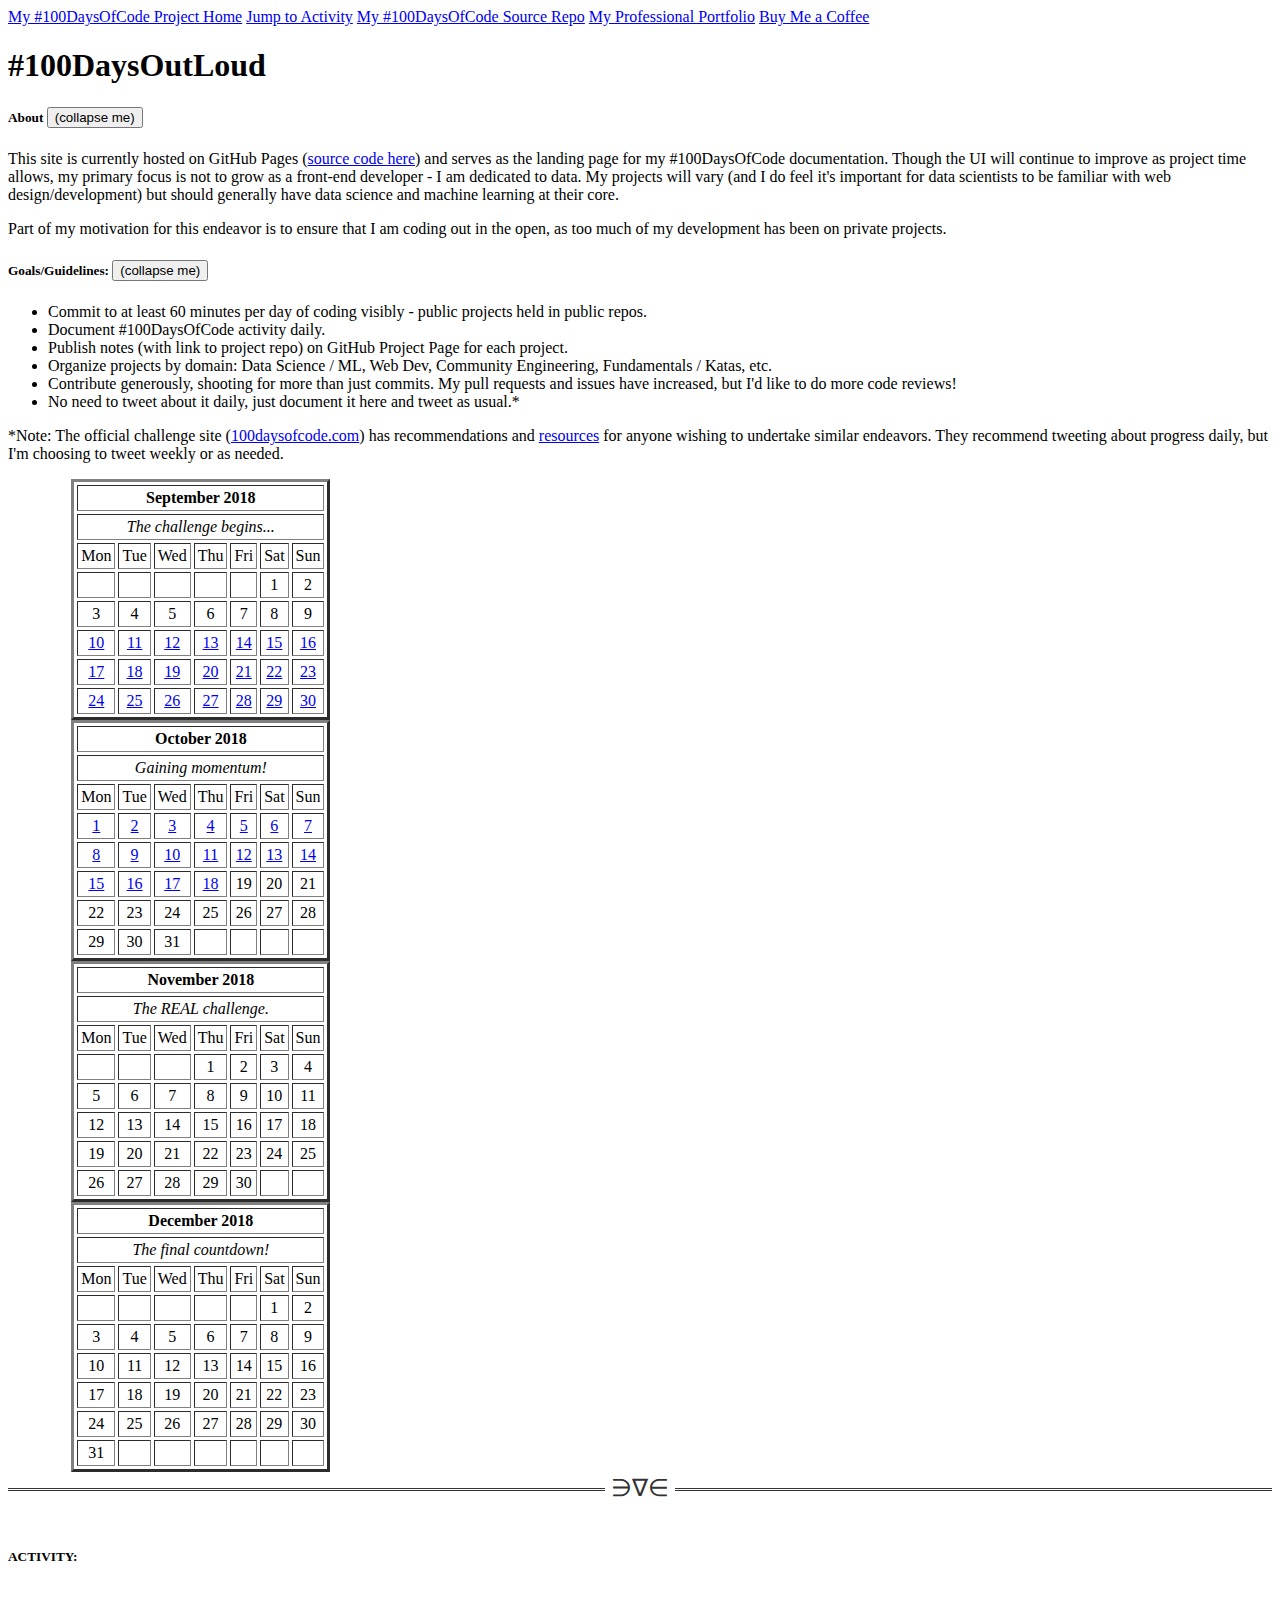
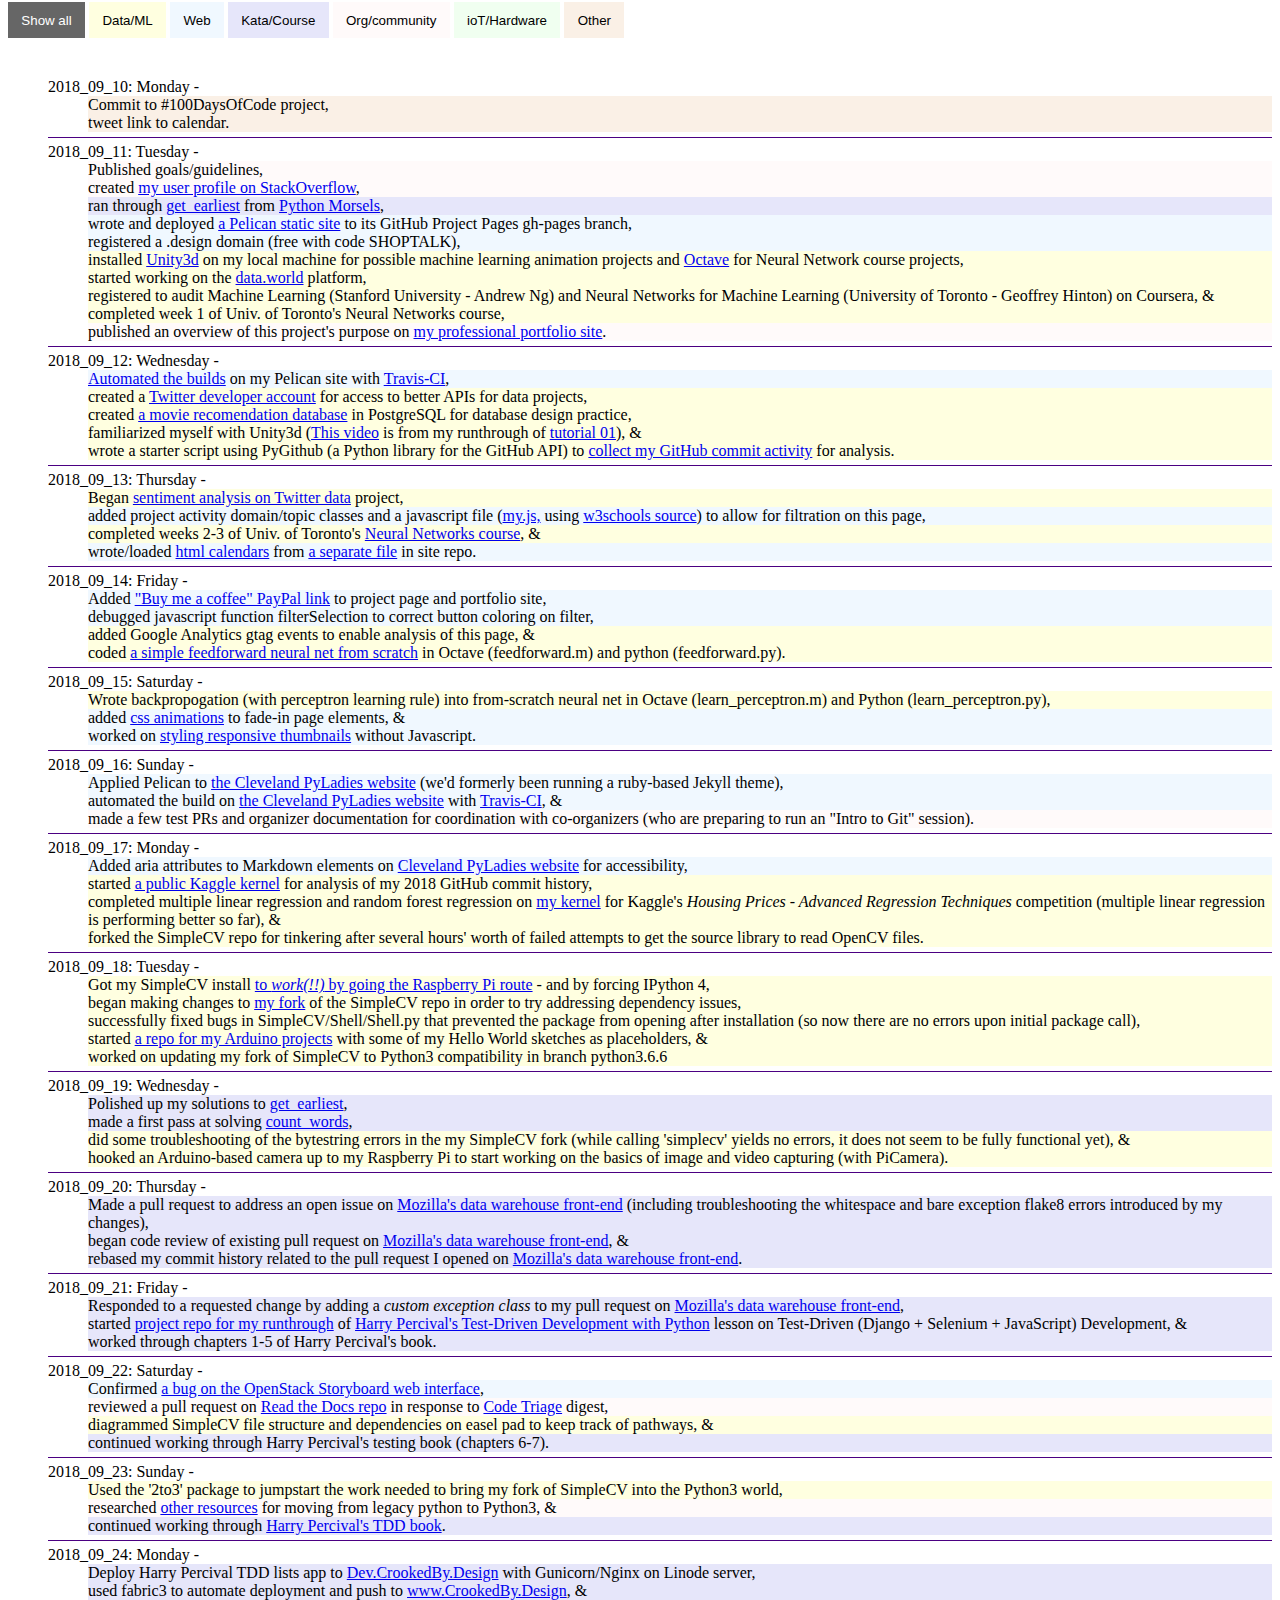
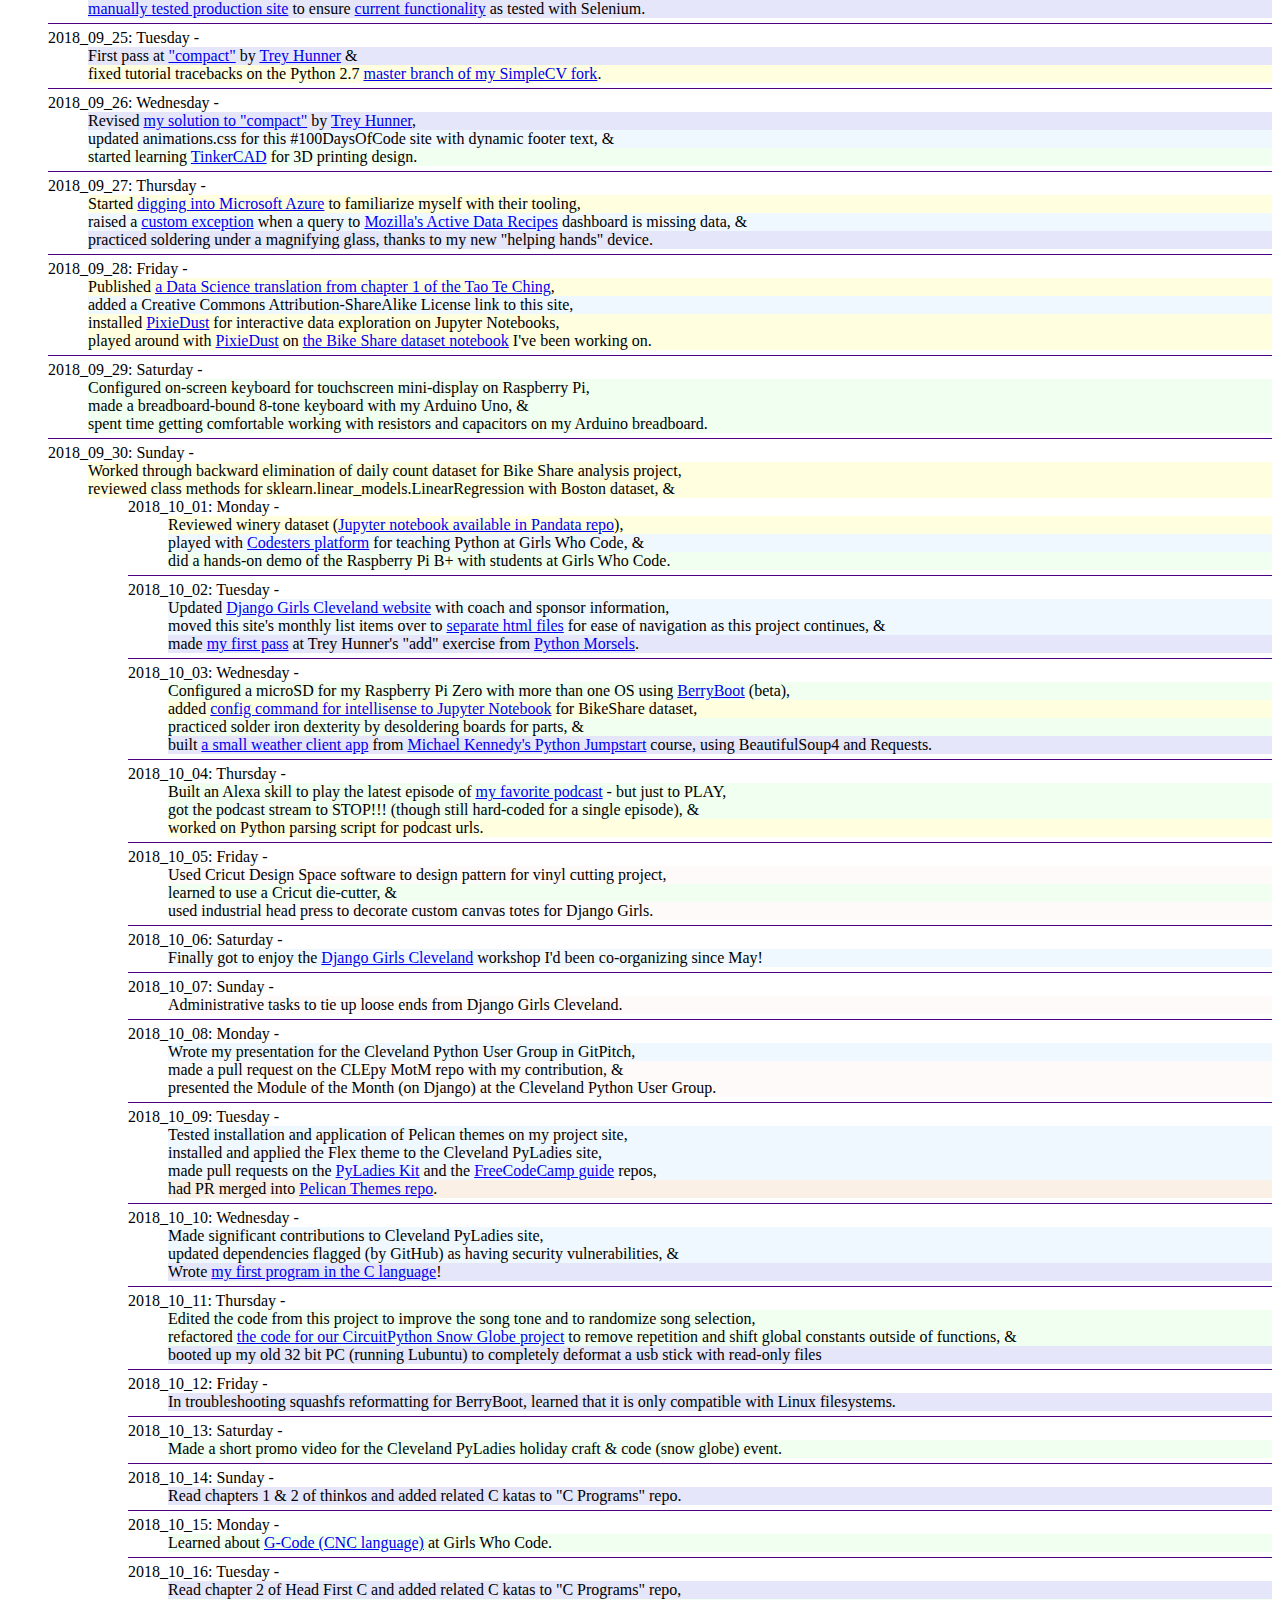
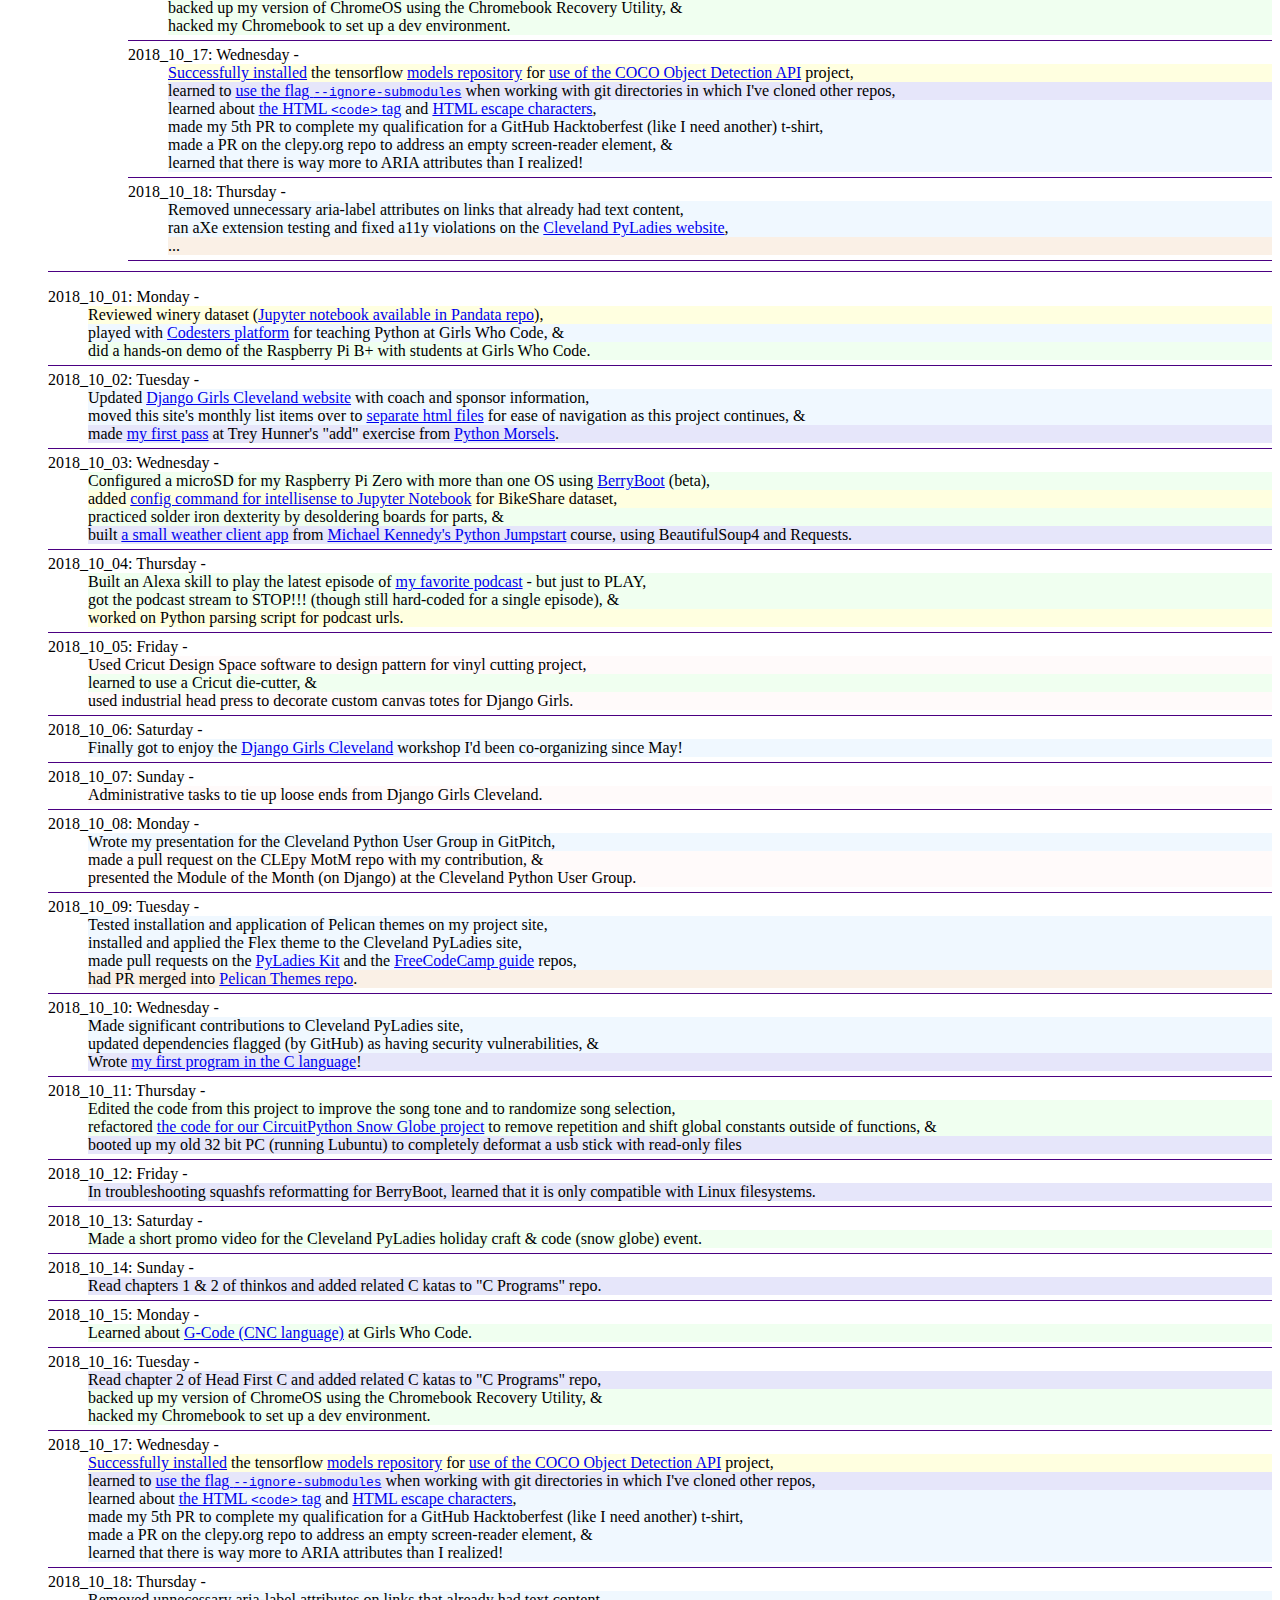
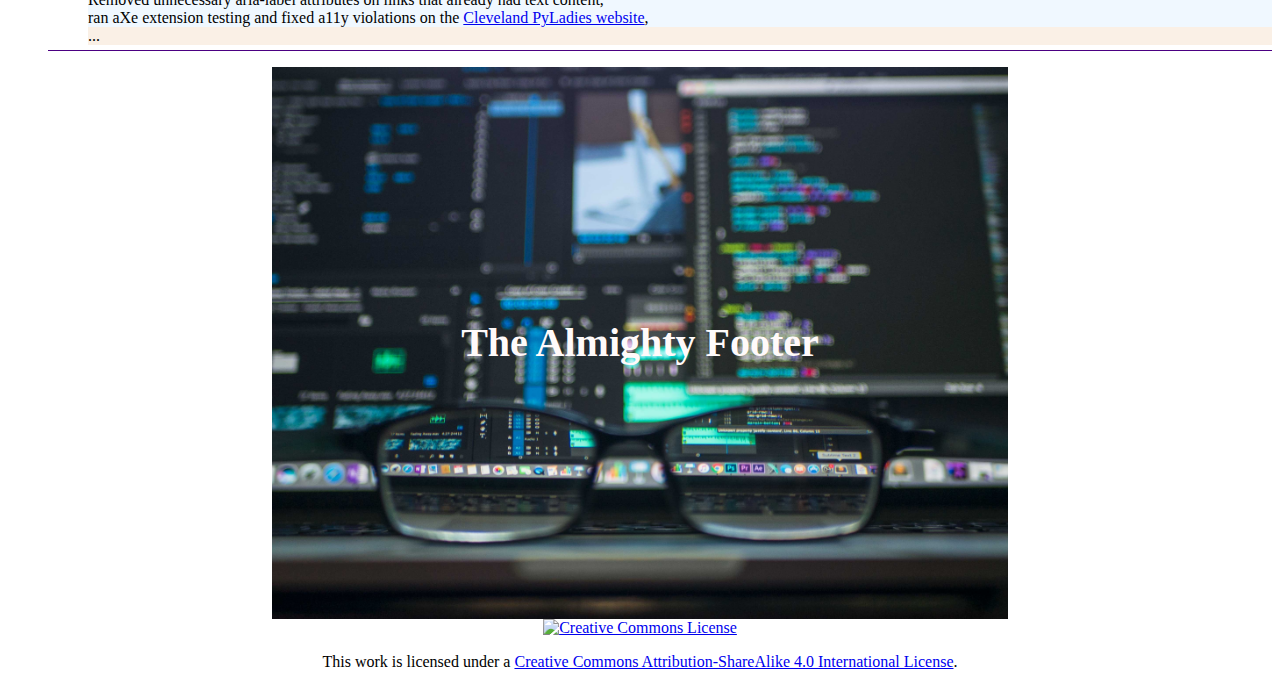
==== index.html @ aebcdbea "Add main and footer section tags for a11y" ====
<!DOCTYPE html>
<!--[if lte IE 6]><html class="preIE7 preIE8 preIE9" lang='en'><![endif]-->
<!--[if IE 7]><html class="preIE8 preIE9" lang='en'><![endif]-->
<!--[if IE 8]><html class="preIE9" lang='en'><![endif]-->
<!--[if gte IE 9]><!--><html lang='en'><!--<![endif]-->
  <head>
    <meta charset="UTF-8">
    <meta name="viewport" content="width=device-width,initial-scale=1,shrink-to-fit=no">

    <!-- Bootstrap CSS -->
    <link rel="stylesheet" href="https://maxcdn.bootstrapcdn.com/bootstrap/4.0.0-beta.3/css/bootstrap.min.css" integrity="sha384-Zug+QiDoJOrZ5t4lssLdxGhVrurbmBWopoEl+M6BdEfwnCJZtKxi1KgxUyJq13dy" crossorigin="anonymous">
    
    <!-- FAVICON? -->
    <link rel="shortcut icon" type="image/x-icon" href="favicon.ico">
    
    <!-- My CSS -->
    <link rel="stylesheet" href="styles/main.css">
    <link rel="stylesheet" href="styles/animations.css">

    <title>#100DaysOutLoud</title>
    <meta name="author" content="Marissa Utterberg">
    <meta name="description" content="A site for my Hashtag 100 Days of Code project">
    <meta name="keywords" content="web, development, data, science, dev, freelance">
    
    <!-- Global site tag (gtag.js) - Google Analytics -->
    <script async src="https://www.googletagmanager.com/gtag/js?id=UA-111890368-6"></script>
    <script>
      window.dataLayer = window.dataLayer || [];
      function gtag(){dataLayer.push(arguments);}
      gtag('js', new Date());

      gtag('config', 'UA-111890368-6');
    </script>
    
  </head>
  
  
  <body>
    <nav class="nav">
      <a class="nav-link active" href="#">My #100DaysOfCode Project Home</a>
      <a class="nav-link" href="#activity">Jump to Activity</a>
      <a class="nav-link" href="https://www.github.com/mutterberg/mutterberg.github.io" onclick="trackOutboundLink('https://www.github.com/mutterberg/mutterberg.github.io'); return false;">My #100DaysOfCode Source Repo</a>
      <a class="nav-link" href="https://utterbergdatadev.com/" onclick="trackOutboundLink('https://utterbergdatadev.com/'); return false;">My Professional Portfolio</a>
      <a class="nav-link" href="https://paypal.me/mutterberg" onclick="trackOutboundLink('https://paypal.me/mutterberg'); return false;">Buy Me a Coffee</a>
    </nav>
    <main>
    <div class="container-fluid" id='content'>
      
      <!-- Content block above calendars -->
      <h1>#100DaysOutLoud</h1>
      <div id="accordion">
        <div class="card">
          <div class="card-header" id="headingZero">
            <h5 class="mb-0">
              About 
            <button class="btn btn-link" data-toggle="collapse" data-target="#collapseZero" aria-expanded="true" aria-controls="collapseZero">(collapse me)</button>
            </h5>
          </div>
          <div id="collapseZero" class="collapse show" aria-labelledby="headingZero" data-parent="#accordion">
            <div class="card-body">
              <p>This site is currently hosted on GitHub Pages (<a href="https://www.github.com/mutterberg/mutterberg.github.io" onclick="trackOutboundLink('https://www.github.com/mutterberg/mutterberg.github.io'); return false;">source code here</a>)
                and serves as the landing page for my #100DaysOfCode documentation. Though the UI will continue to improve as project time allows,
                my primary focus is not to grow as a front-end developer - I am dedicated to data. My projects will vary (and I do feel it's important
                for data scientists to be familiar with web design/development) but should generally have data science and machine learning at their core.
              </p>
              <p>Part of my motivation for this endeavor is to ensure that I am coding out in the open, as too much of my development has been on private projects.</p>
            </div>
          </div>
        </div>
        <div class="card">
          <div class="card-header" id="headingOne">
            <h5 class="mb-0">
              Goals/Guidelines: 
            <button class="btn btn-link" data-toggle="collapse" data-target="#collapseOne" aria-expanded="true" aria-controls="collapseOne">(collapse me)</button>
            </h5>
          </div>
          <div id="collapseOne" class="collapse show" aria-labelledby="headingOne" data-parent="#accordion">
            <div class="card-body">
              <ul>
                <li class='goal'>Commit to at least 60 minutes per day of coding visibly - public projects held in public repos.</li>
                <li class='goal'>Document #100DaysOfCode activity daily.</li>
                <li class='goal'>Publish notes (with link to project repo) on GitHub Project Page for each project.</li>
                <li class='goal'>Organize projects by domain: Data Science / ML, Web Dev, Community Engineering, Fundamentals / Katas, etc.</li>
                <li class='goal'>Contribute generously, shooting for more than just commits. My pull requests and issues have increased, but I'd like to do more code reviews!</li>
                <li class='goal'>No need to tweet about it daily, just document it here and tweet as usual.*</li>
              </ul>

              <p>
                *Note: The official challenge site (<a href="https://www.100daysofcode.com/">100daysofcode.com</a>) has recommendations and <a href="https://github.com/kallaway/100-days-of-code">resources</a> for anyone wishing to undertake similar endeavors. They recommend tweeting about progress daily, but I'm choosing to tweet weekly or as needed.
              </p>
            <!-- End of card-body div -->
            </div>
          
          <!-- End of #collapseOne div -->
          </div>
        
        <!-- End of card div -->          
        </div>
      
      <!-- End of #accordion div -->        
      </div>

    <!-- End of #content div -->
<!--     </div> -->
      
      <!-- Calendars load here -->
      <div w3-include-html='calendars.html' id='calendars'></div>
    <hr>      
      
      <!-- Container classes set to hide elements when filtering. ('overflow: hidden;' in main.css) Change to #activity on refactor? -->
      <div class='container' id='activity'>
<!--         <ol class='days' start='0'> -->
          <h5 class="mb-0">
            ACTIVITY:
          </h5>

          <!-- Control buttons -->
          <div id="myBtnContainer">
            <button class="a w3-btn active" onclick="filterSelection('all'); trackFilters('all');"> Show all</button>
            <button class="d w3-btn" onclick="filterSelection('data'); trackFilters('data');"> Data/ML</button>
            <button class="w w3-btn" onclick="filterSelection('web'); trackFilters('web');"> Web</button>
            <button class="k w3-btn" onclick="filterSelection('kata'); trackFilters('kata');"> Kata/Course</button>
            <button class="o w3-btn" onclick="filterSelection('org'); trackFilters('org');"> Org/community</button>
            <button class="i w3-btn" onclick="filterSelection('iot'); trackFilters('iot');"> ioT/Hardware</button>
            <button class="t w3-btn" onclick="filterSelection('tbd'); trackFilters('tbd');"> Other</button>
          </div>
          
        <!-- September list items load here -->
        <div w3-include-html='content/sept.html' id='sept'></div>
      
        <!-- October list items load here -->
        <div w3-include-html='oct.html' id='oct'></div>
        
        <!-- November list items load here -->
        <div w3-include-html='content/nov.html' id='nov'></div>
        
        <!-- December list items load here -->
        <div w3-include-html='content/dec.html' id='dec'></div>
  
      <!-- End of activity id container -->
      </div>
    <!-- End of content id container -->
    </div>
    
    <!-- Footer loads here -->
      <footer>
      <div w3-include-html='footer.html' id='footer'></div>
      </footer>

    </main>
    <!-- Load scripts -->
    
    <!-- Optional (Bootstrap) JavaScript -->
    <!-- jQuery first, then Popper.js, then Bootstrap JS -->
    <script src="https://code.jquery.com/jquery-3.3.1.slim.min.js" integrity="sha384-q8i/X+965DzO0rT7abK41JStQIAqVgRVzpbzo5smXKp4YfRvH+8abtTE1Pi6jizo" crossorigin="anonymous"></script>
    <script src="https://cdnjs.cloudflare.com/ajax/libs/popper.js/1.14.3/umd/popper.min.js" integrity="sha384-ZMP7rVo3mIykV+2+9J3UJ46jBk0WLaUAdn689aCwoqbBJiSnjAK/l8WvCWPIPm49" crossorigin="anonymous"></script>
    <script src="https://stackpath.bootstrapcdn.com/bootstrap/4.1.3/js/bootstrap.min.js" integrity="sha384-ChfqqxuZUCnJSK3+MXmPNIyE6ZbWh2IMqE241rYiqJxyMiZ6OW/JmZQ5stwEULTy" crossorigin="anonymous"></script>

    <!-- My scripts -->
    <button onclick="topFunction()" id="myBtn" title="Go to top"><span class="fas fa-chevron-up">Top</span></button>
    <script src='my.js'></script>

  </body>
</html>
---- styles/main.css ----
#calendars {
    margin: 1em auto 1em auto;
    width: 90%;
}

#calendars td {
  background-color: var(--status-fill, var(--my-bg, white));
  color: var(--status-text, black);
}

#calendars a:hover {
  color: white;
  background-color: #ebedf0;
}

#activity {
    overflow: hidden;
}

.days > li {
    border-bottom: 1px solid indigo;
    padding-bottom: 5px;
    margin-bottom: 5px;
    list-style-type: none;
}

li.filterDiv {
    list-style-type: circle;
}

/* Glyph, by Harry Roberts */

hr {
    overflow: visible; /* For IE */
    padding: 0;
    border: none;
    border-top: medium double #333;
    color: #333;
    text-align: center;
}
hr:after {
    content: "∋∇∈";
    display: inline-block;
    position: relative;
    top: -0.7em;
    font-size: 1.5em;
    padding: 0 0.25em;
    background: white;
}

#myBtnContainer {
    padding-top: 0.9em;
    padding-bottom: 1.5em;
}

.filterDiv {
    display: none; /* Hidden by default */
}

/* The "show" class is added to the filtered elements */
.show {
    display: block;
    list-style-type: circle;
}

/* Style the buttons */
.w3-btn {
  border: none;
  outline: none;
  padding: .8em 1em;
/*   background-color: #f1f1f1; */
  cursor: pointer;
}

/* Add a light grey background on mouse-over */
.w3-btn:hover {
  background-color: #ddd;
}

/* Add a dark background to the active button */
.w3-btn.active {
  background-color: #666;
  color: white;
}

.a {
    background-color: #f1f1f1;
}

.tbd, .t {
    background-color: linen;
}

.org, .o {
    background-color: snow;
}

.iot, .i {
    background-color: #F0FFF0;
/*     background-color: honeydew; */
}

.web, .w {
    background-color: aliceblue;
}

.kata, .k {
    background-color: lavender;
}

.data, .d {
    background-color: lightyellow;
}

#foot2 {
    text-align: center;
    line-height: 1.8;
    font-size: 2.5em;
    font-weight: bold;
    color: snow;
    padding: 5em;
    max-height: 15em;
    background-image: url('https://mutterberg.github.io/images/ai-blur-codes-577585.jpg');
    background-repeat: no-repeat;
    background-size: contain;
    background-position-x: center;
    background-position-y: center;
}

#footer div:last-child {
    text-align: center;
}

#myBtn {
    display: none; /* Hidden by default */
    position: fixed; /* Fixed/sticky position */
    bottom: 1.25em; /* Place the button above the bottom of the page - was 20px, made 1.25em */
    left: 1.5em; /* Place the button near the left - was 30px, made 1.5em */
    z-index: 99; /* Make sure it does not overlap */
    border: none; /* Remove borders */
    outline: none; /* Remove outline */
    background-color: #ebebeb; /* Light grey background color */
    color: #666666; /* Dark grey text color */
    cursor: pointer; /* Add a mouse pointer on hover */
    padding: 0.8em; /* Some padding - was 15px, made 0.8em */
    border-radius: 0.6em; /* Rounded corners - was 10px, made 0.6em */
    font-size: 1.15em; /* Increase font size - was 18px, made 1.15em */
}

#myBtn:hover {
    color: white; /* Change text to white on hover */
    background-color: #666666; /* Change background to dark-grey on hover */
}
---- styles/animations.css ----
/* CALLS */

#accordion {
  -webkit-animation: fadeinelement 4s ease-out;
  -moz-animation: fadeinelement 4s ease-out; /* Fx 5+ */
  -o-animation: fadeinelement 4s ease-out; /* Opera 12+ */
  -ms-animation: fadeinelement 4s ease-out;
  animation: fadeinelement 4s ease-out;
}

#foot2 p {
    -webkit-animation: slidein 10s linear infinite both alternate;
    -moz-animation: slidein 10s linear infinite alternate; /* Fx 5+ */
    -o-animation: slidein 10s linear infinite alternate; /* Opera 12+ */
    -ms-animation: slidein 10s linear infinite both alternate;
    animation: slidein 10s linear infinite both alternate;
}


/* ANIMATIONS */

/* FADE-IN */

@-webkit-keyframes fadeinelement {
  from { opacity: 0; }
  to { opacity: 1; }
}

@-moz-keyframes fadeinelement {
  from   { opacity: 0; }
  to { opacity: 1; }
}
  
@-o-keyframes fadeinelement {
  from   { opacity: 0; }
  to { opacity: 1; }
}

@-ms-keyframes fadeinelement {
  from { opacity: 0; }
  to { opacity: 1; }
}

@keyframes fadeinelement {
  from { opacity: 0; }
  to { opacity: 1; }
}
  
/* HORIZONTAL SLIDER - ALTERNATE FOR PONG TICKER */
  
@-webkit-keyframes slidein {
  from { transform: translateX(-3.5em); }
  to { transform: translateX(3.5em); }
}
  
@-moz-keyframes slidein {
  from { transform: translateX(-3.5em); }
  to { transform: translateX(3.5em); }
}
  
@-o-keyframes slidein {
  from { transform: translateX(-3.5em); }
  to { transform: translateX(3.5em); }
}

@-ms-keyframes slidein {
  from { transform: translatex(-3.5em); }
  to { transform: translatex(3.5em); }
}

@keyframes slidein {
  from { transform: translatex(-3.5em); }
  to { transform: translatex(3.5em); }
}
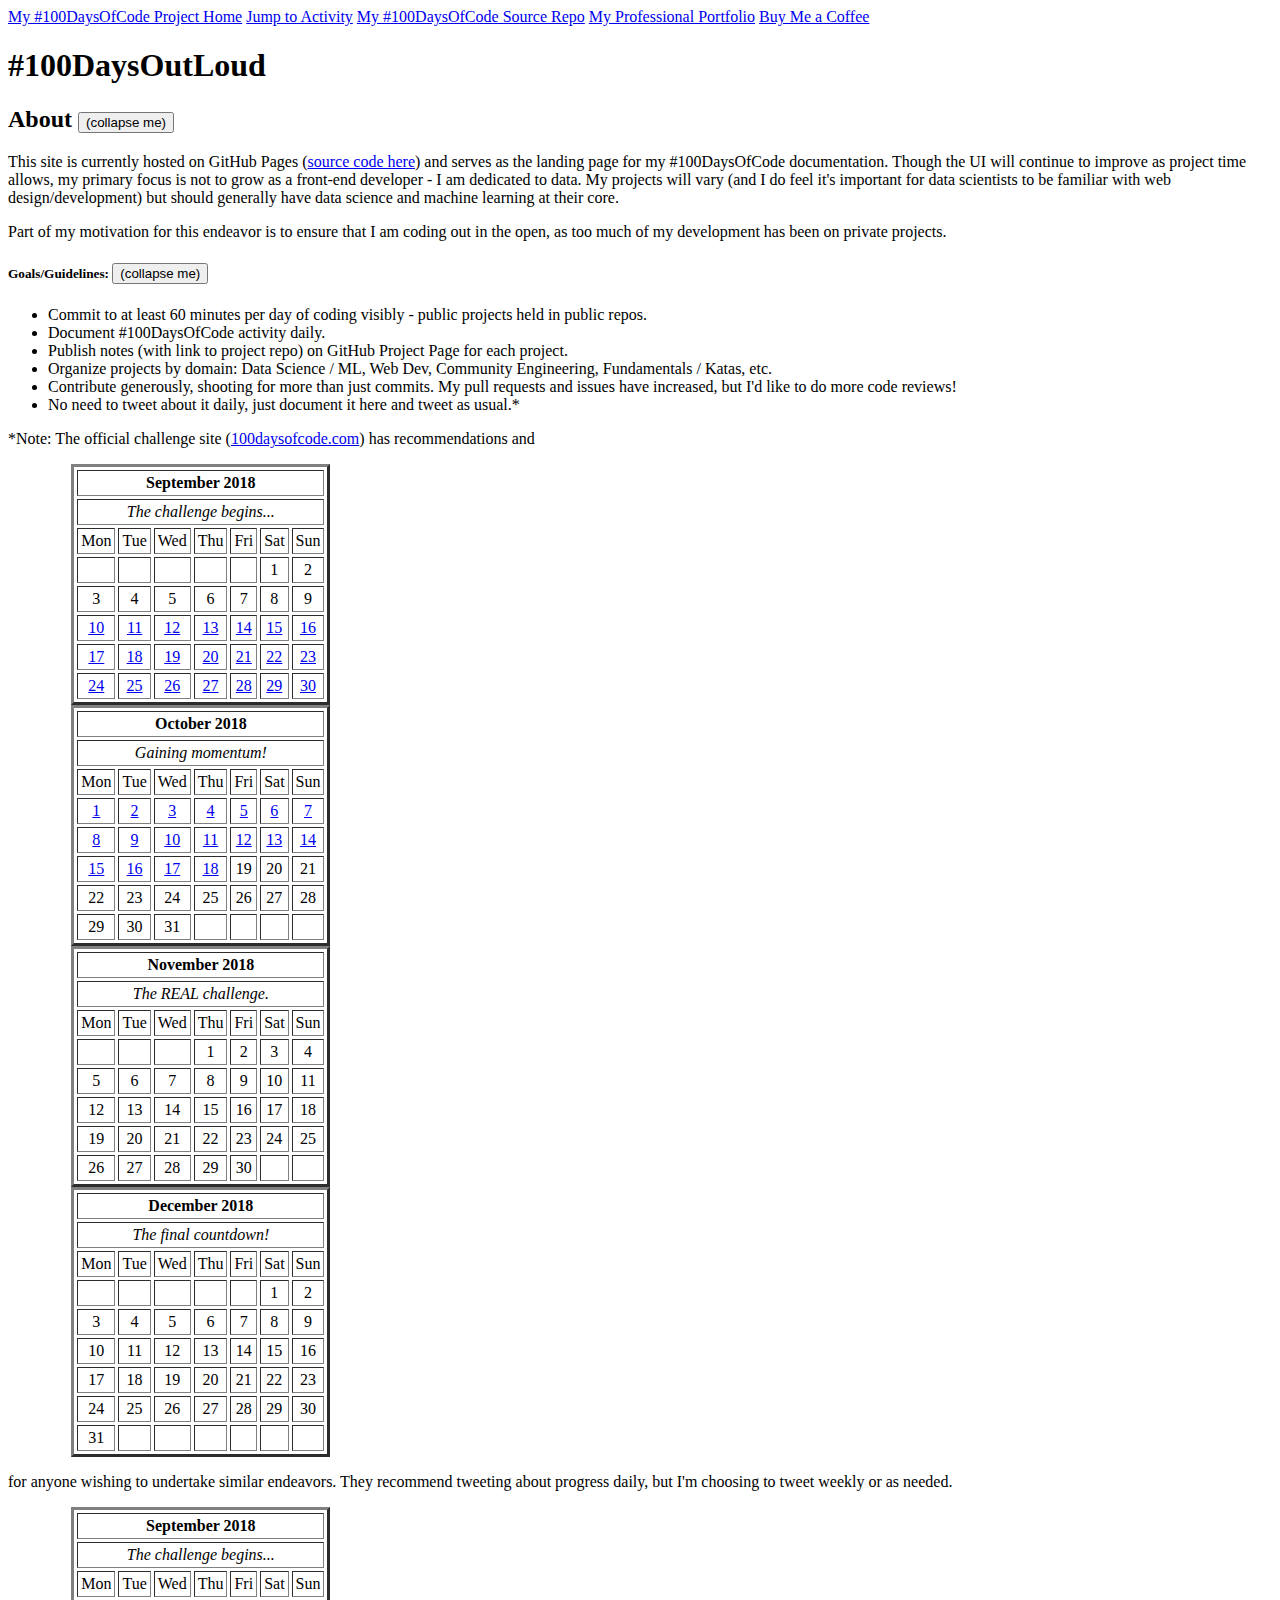
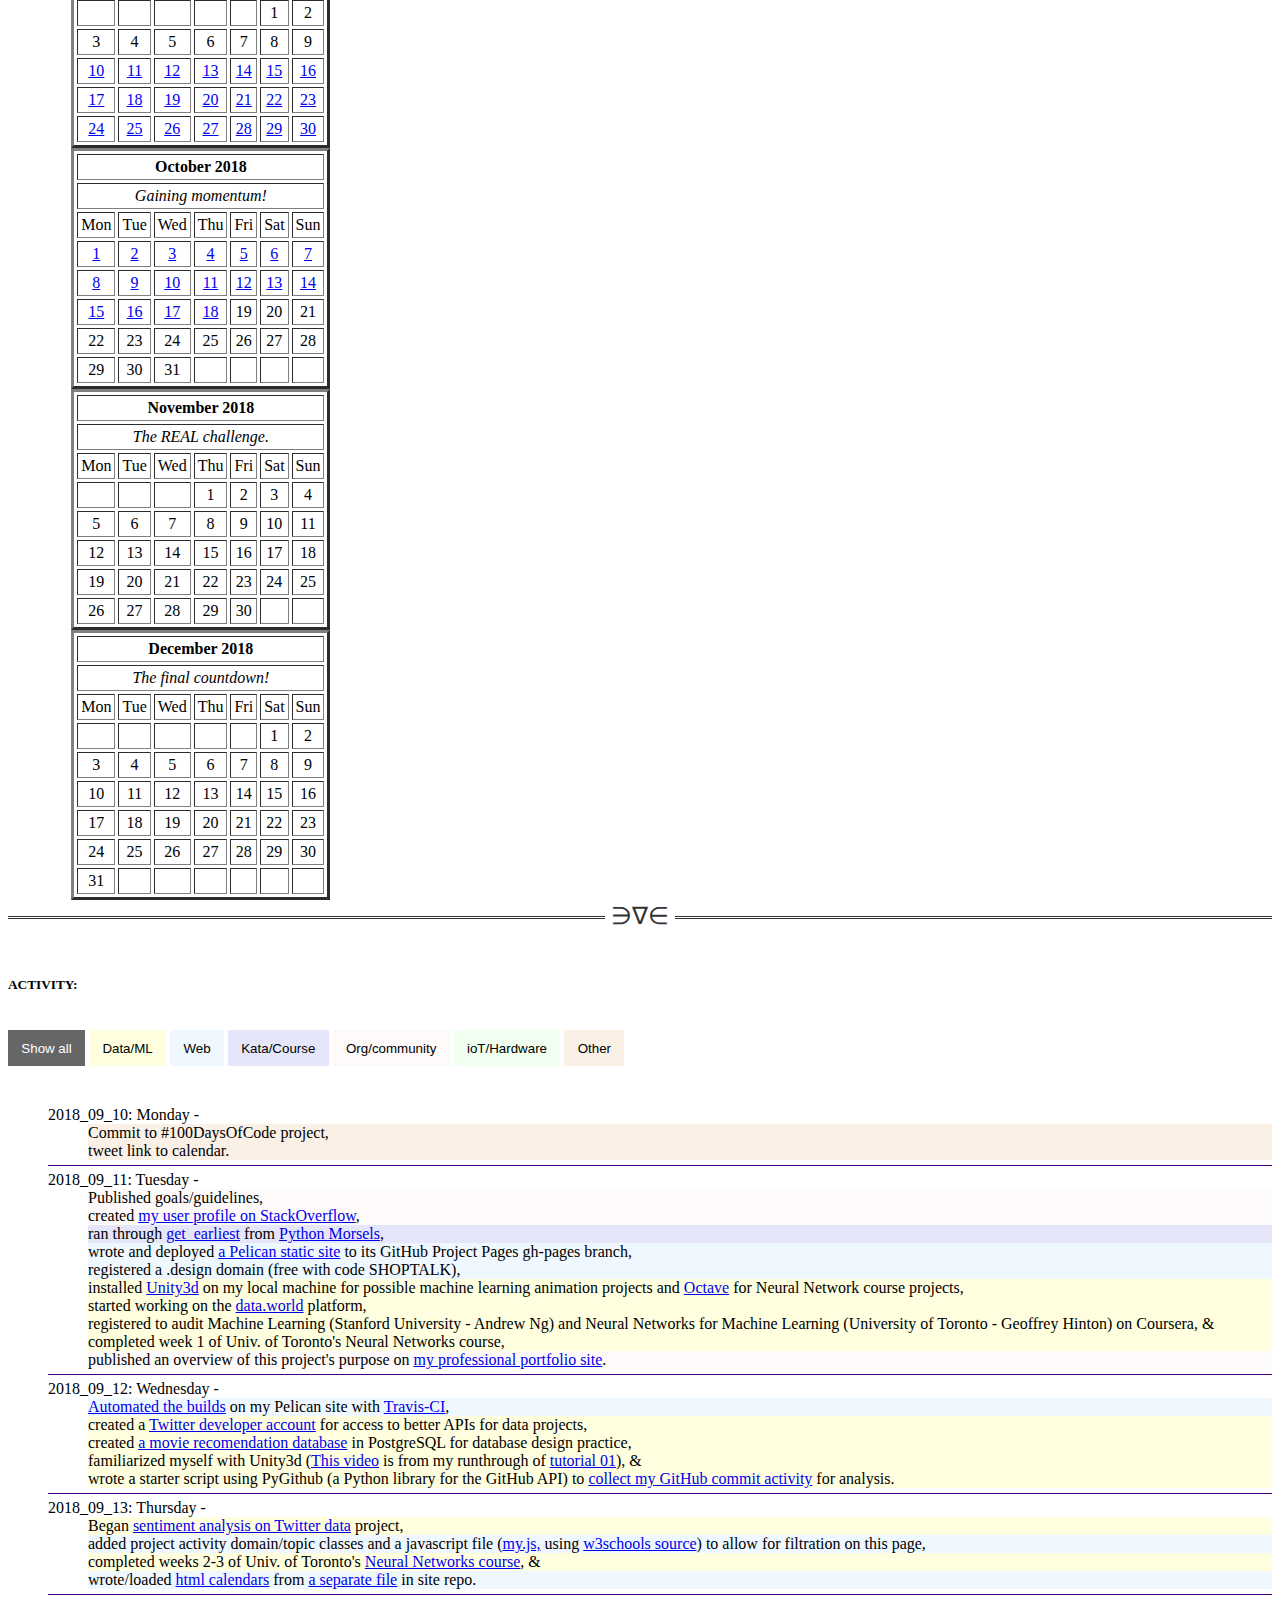
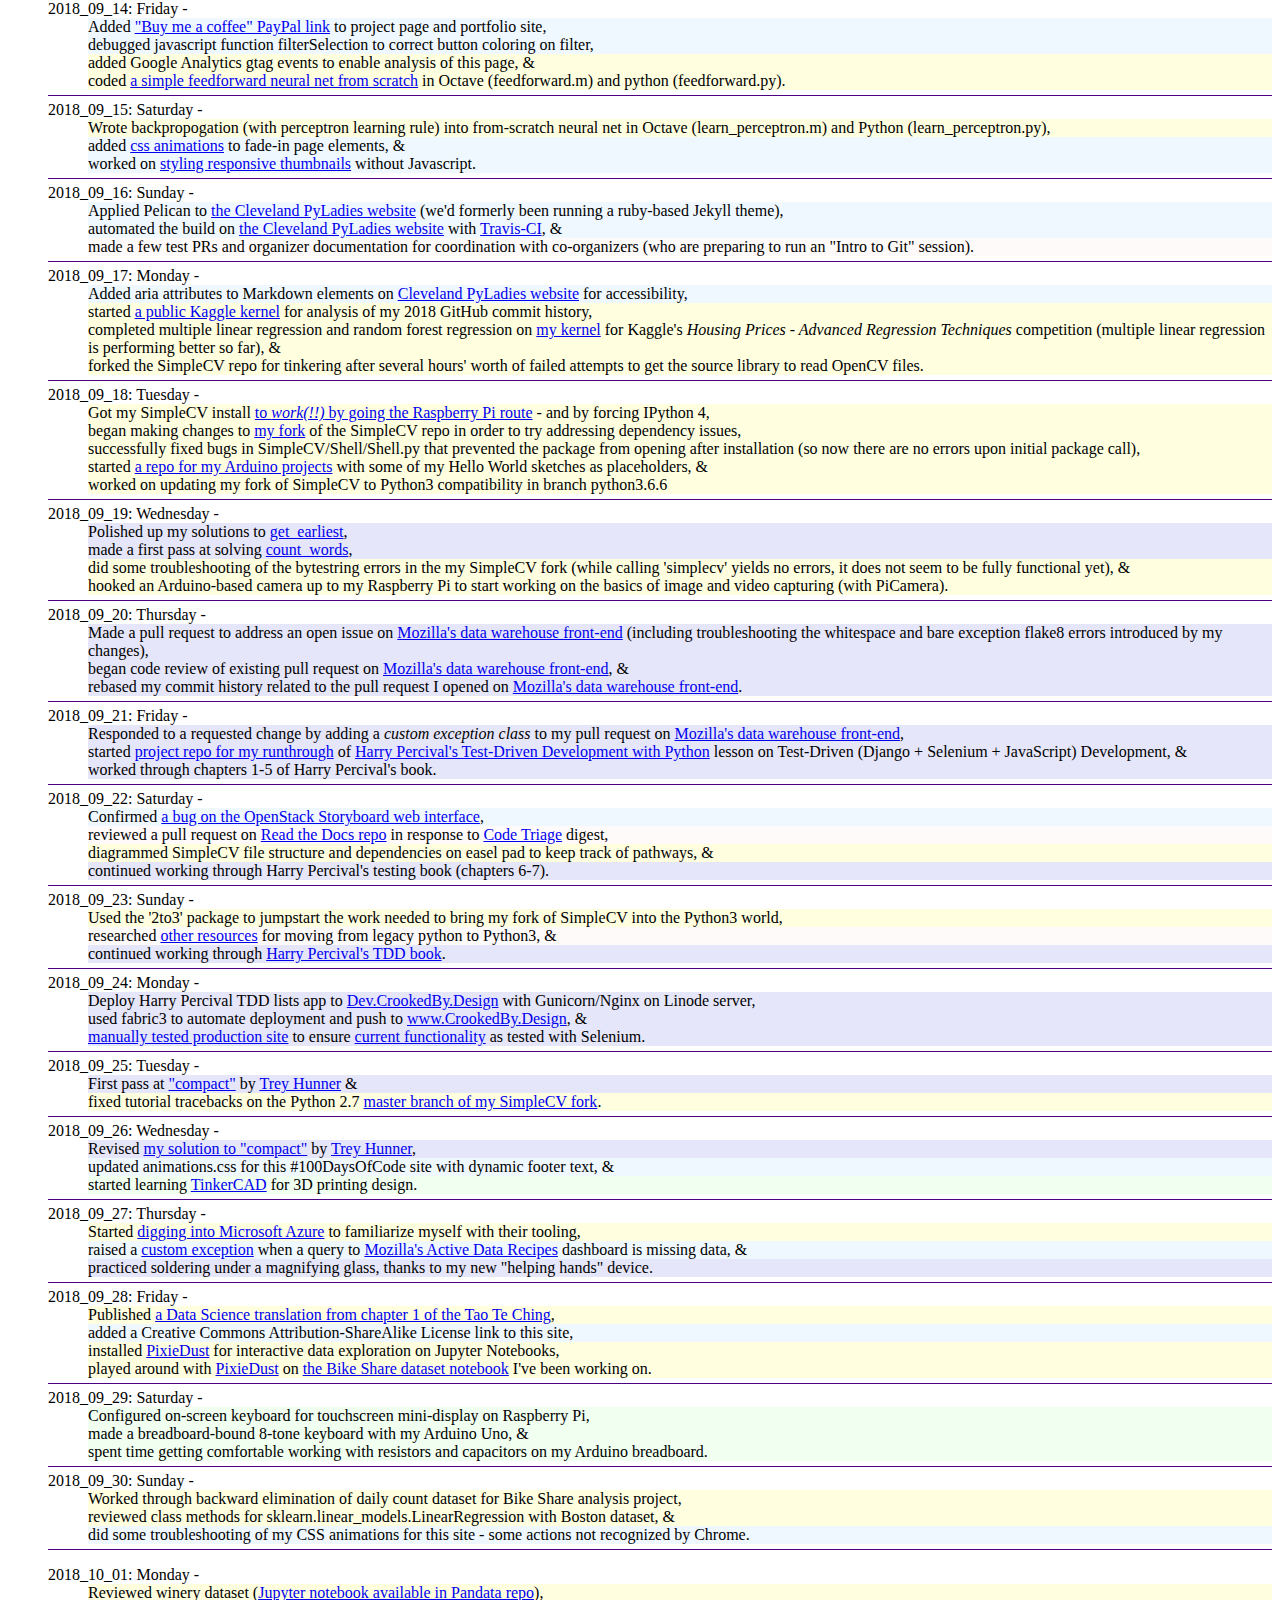
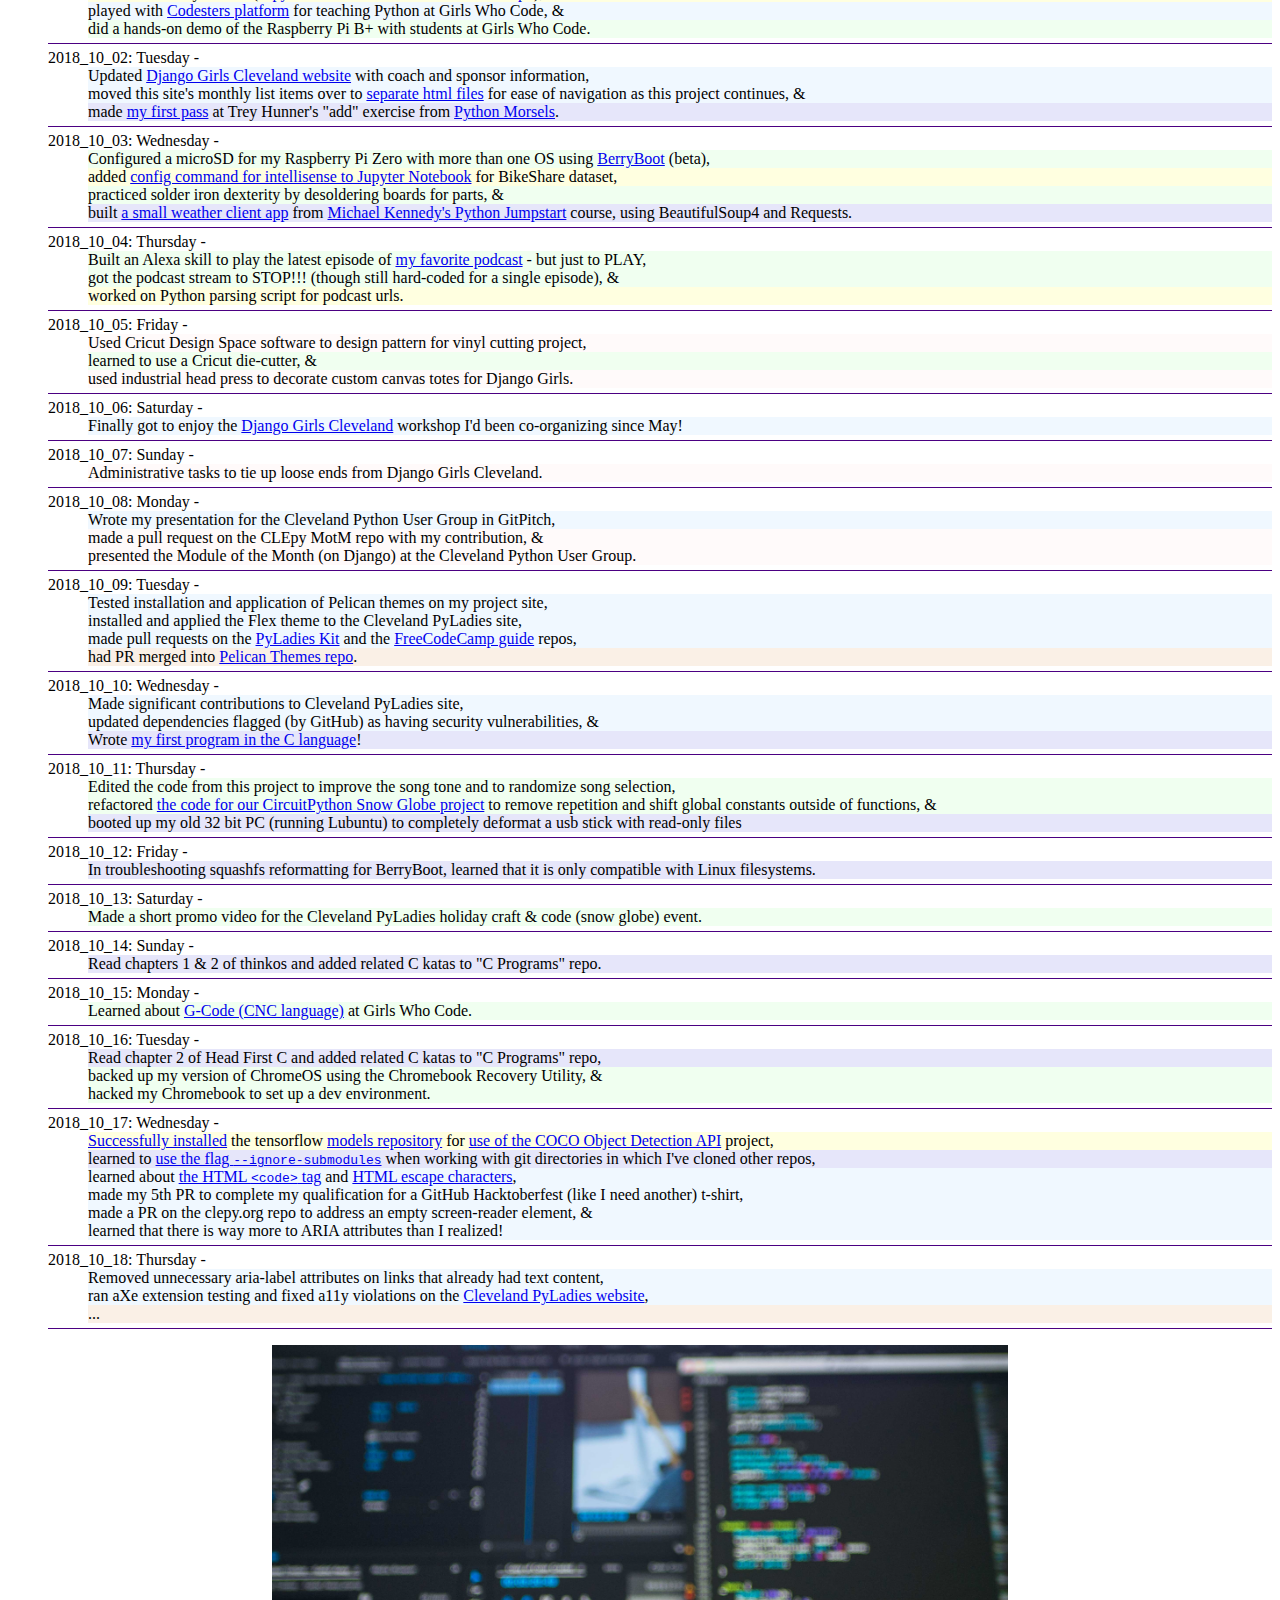
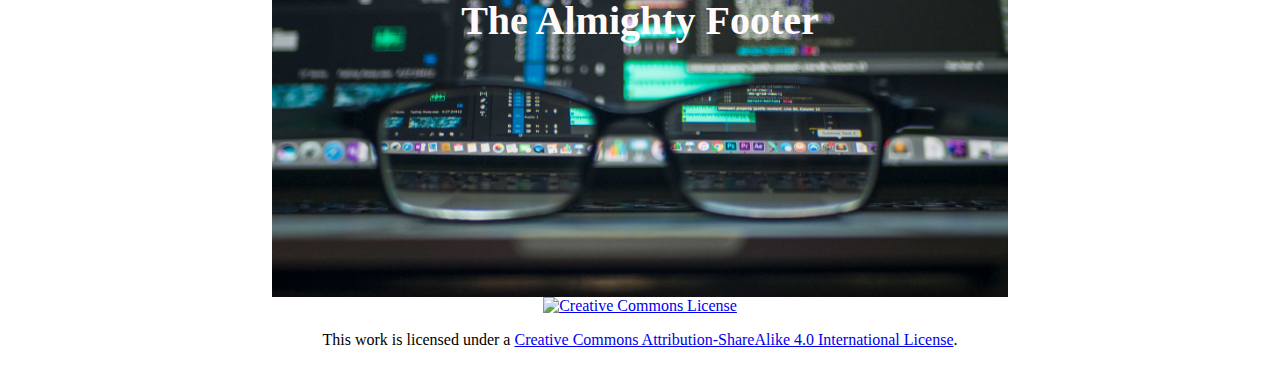
==== commit e5c94fd5: "Change h5 to h2 for a11y per aXe" ====
--- a/index.html
+++ b/index.html
@@ -51,10 +51,10 @@
       <div id="accordion">
         <div class="card">
           <div class="card-header" id="headingZero">
-            <h5 class="mb-0">
+            <h2 class="mb-0">
               About 
             <button class="btn btn-link" data-toggle="collapse" data-target="#collapseZero" aria-expanded="true" aria-controls="collapseZero">(collapse me)</button>
-            </h5>
+            </h2>
           </div>
           <div id="collapseZero" class="collapse show" aria-labelledby="headingZero" data-parent="#accordion">
             <div class="card-body">
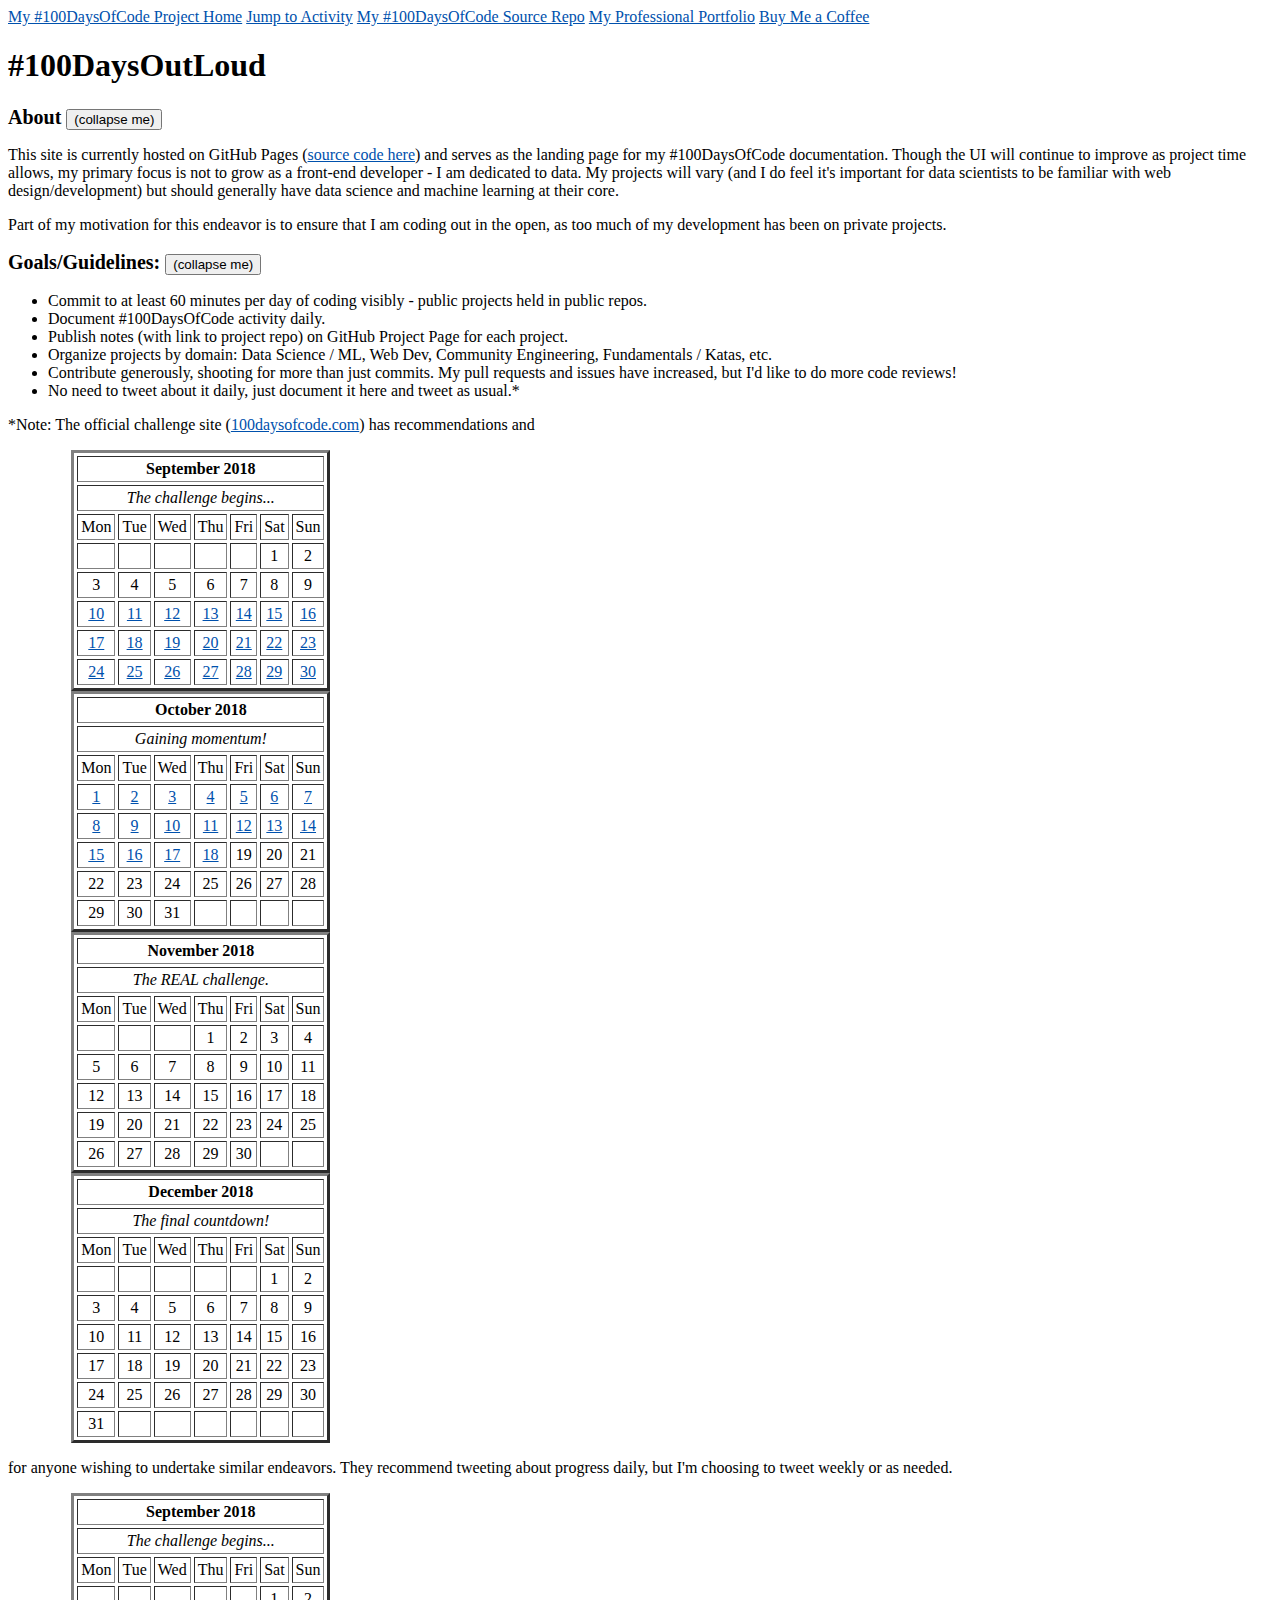
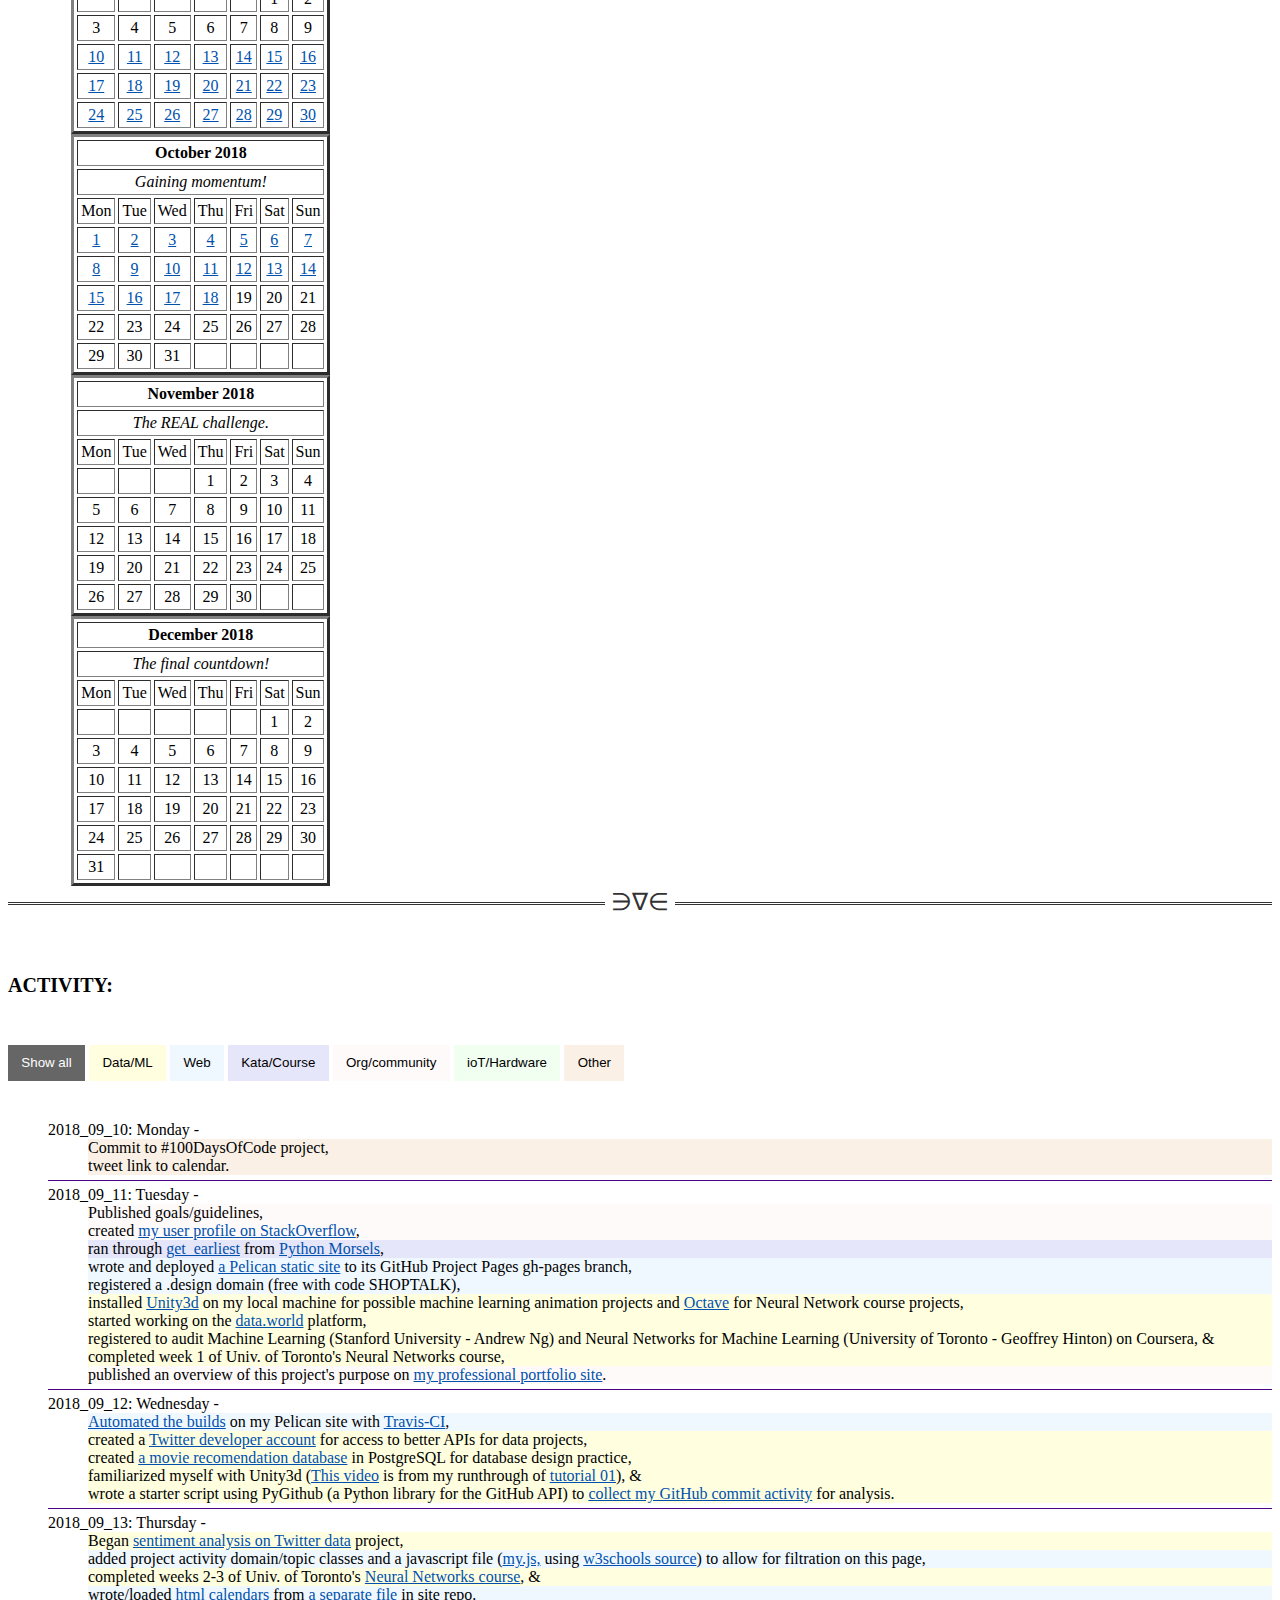
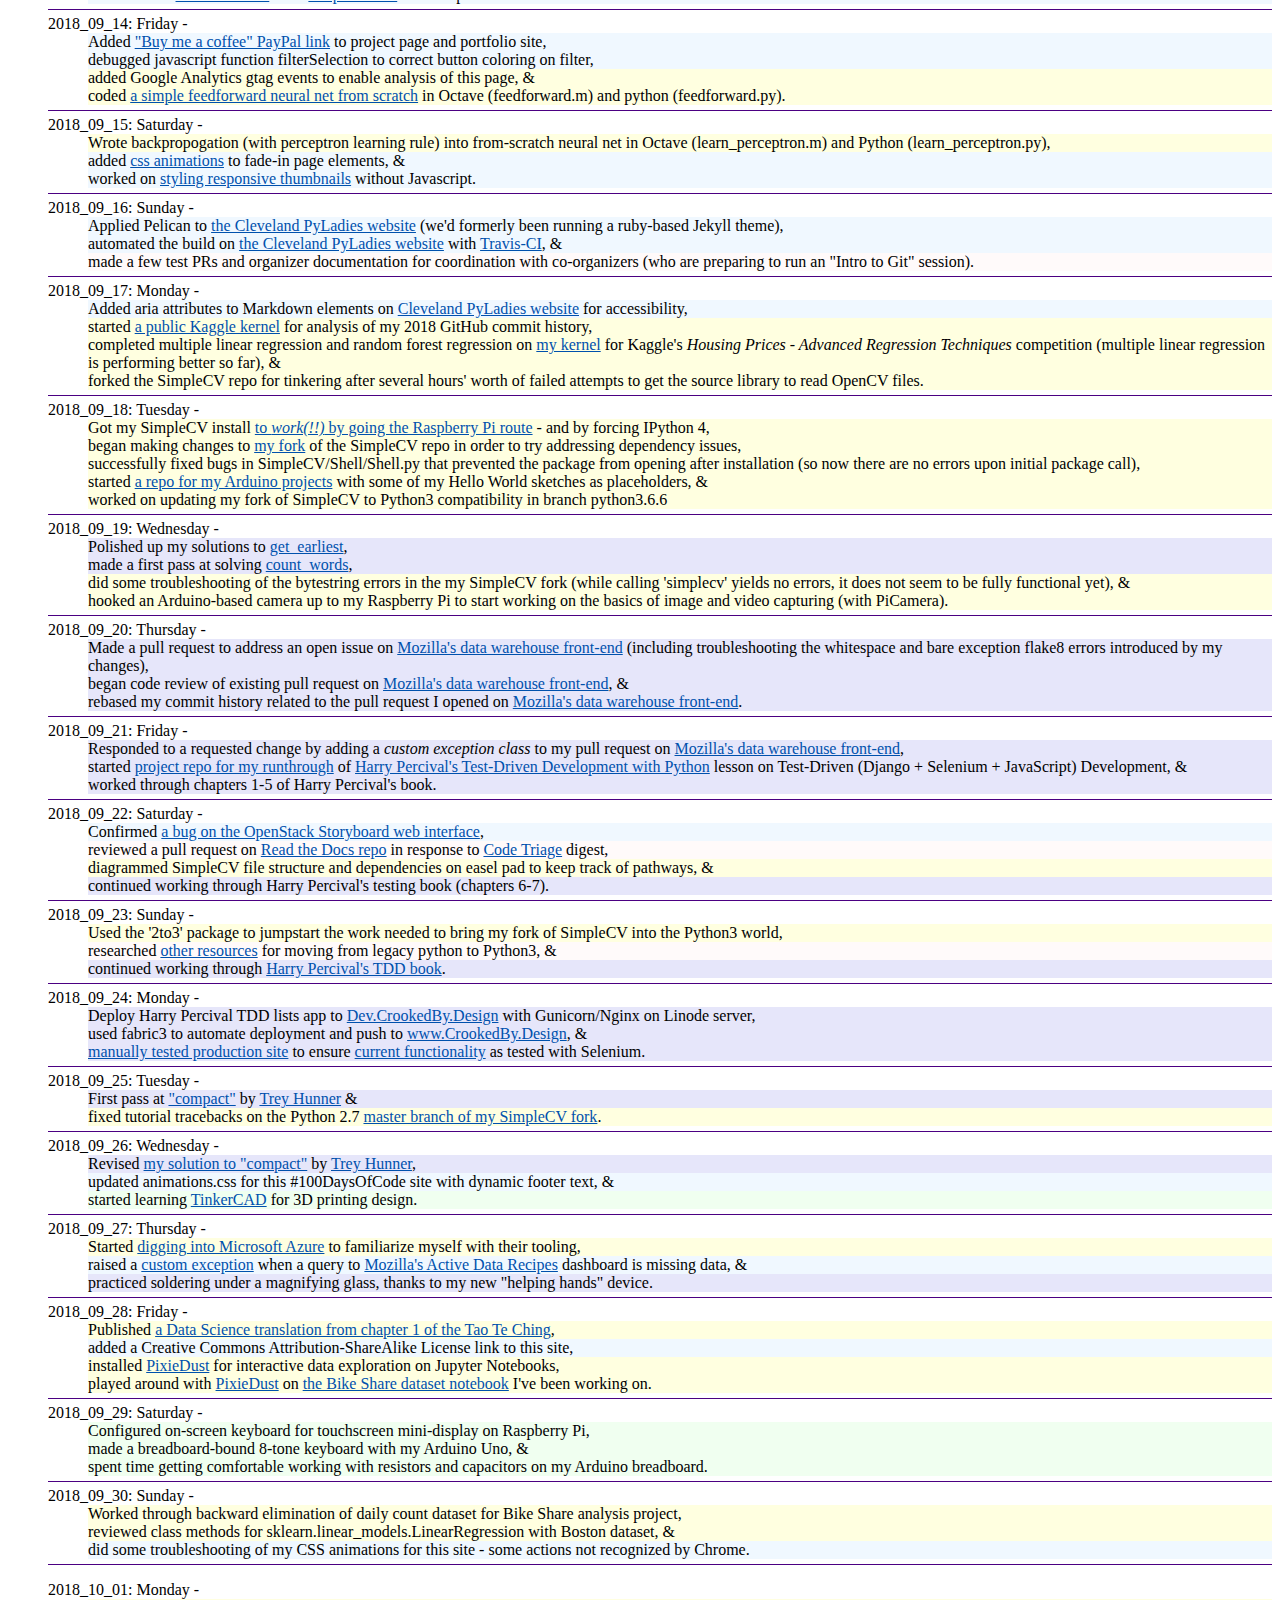
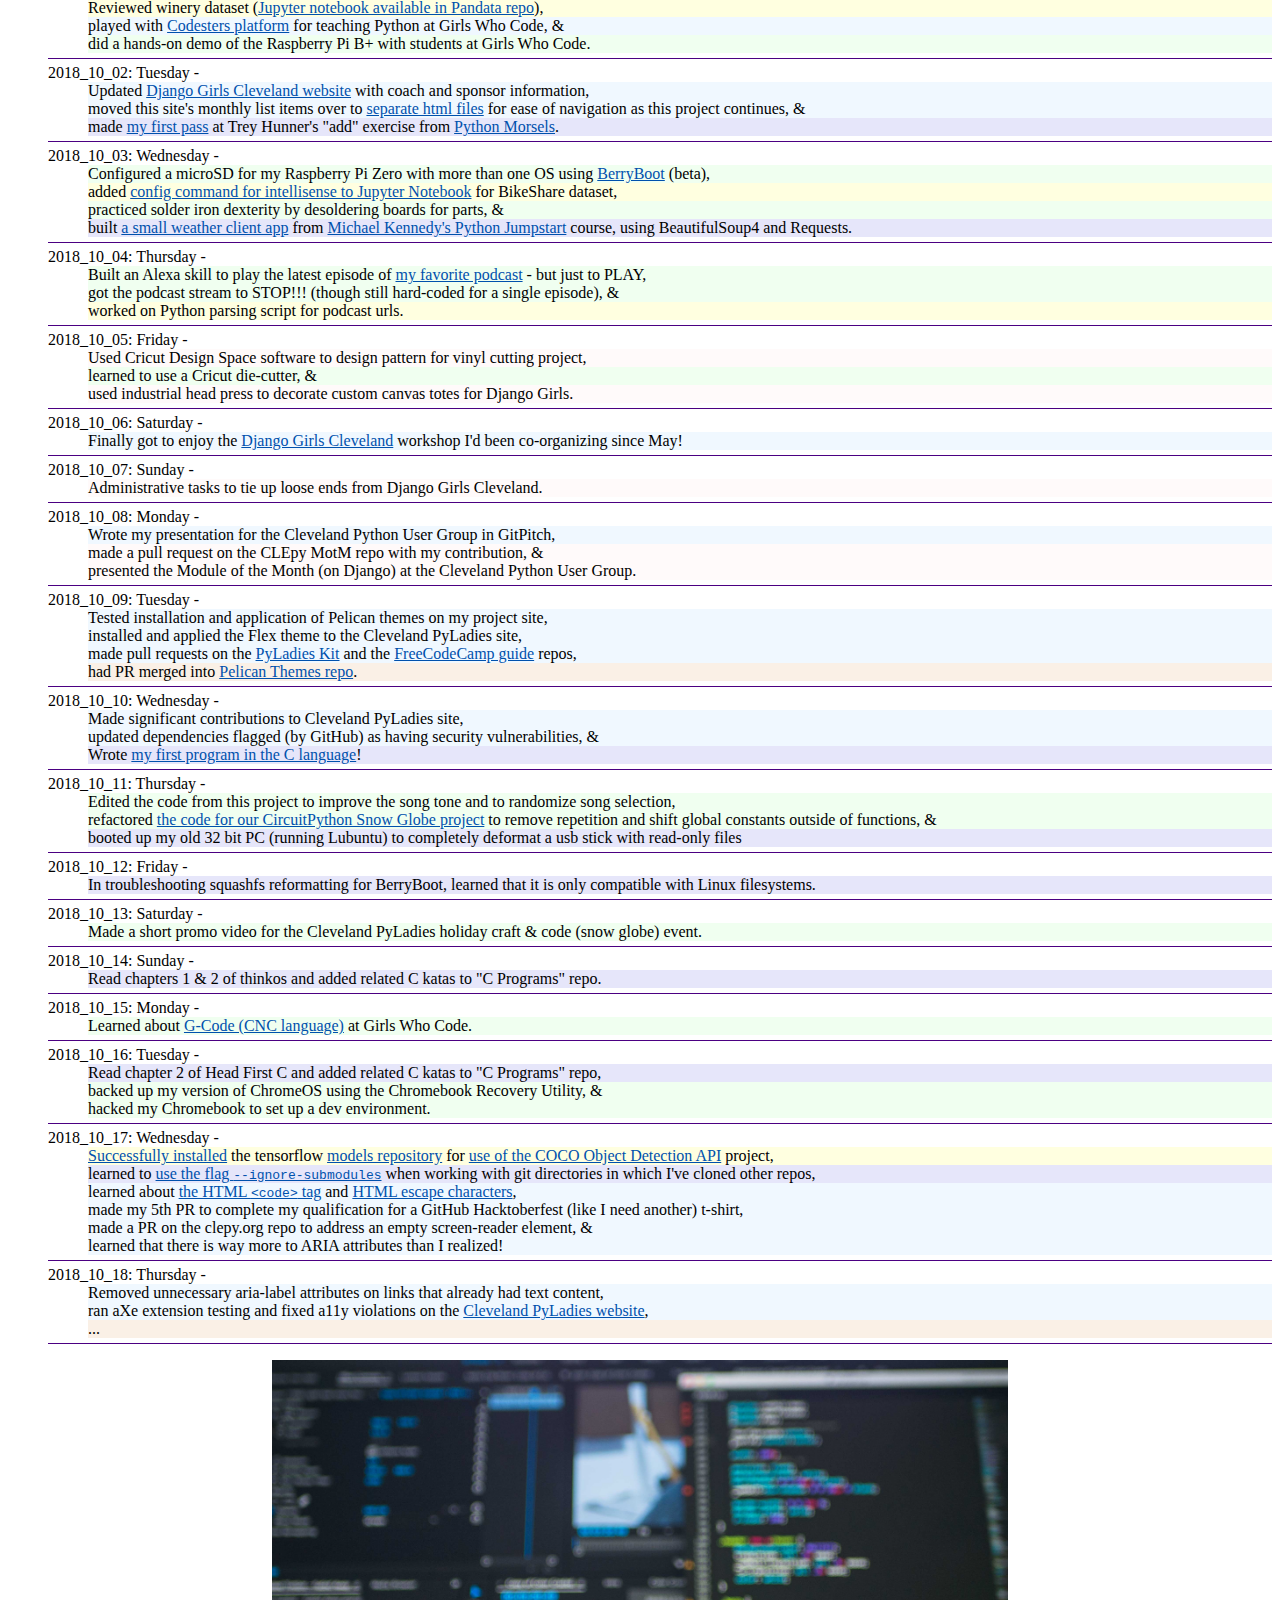
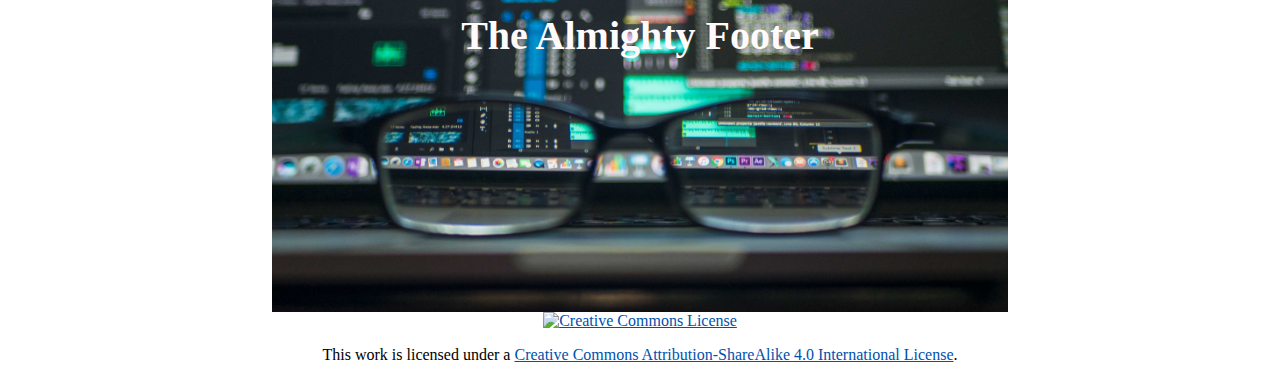
==== commit 2ecc0534: "Update index.html" ====
--- a/index.html
+++ b/index.html
@@ -69,10 +69,10 @@
         </div>
         <div class="card">
           <div class="card-header" id="headingOne">
-            <h5 class="mb-0">
+            <h2 class="mb-0">
               Goals/Guidelines: 
             <button class="btn btn-link" data-toggle="collapse" data-target="#collapseOne" aria-expanded="true" aria-controls="collapseOne">(collapse me)</button>
-            </h5>
+            </h2>
           </div>
           <div id="collapseOne" class="collapse show" aria-labelledby="headingOne" data-parent="#accordion">
             <div class="card-body">
--- a/styles/main.css
+++ b/styles/main.css
@@ -1,3 +1,12 @@
+a {
+    color: #0051AD !important;
+}
+
+.mb-0 {
+    font-size: 1.25rem;
+    font-weight: bold;
+}
+
 #calendars {
     margin: 1em auto 1em auto;
     width: 90%;
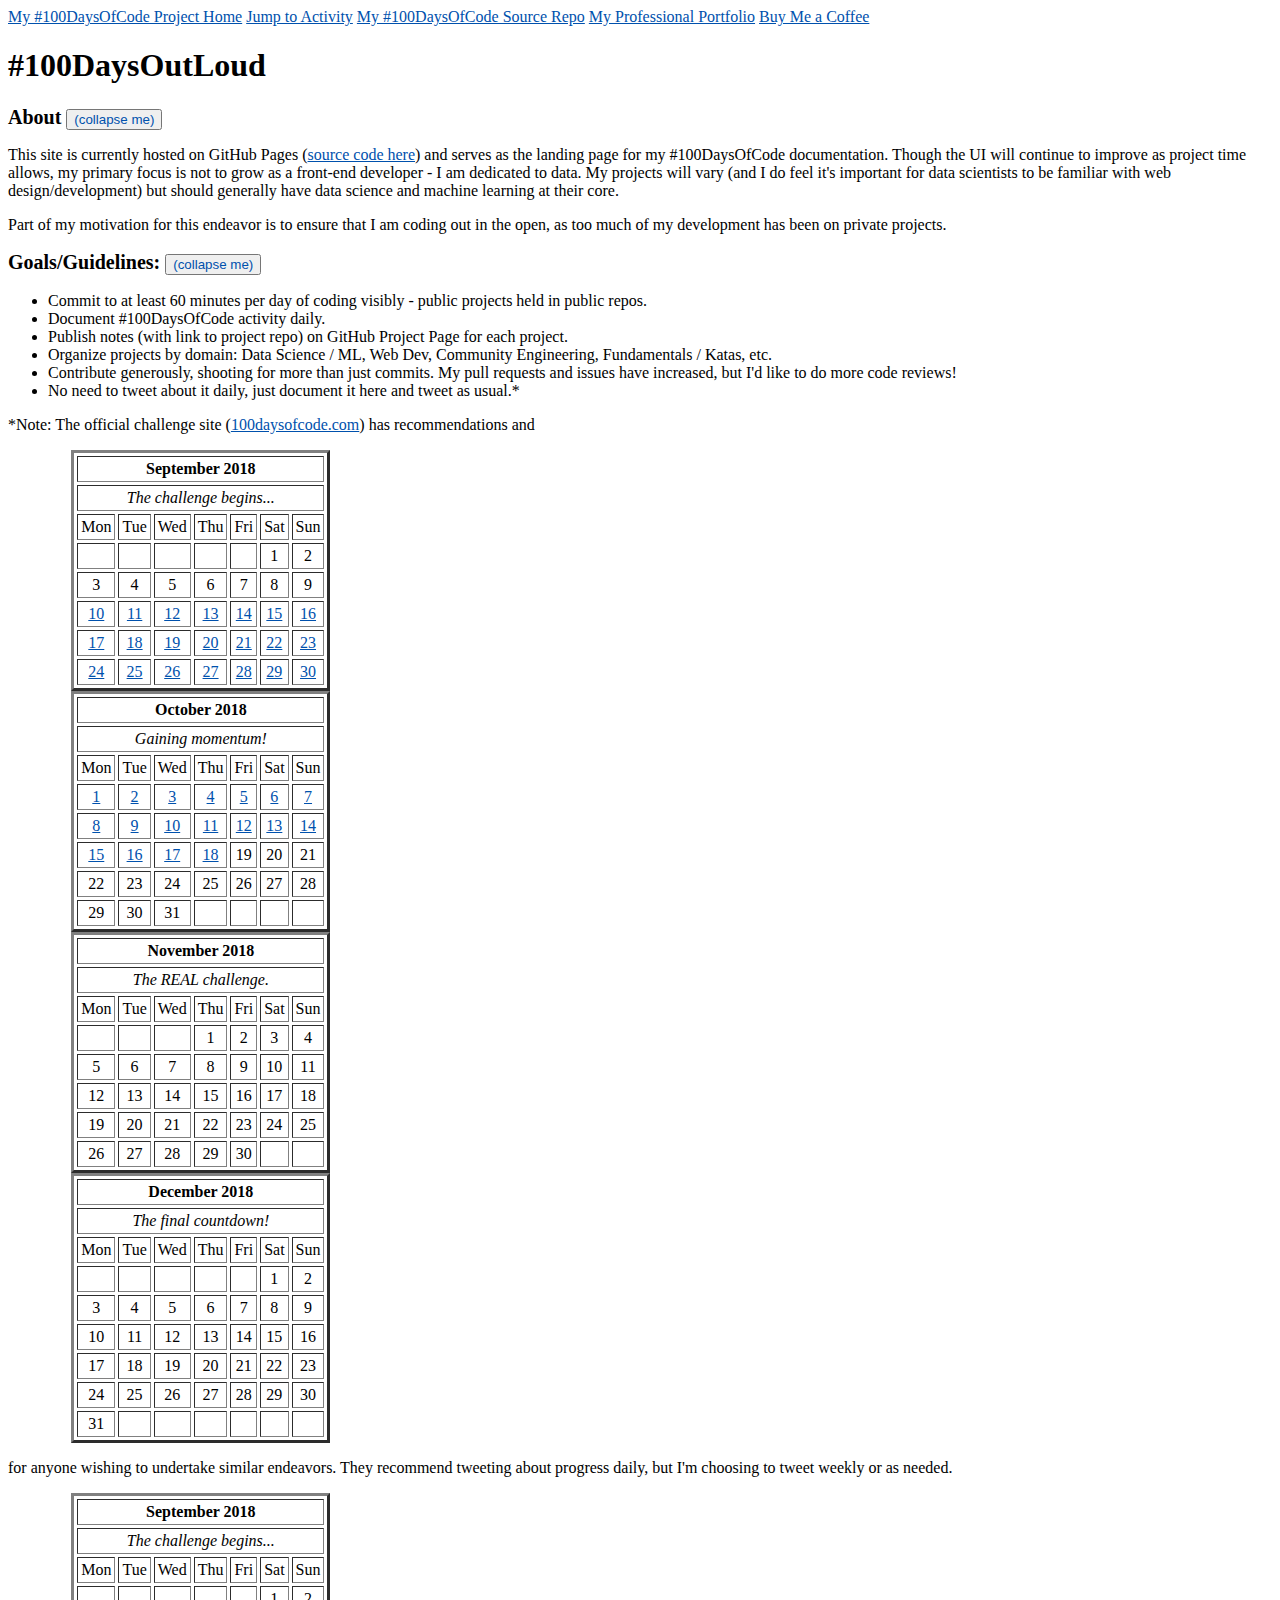
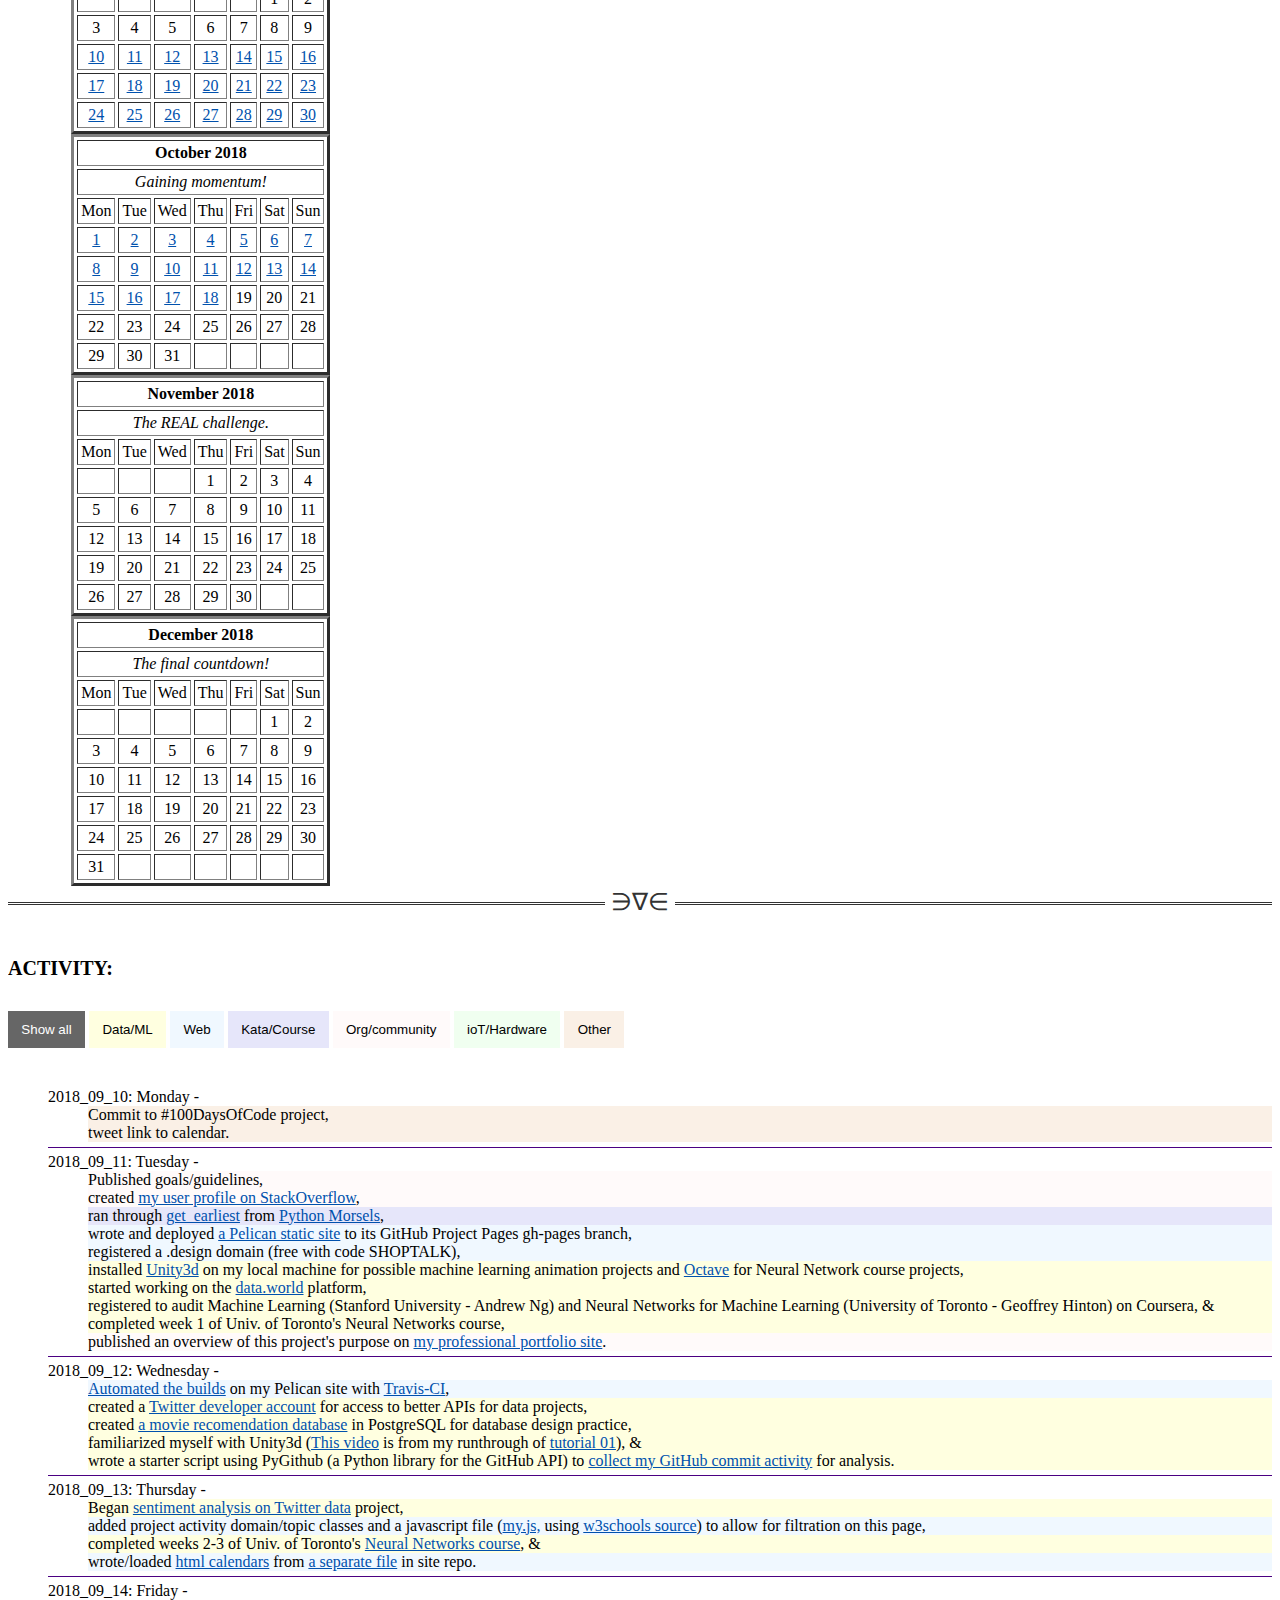
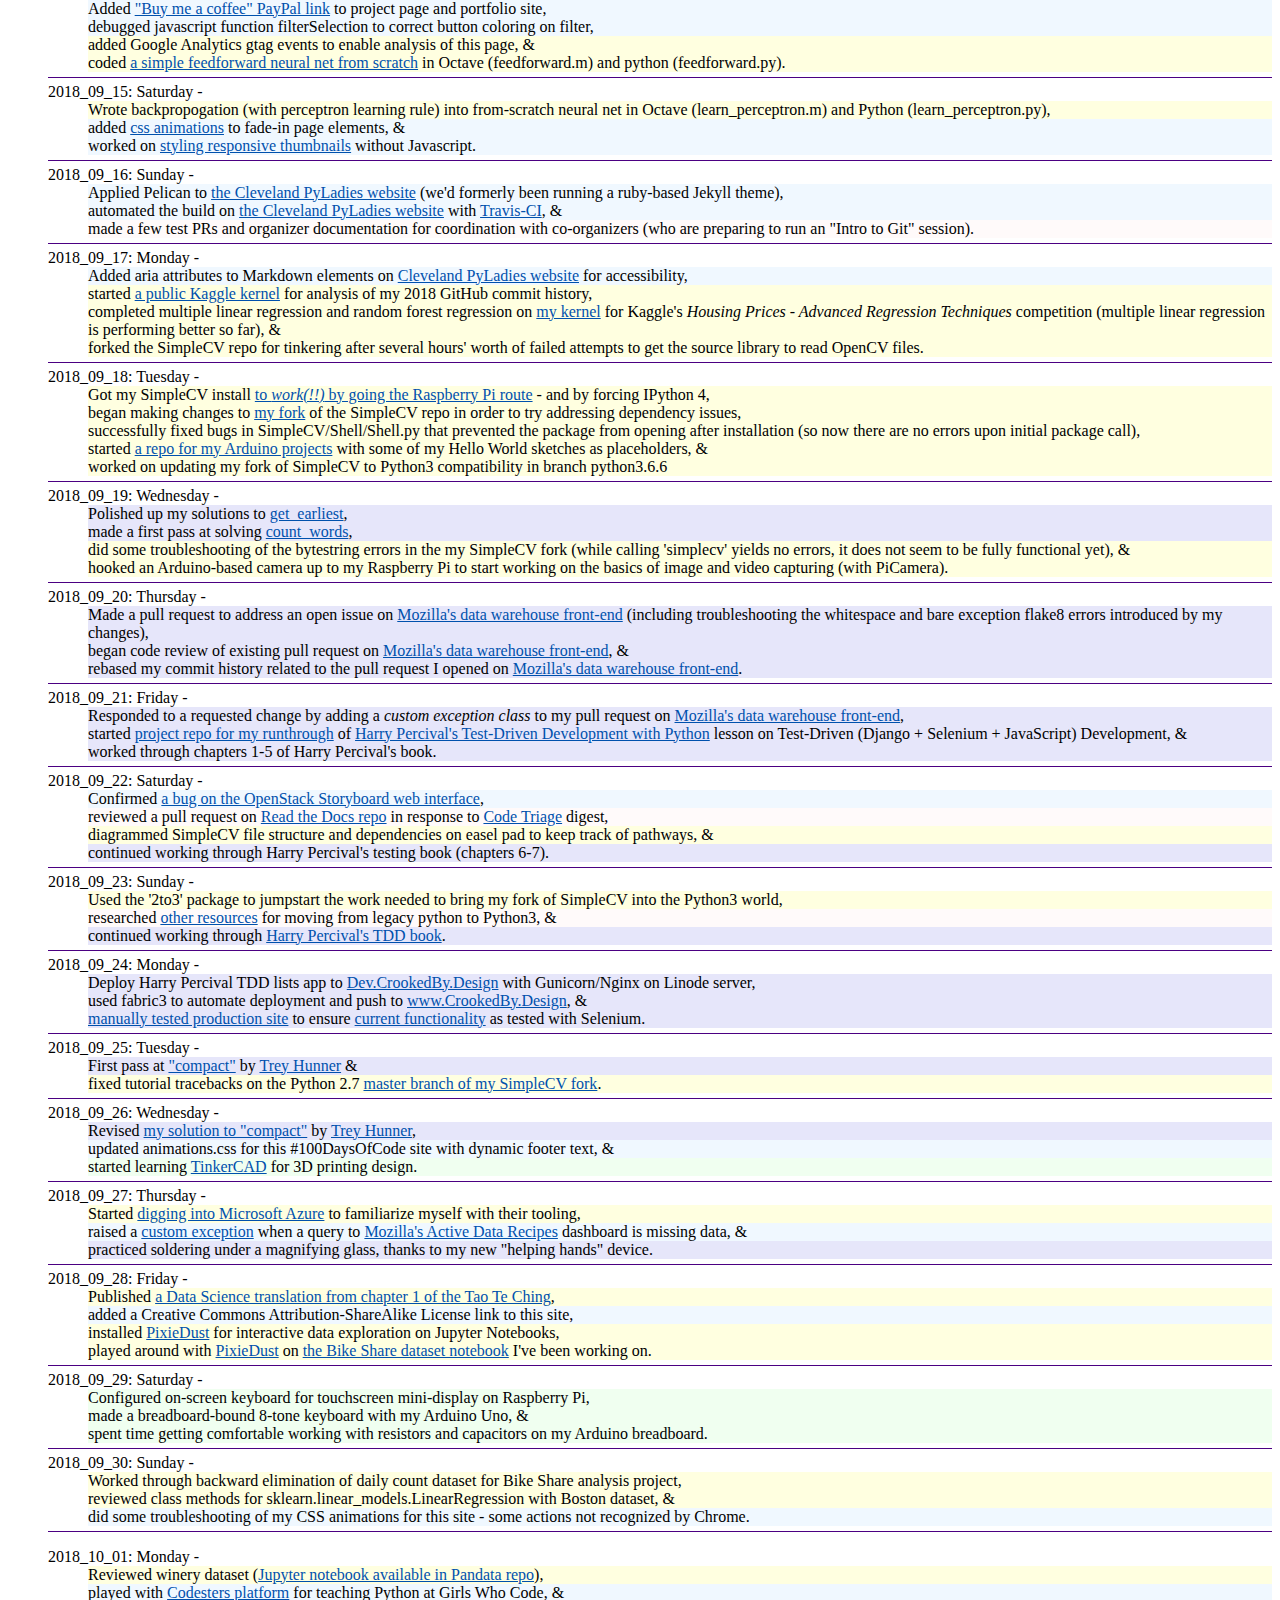
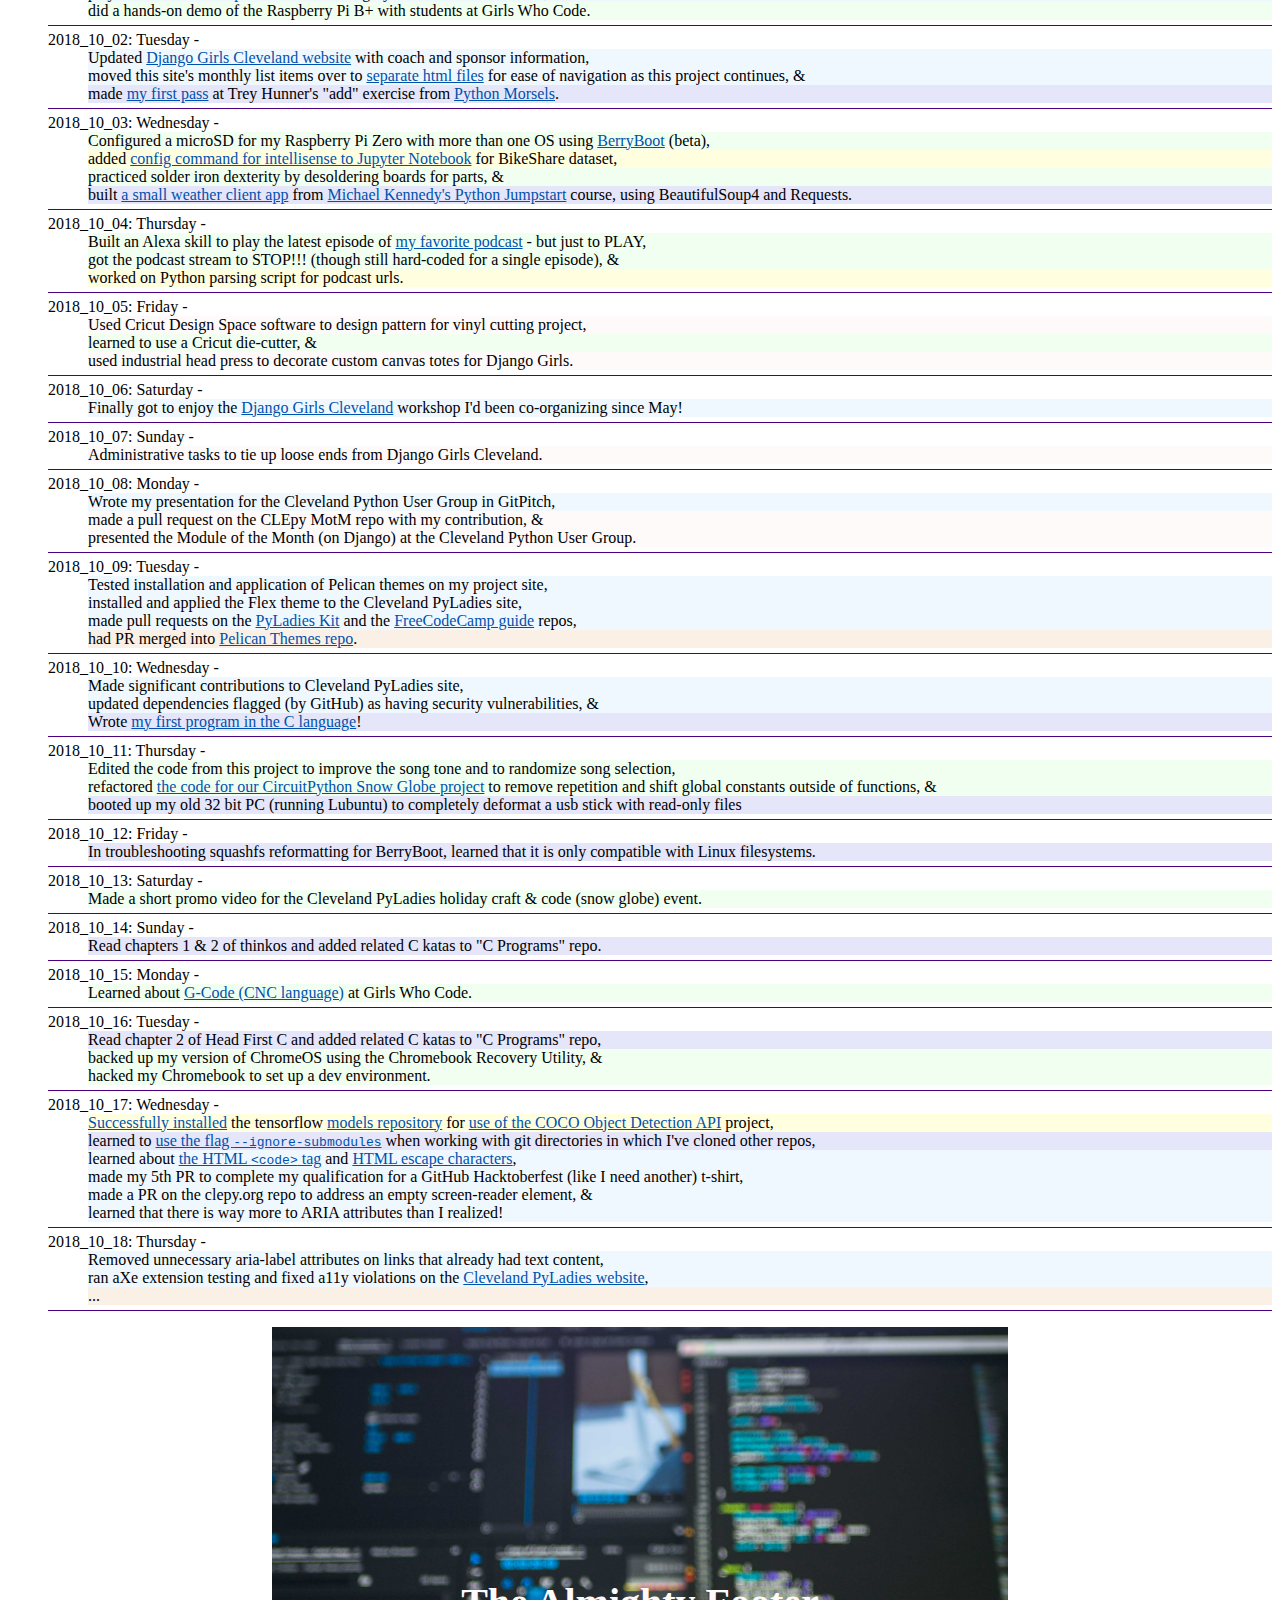
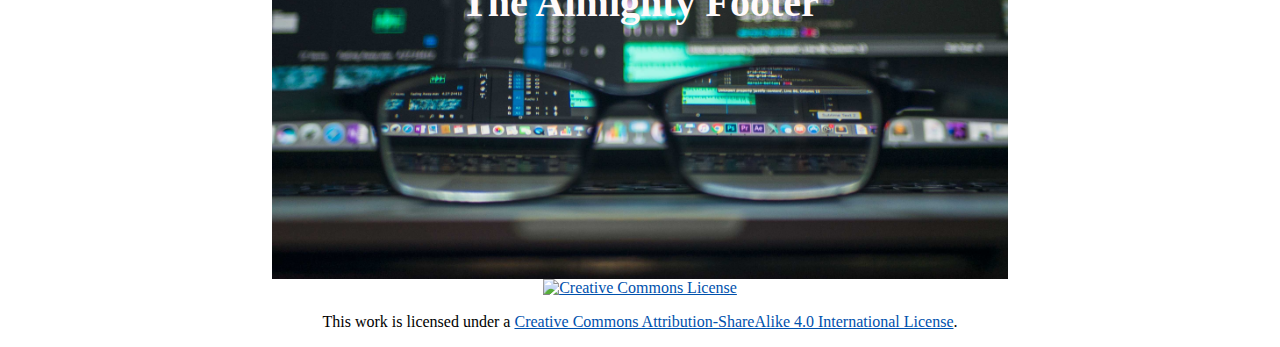
==== commit 2bece0a2: "Update index.html" ====
--- a/index.html
+++ b/index.html
@@ -110,9 +110,9 @@
       <!-- Container classes set to hide elements when filtering. ('overflow: hidden;' in main.css) Change to #activity on refactor? -->
       <div class='container' id='activity'>
 <!--         <ol class='days' start='0'> -->
-          <h5 class="mb-0">
+          <h2 class="mb-0">
             ACTIVITY:
-          </h5>
+          </h2>
 
           <!-- Control buttons -->
           <div id="myBtnContainer">
@@ -157,7 +157,9 @@
     <script src="https://stackpath.bootstrapcdn.com/bootstrap/4.1.3/js/bootstrap.min.js" integrity="sha384-ChfqqxuZUCnJSK3+MXmPNIyE6ZbWh2IMqE241rYiqJxyMiZ6OW/JmZQ5stwEULTy" crossorigin="anonymous"></script>
 
     <!-- My scripts -->
+    <div role='complementary'>
     <button onclick="topFunction()" id="myBtn" title="Go to top"><span class="fas fa-chevron-up">Top</span></button>
+    </div>
     <script src='my.js'></script>
 
   </body>
--- a/styles/main.css
+++ b/styles/main.css
@@ -1,5 +1,9 @@
-a {
+a, button.btn {
     color: #0051AD !important;
+}
+
+a:hover, button.btn:hover {
+    color: #4D00B3 !important;
 }
 
 .mb-0 {
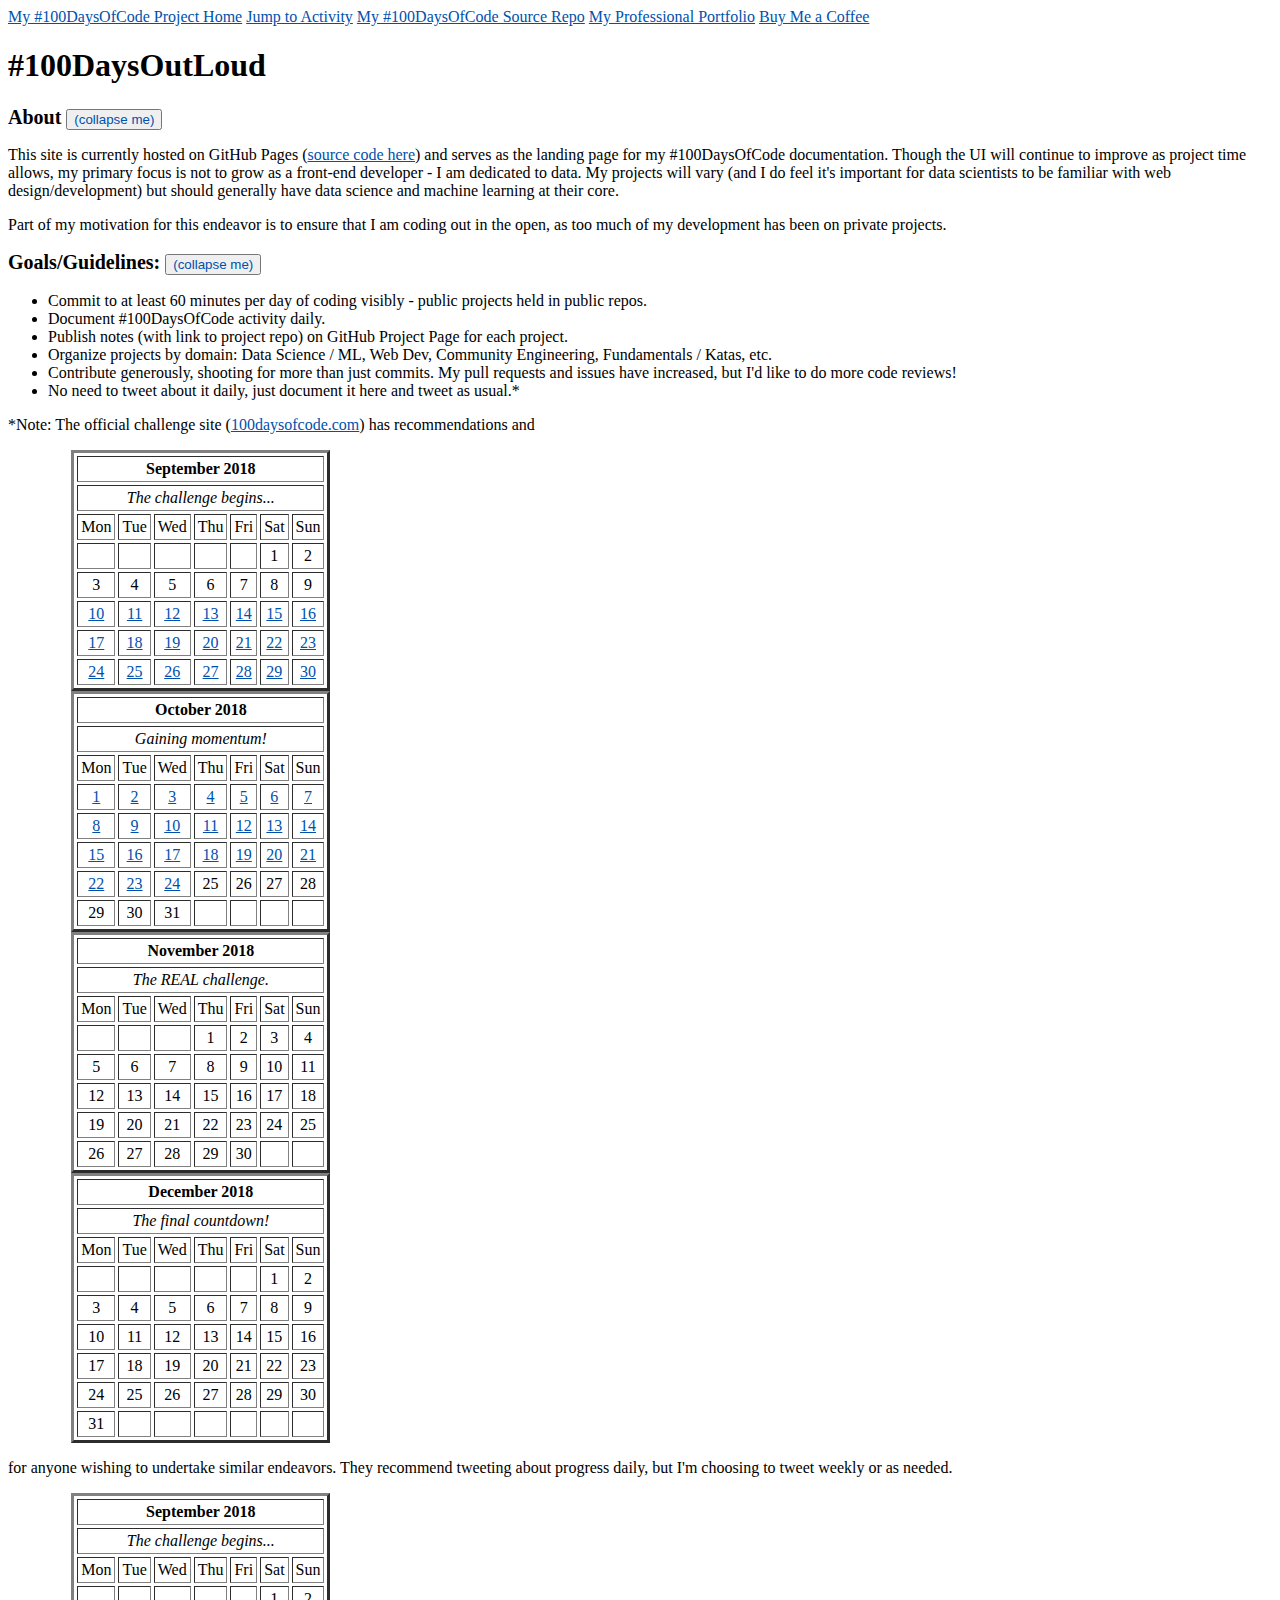
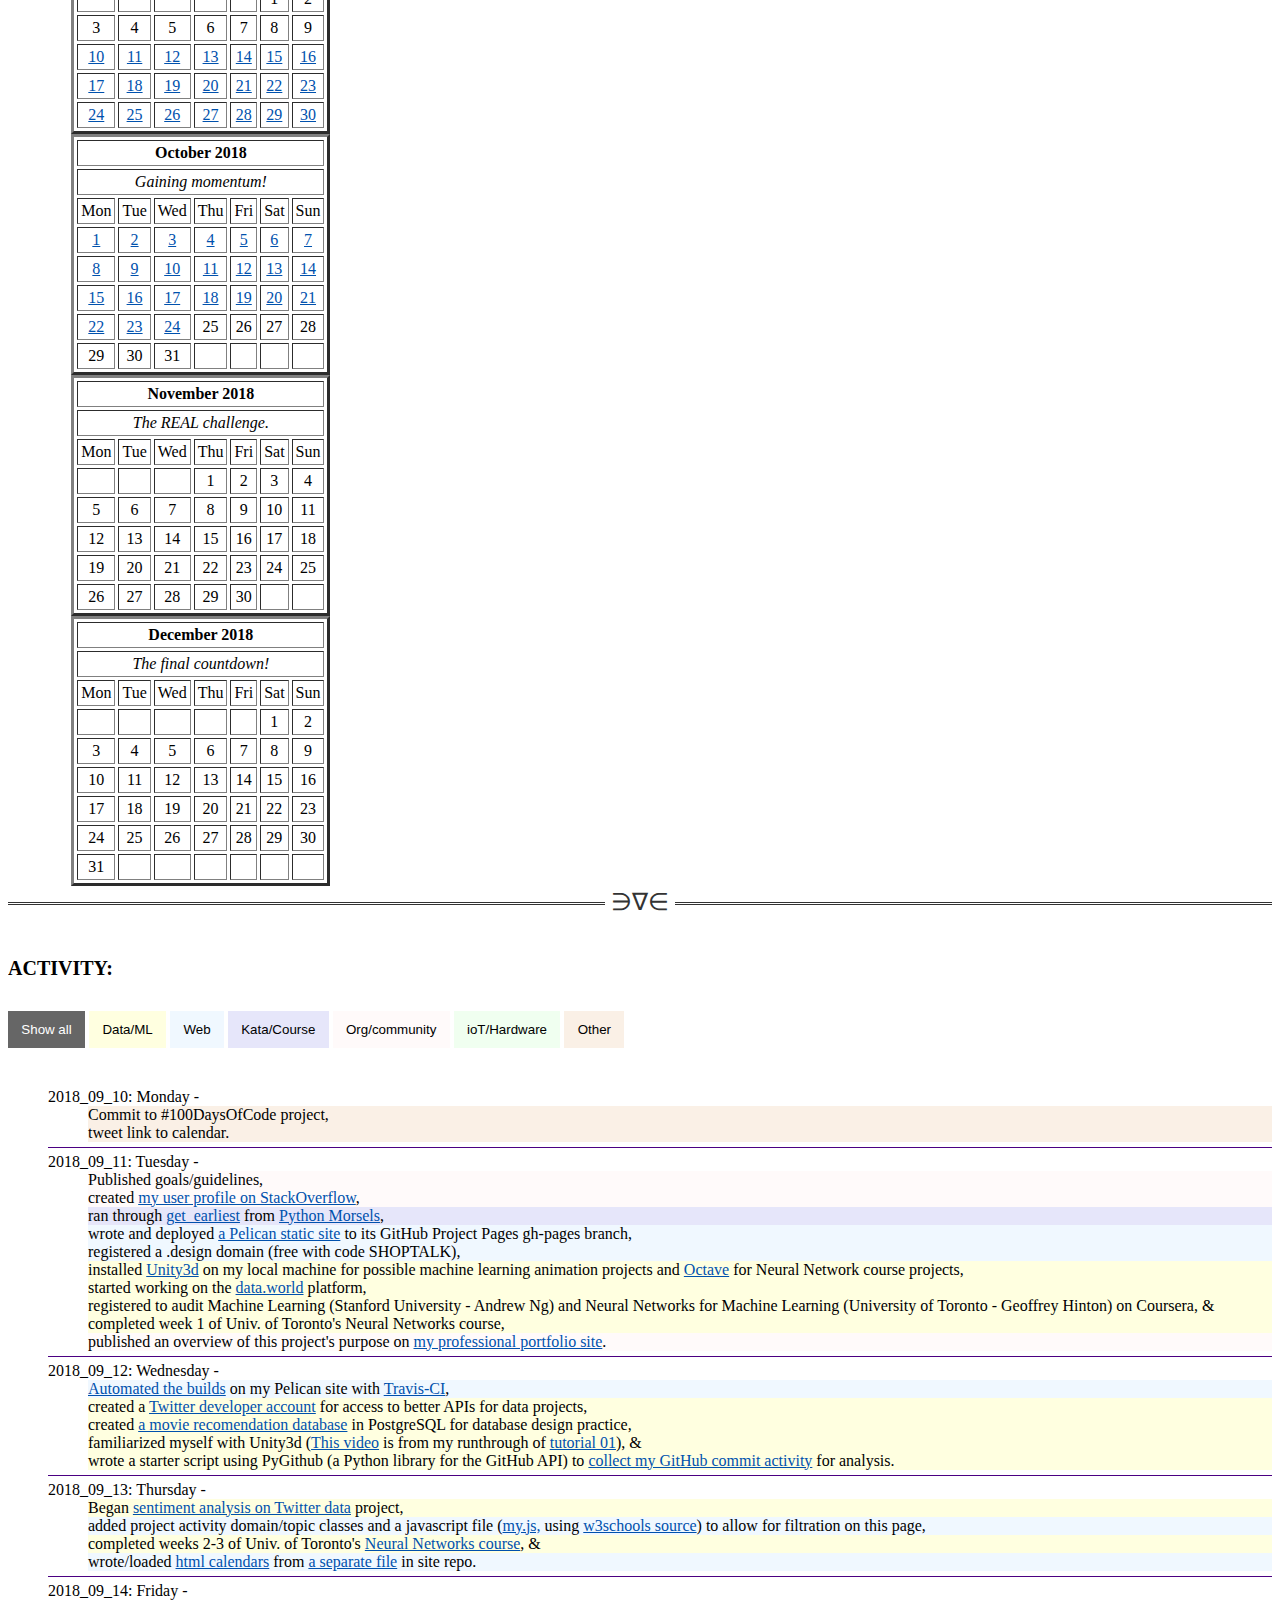
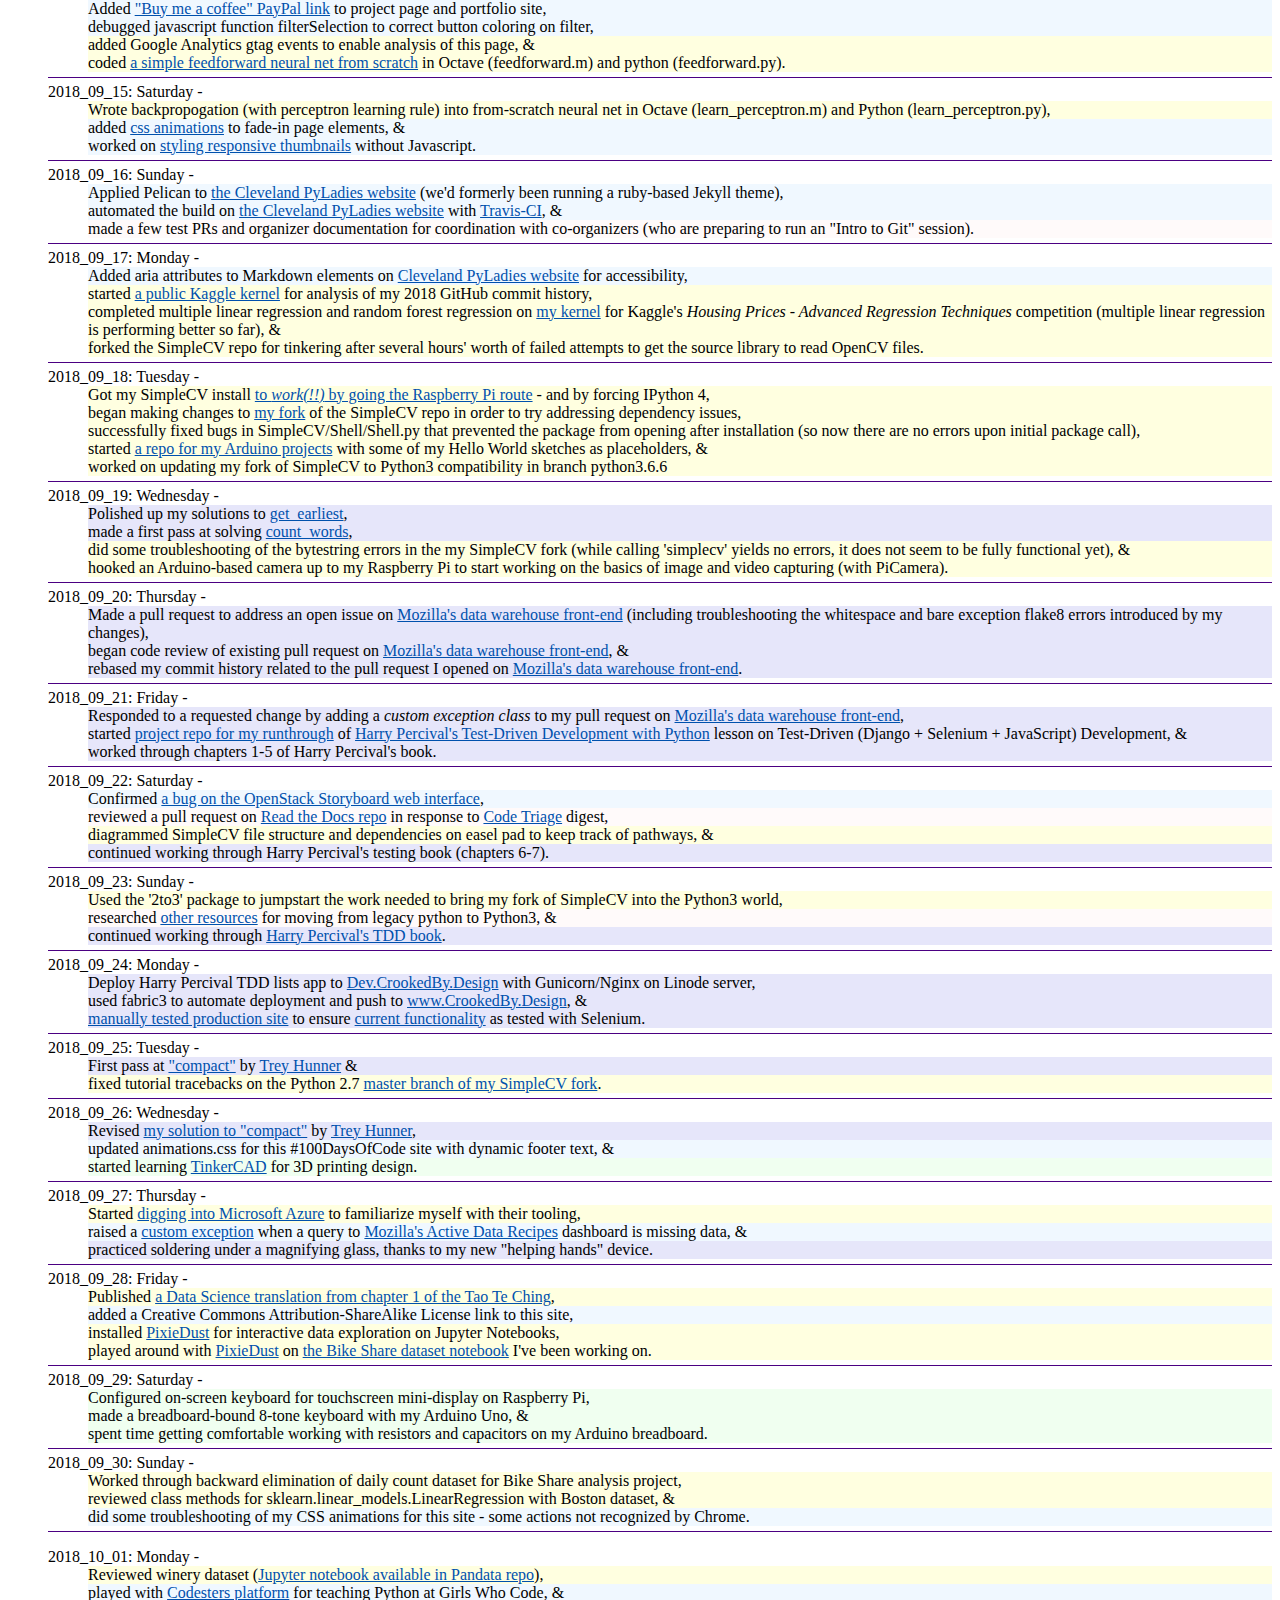
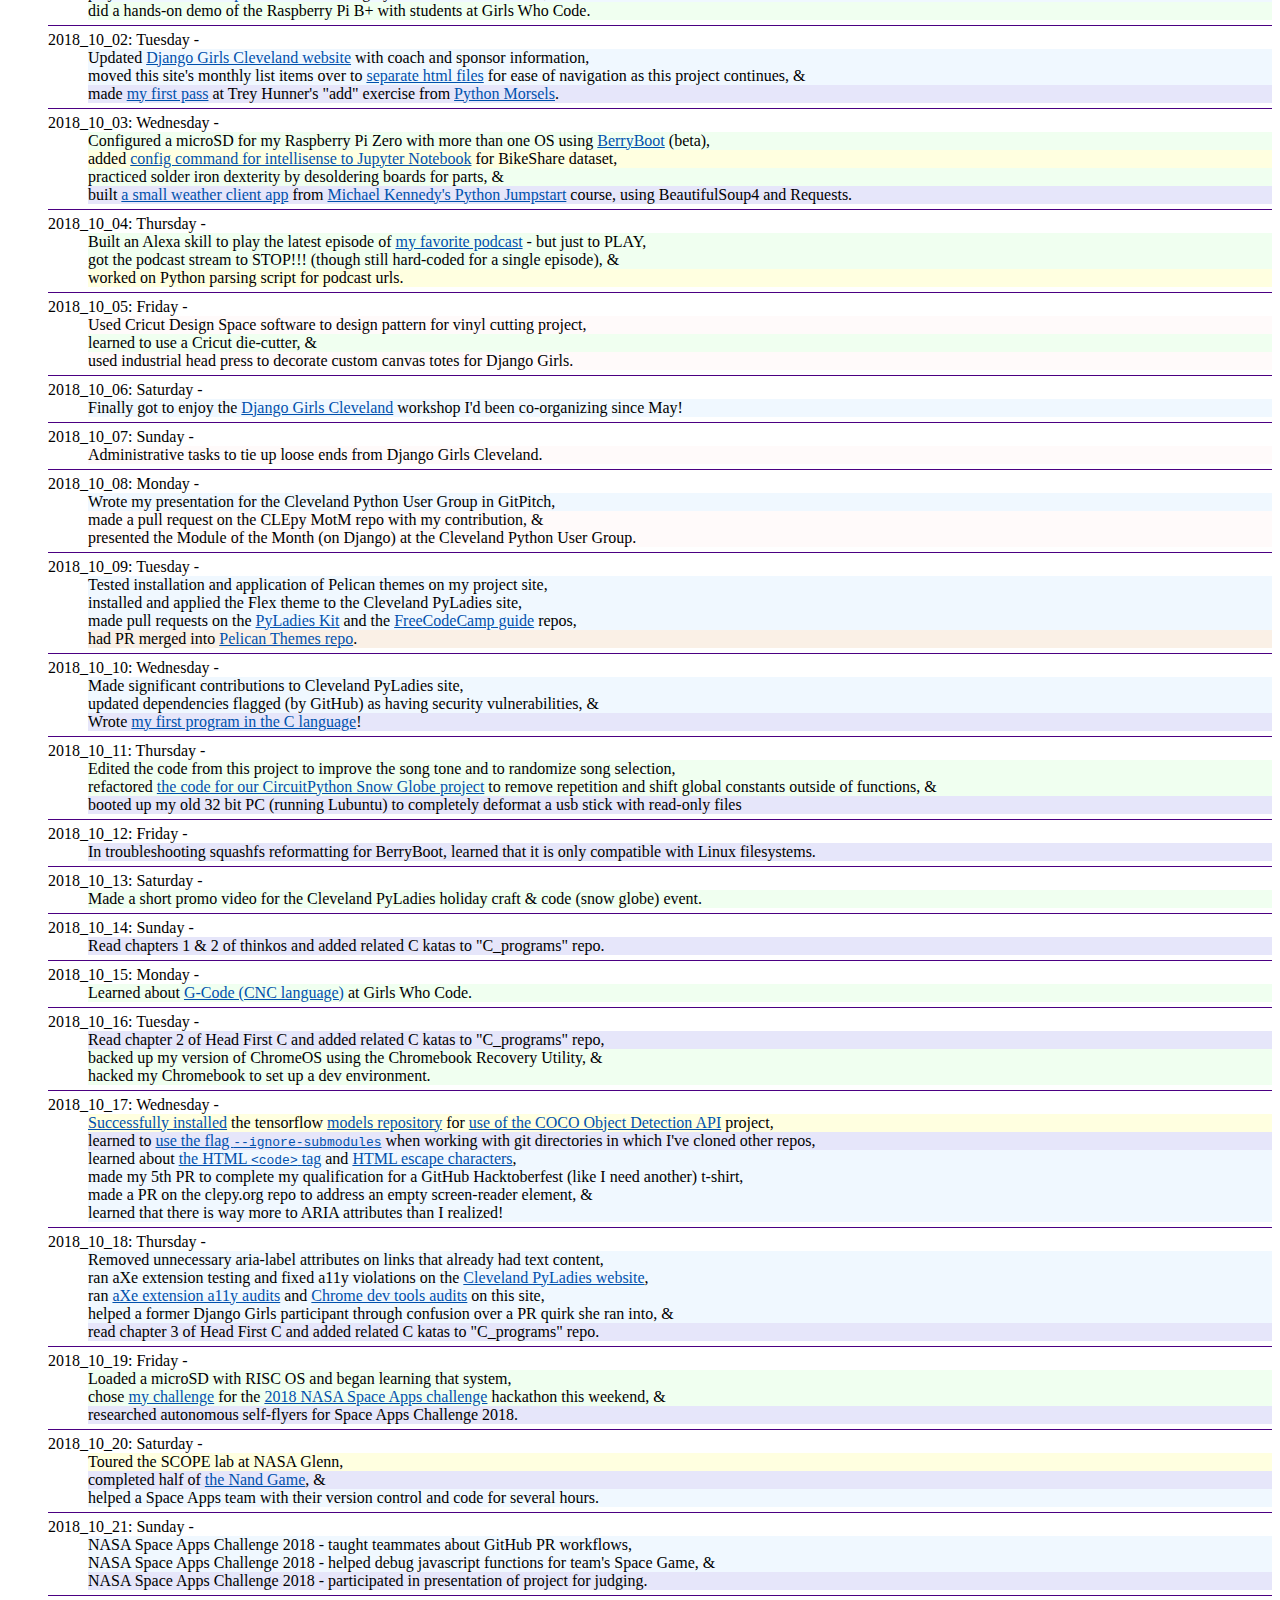
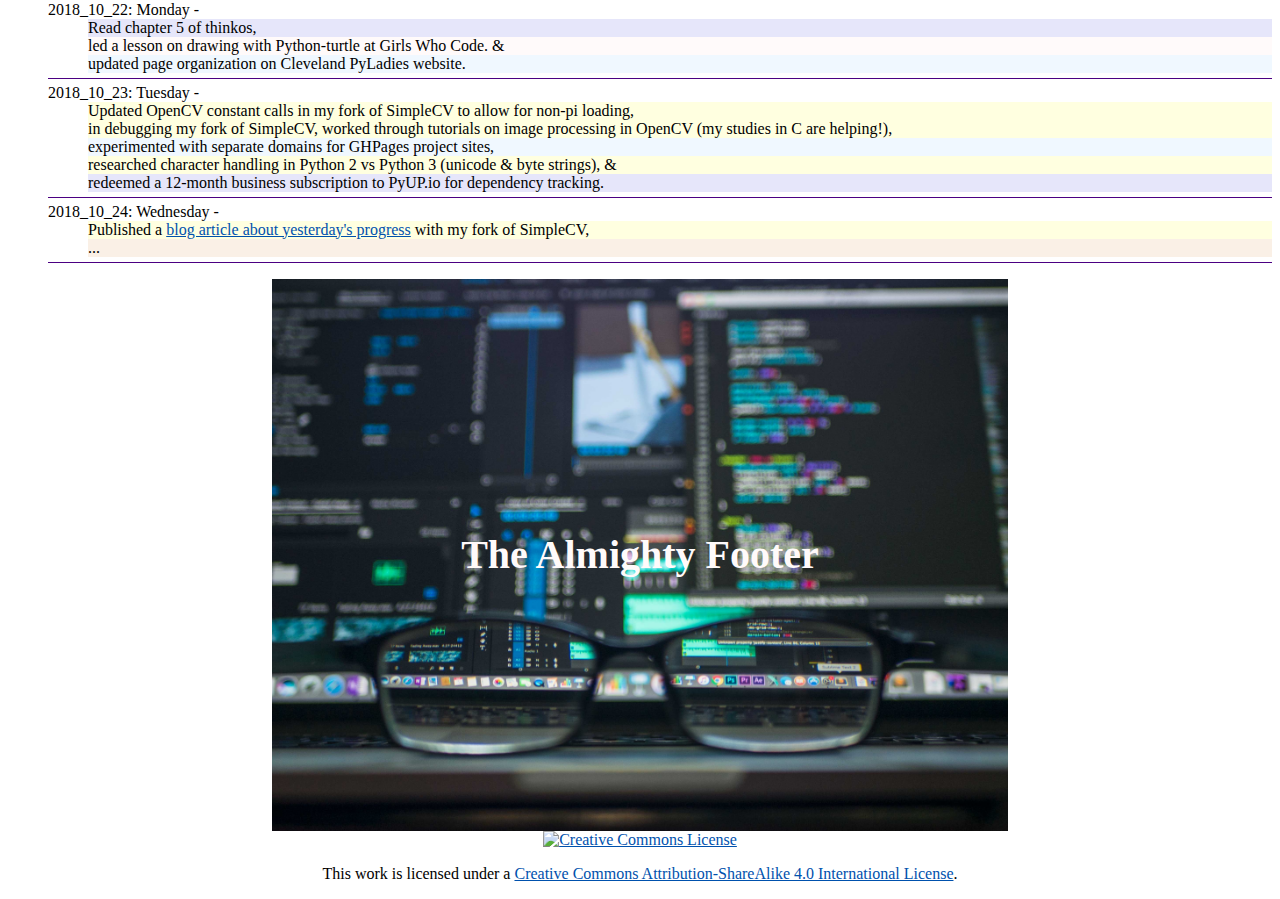
==== commit a35e618c: "Update index.html" ====
--- a/index.html
+++ b/index.html
@@ -38,7 +38,7 @@
   <body>
     <nav class="nav">
       <a class="nav-link active" href="#">My #100DaysOfCode Project Home</a>
-      <a class="nav-link" href="#activity">Jump to Activity</a>
+      <a class="nav-link" href="#activity" id='jump_down'>Jump to Activity</a>
       <a class="nav-link" href="https://www.github.com/mutterberg/mutterberg.github.io" onclick="trackOutboundLink('https://www.github.com/mutterberg/mutterberg.github.io'); return false;">My #100DaysOfCode Source Repo</a>
       <a class="nav-link" href="https://utterbergdatadev.com/" onclick="trackOutboundLink('https://utterbergdatadev.com/'); return false;">My Professional Portfolio</a>
       <a class="nav-link" href="https://paypal.me/mutterberg" onclick="trackOutboundLink('https://paypal.me/mutterberg'); return false;">Buy Me a Coffee</a>
--- a/styles/main.css
+++ b/styles/main.css
@@ -133,7 +133,7 @@
     color: snow;
     padding: 5em;
     max-height: 15em;
-    background-image: url('https://mutterberg.github.io/images/ai-blur-codes-577585.jpg');
+    background-image: url('/images/ai-blur-codes-577585.jpg');
     background-repeat: no-repeat;
     background-size: contain;
     background-position-x: center;
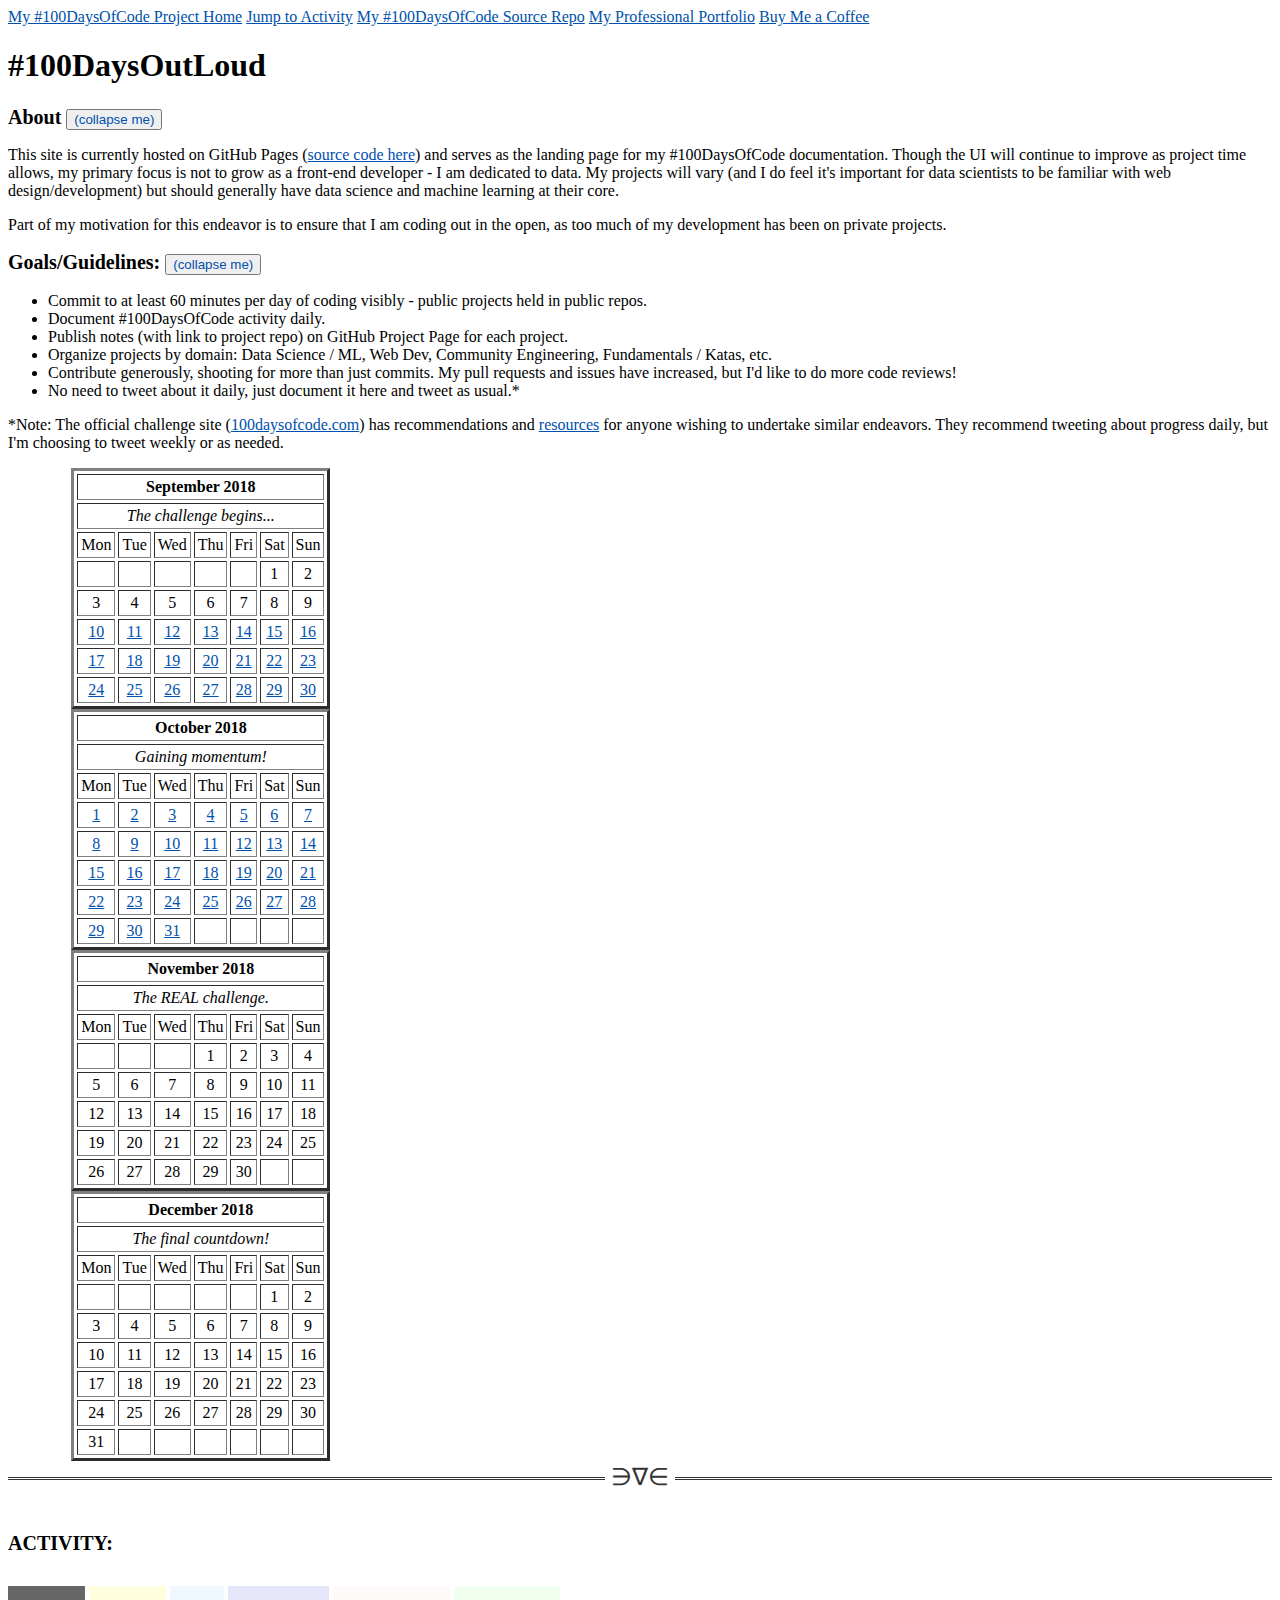
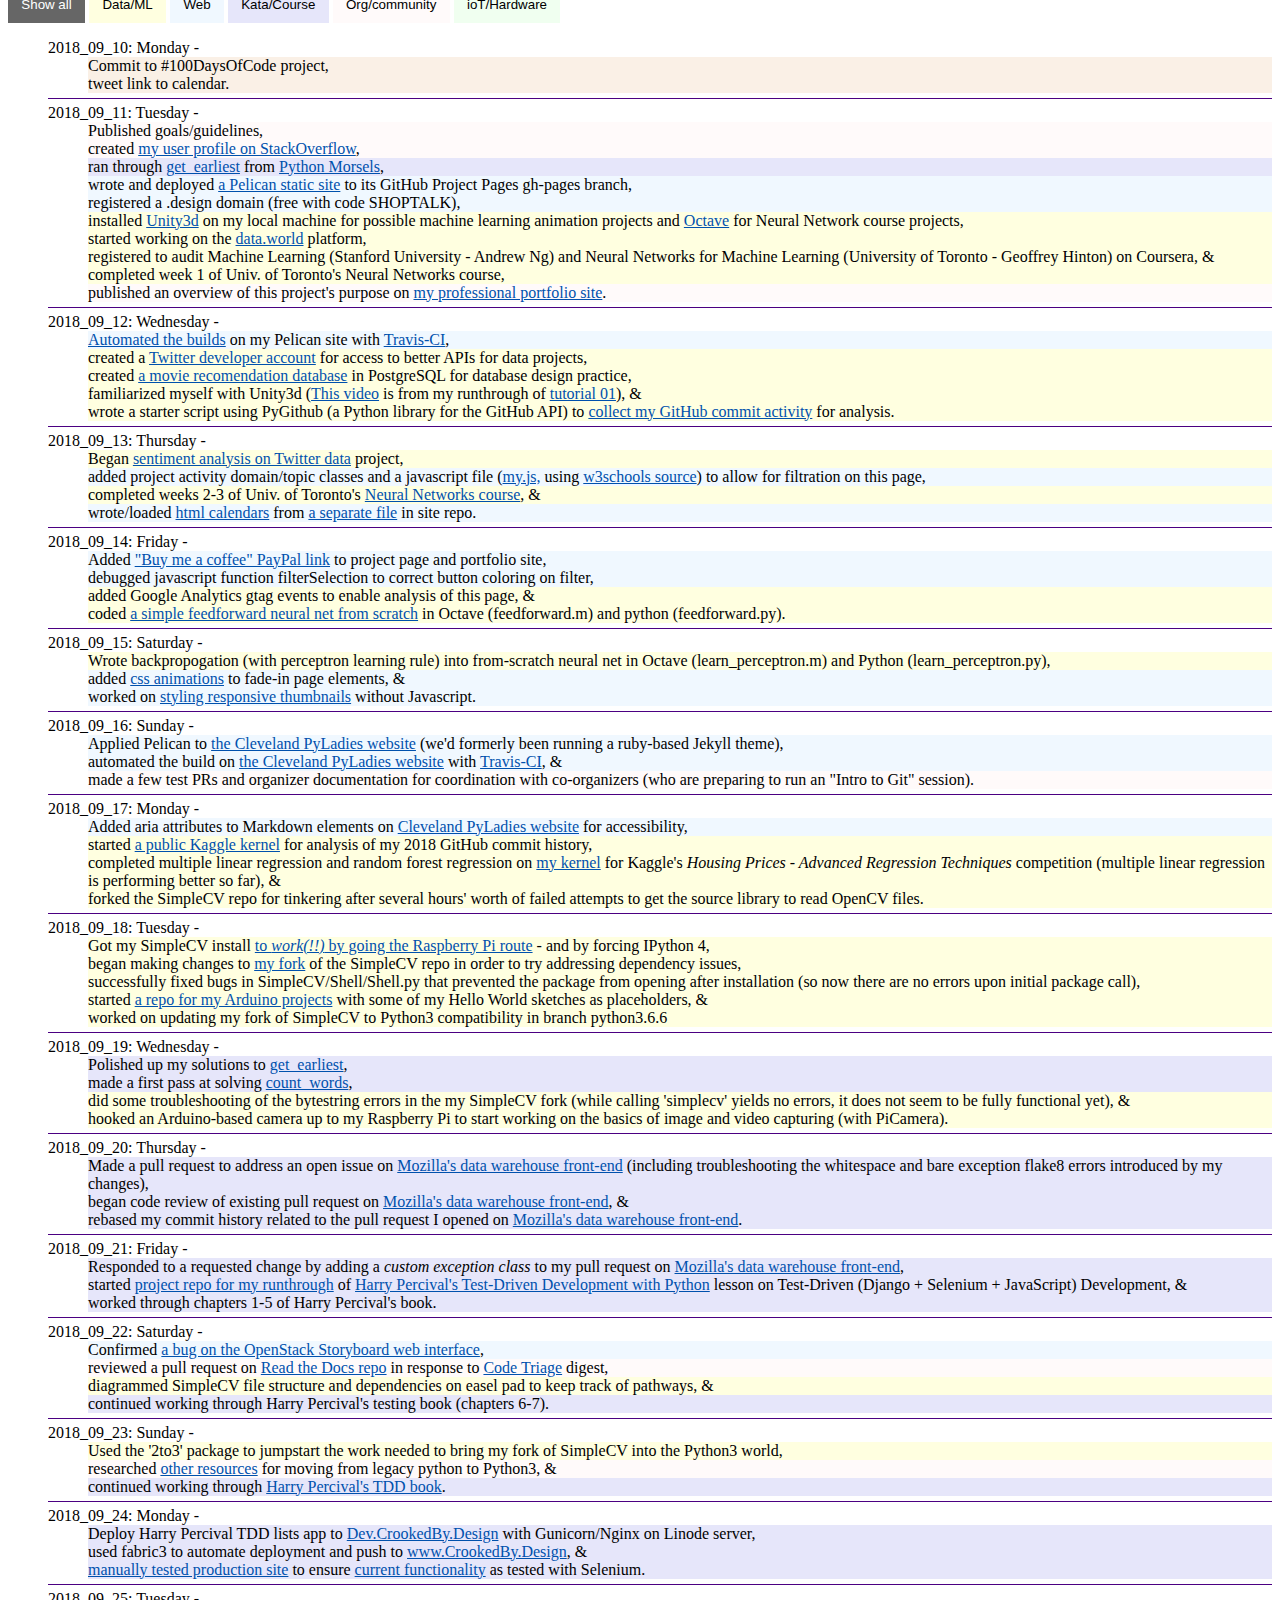
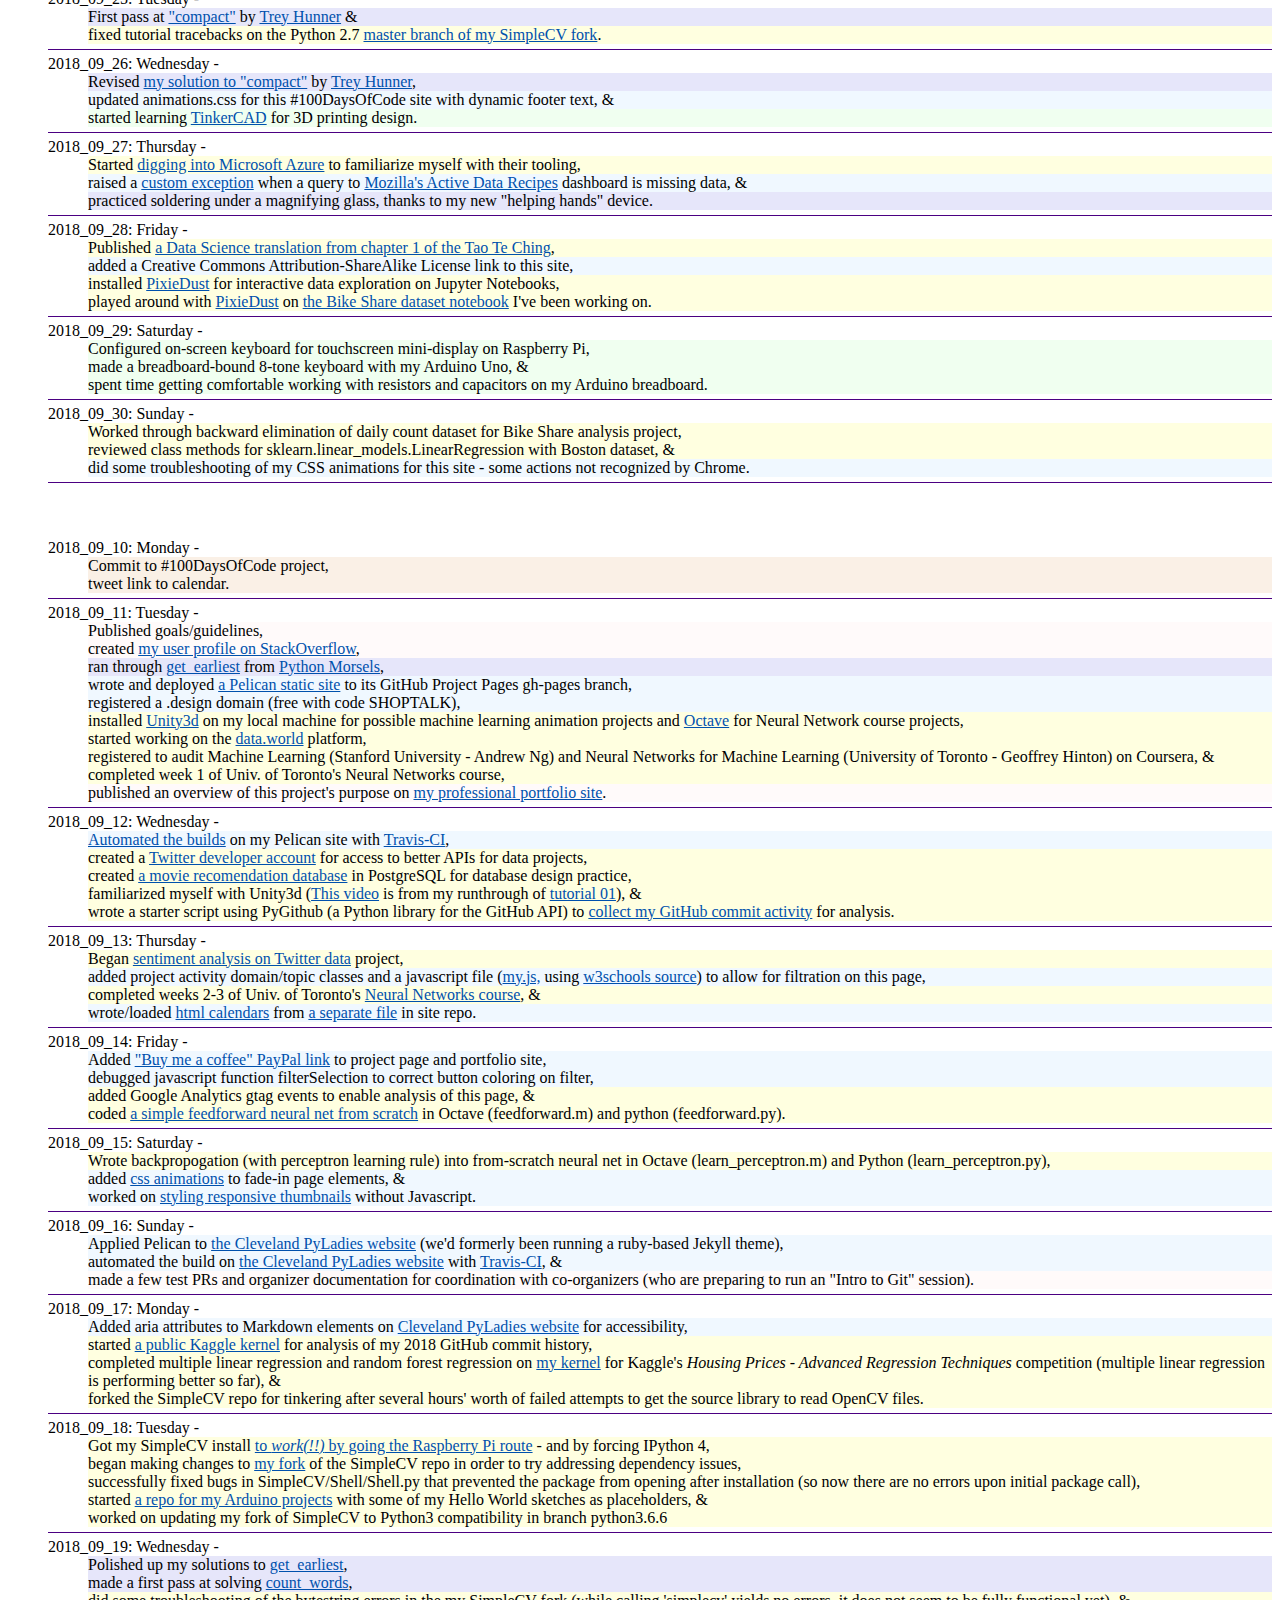
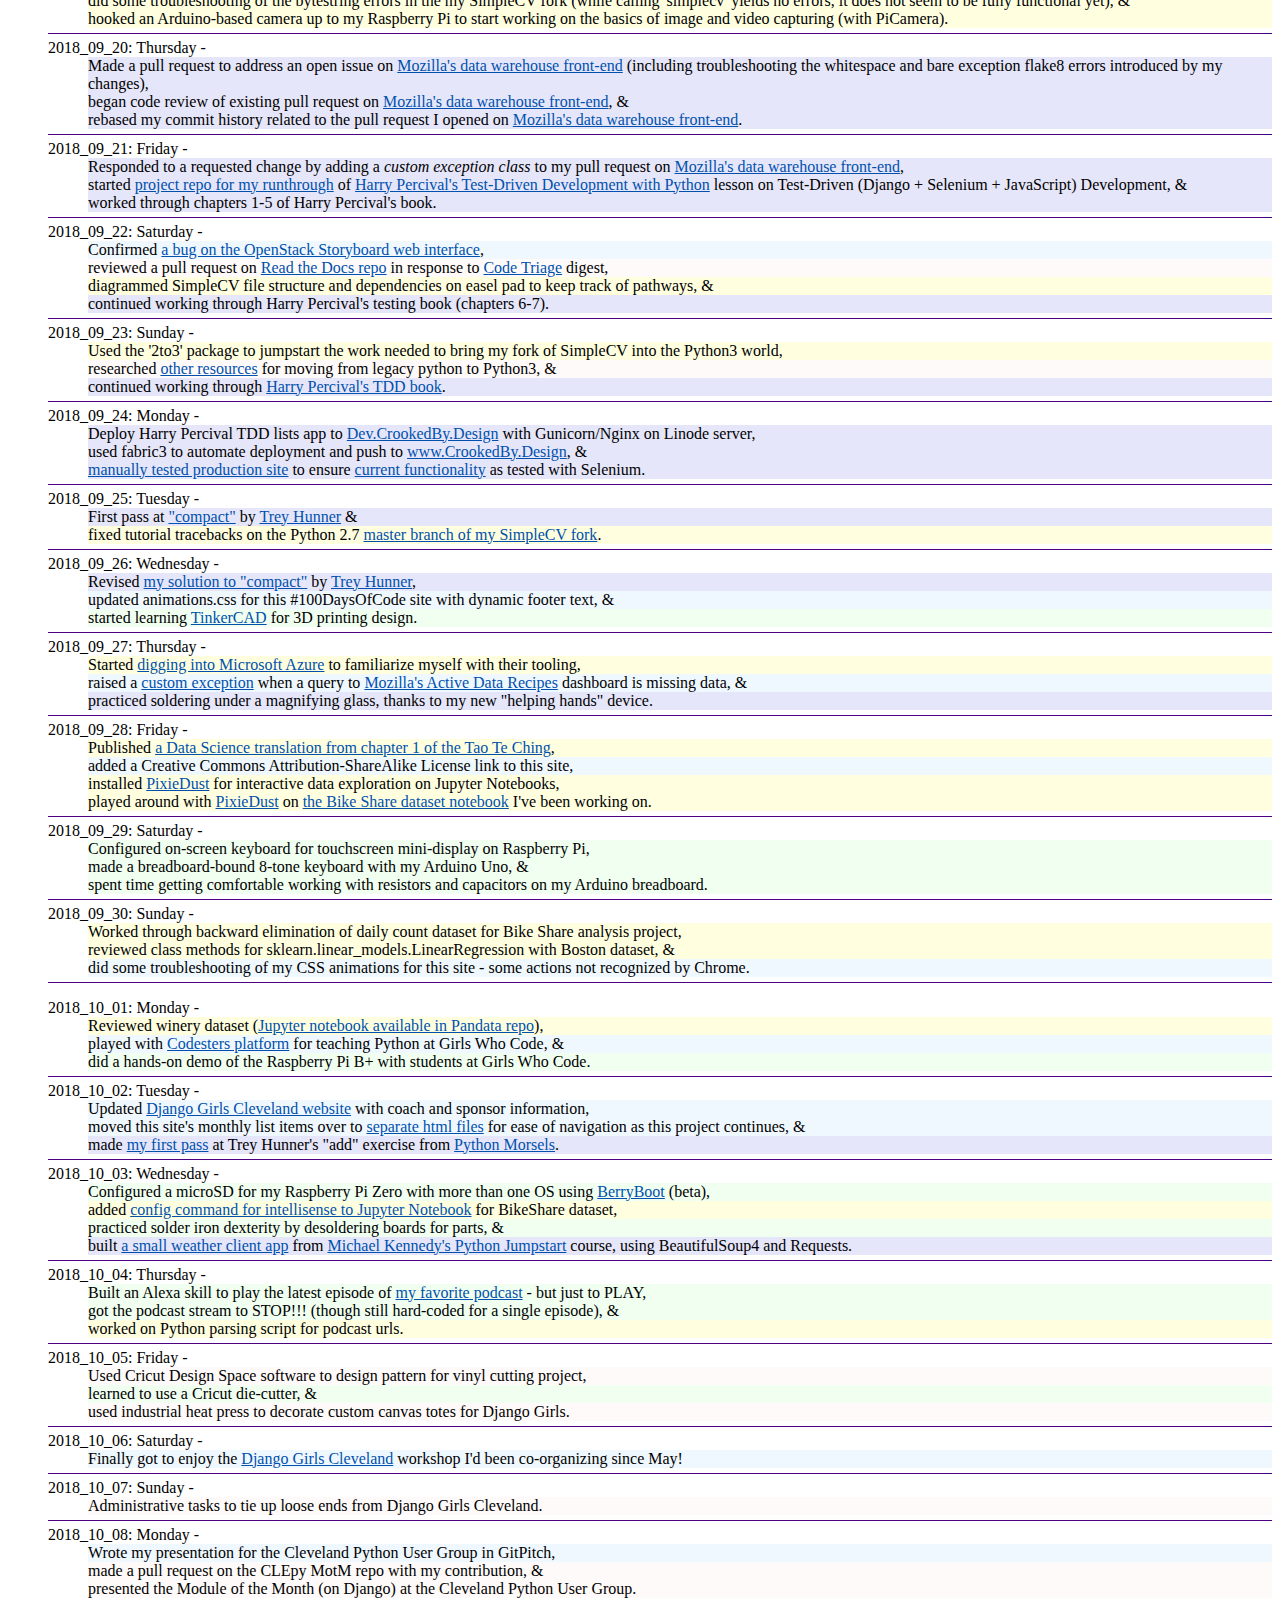
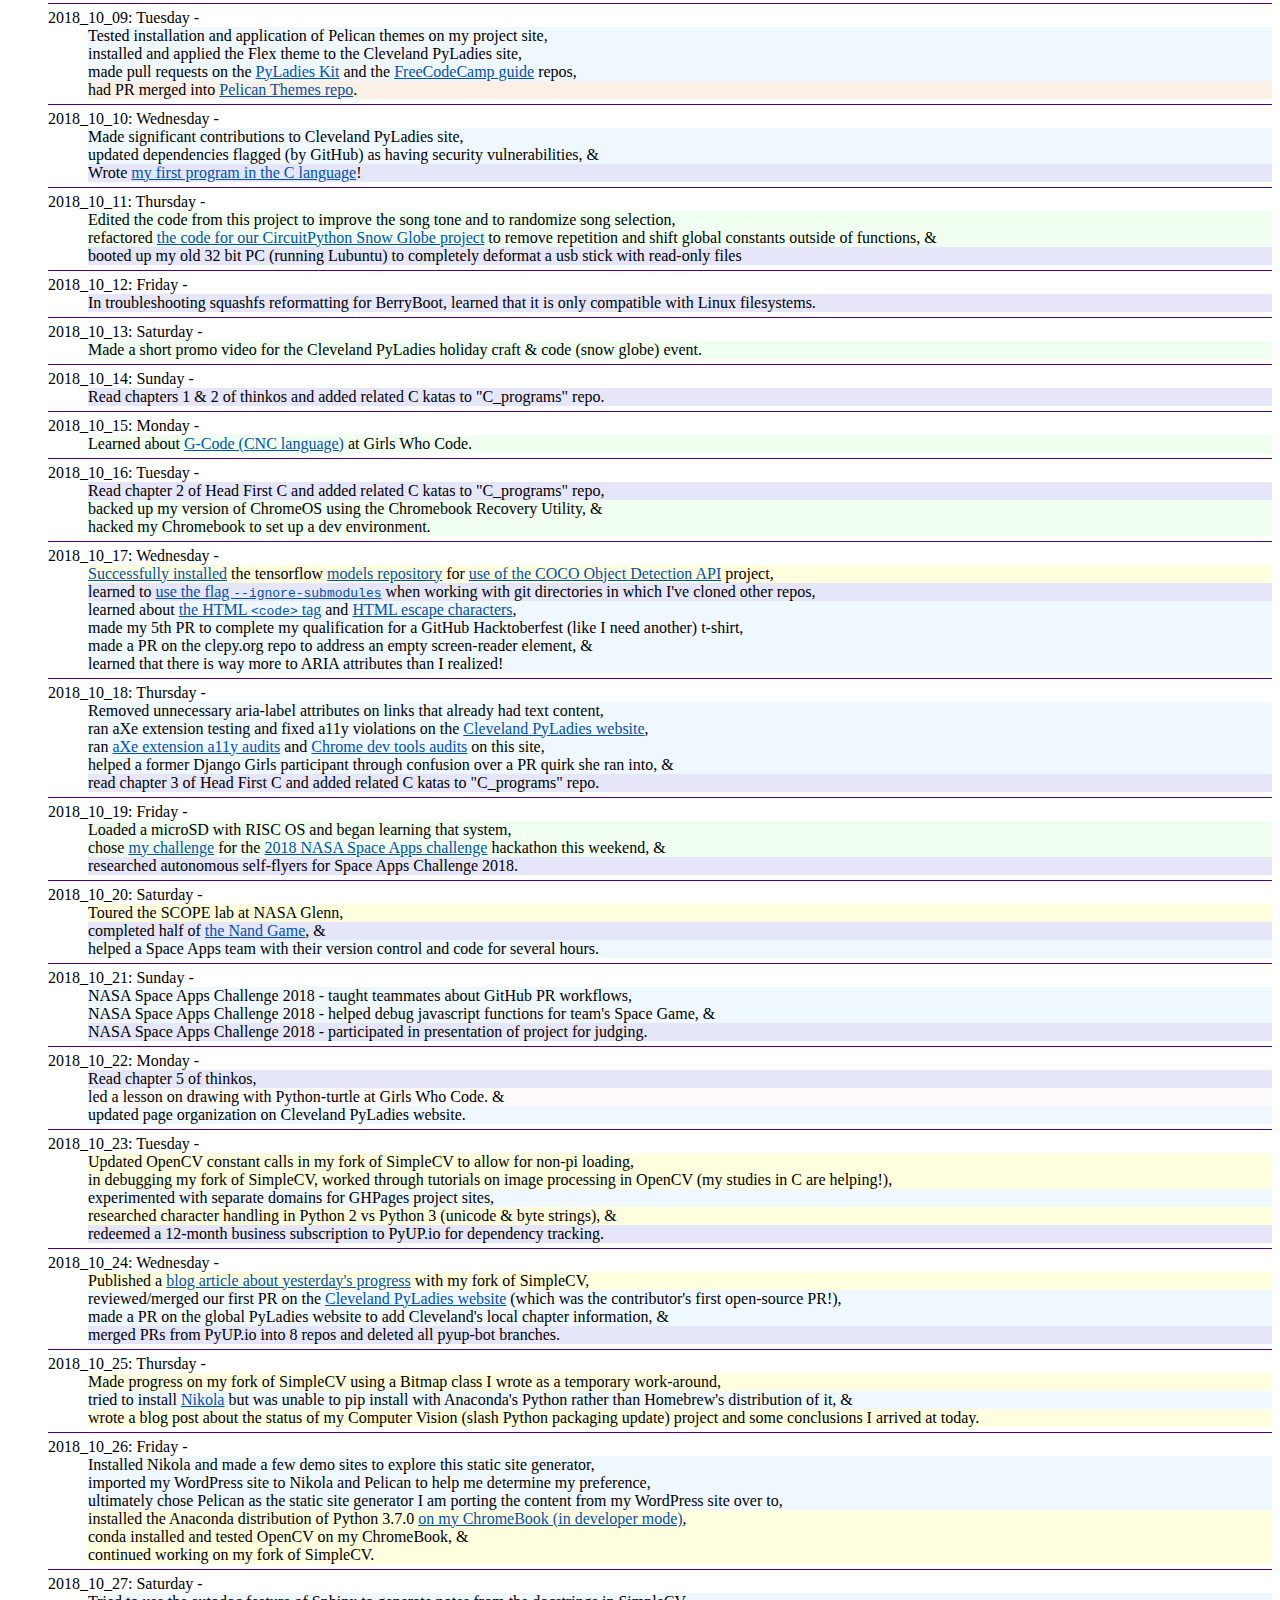
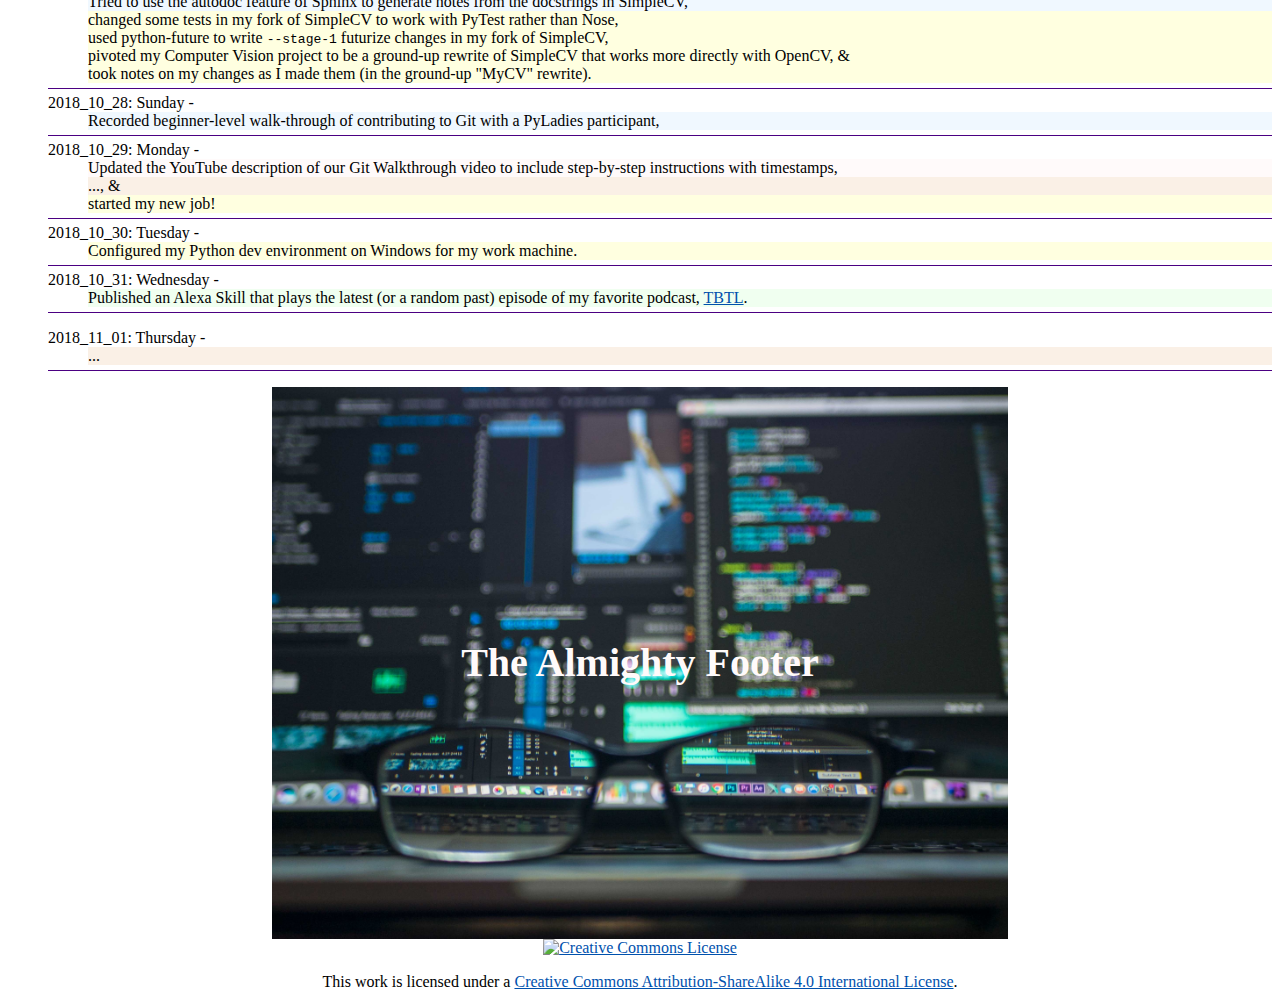
==== commit 0654bb37: "Update index.html" ====
--- a/index.html
+++ b/index.html
@@ -129,10 +129,10 @@
         <div w3-include-html='content/sept.html' id='sept'></div>
       
         <!-- October list items load here -->
-        <div w3-include-html='oct.html' id='oct'></div>
+        <div w3-include-html='content/oct.html' id='oct'></div>
         
         <!-- November list items load here -->
-        <div w3-include-html='content/nov.html' id='nov'></div>
+        <div w3-include-html='nov.html' id='nov'></div>
         
         <!-- December list items load here -->
         <div w3-include-html='content/dec.html' id='dec'></div>
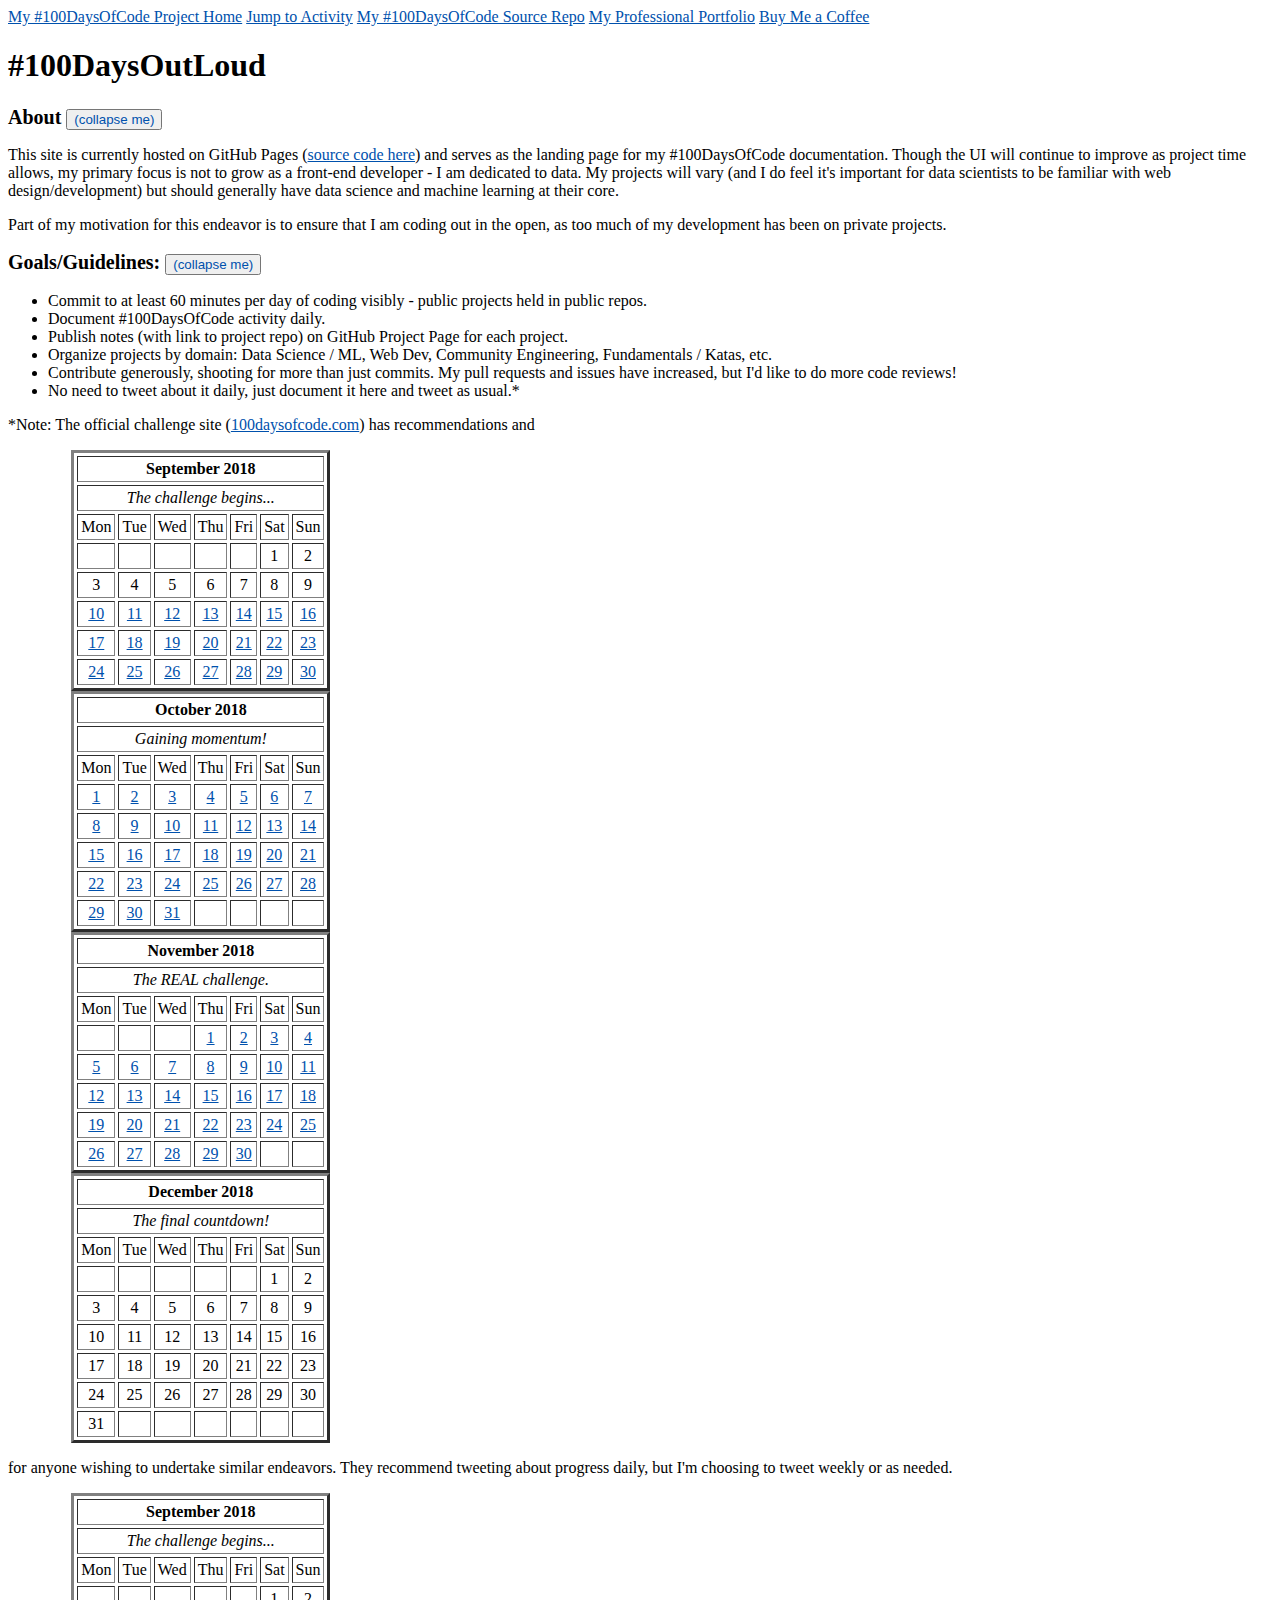
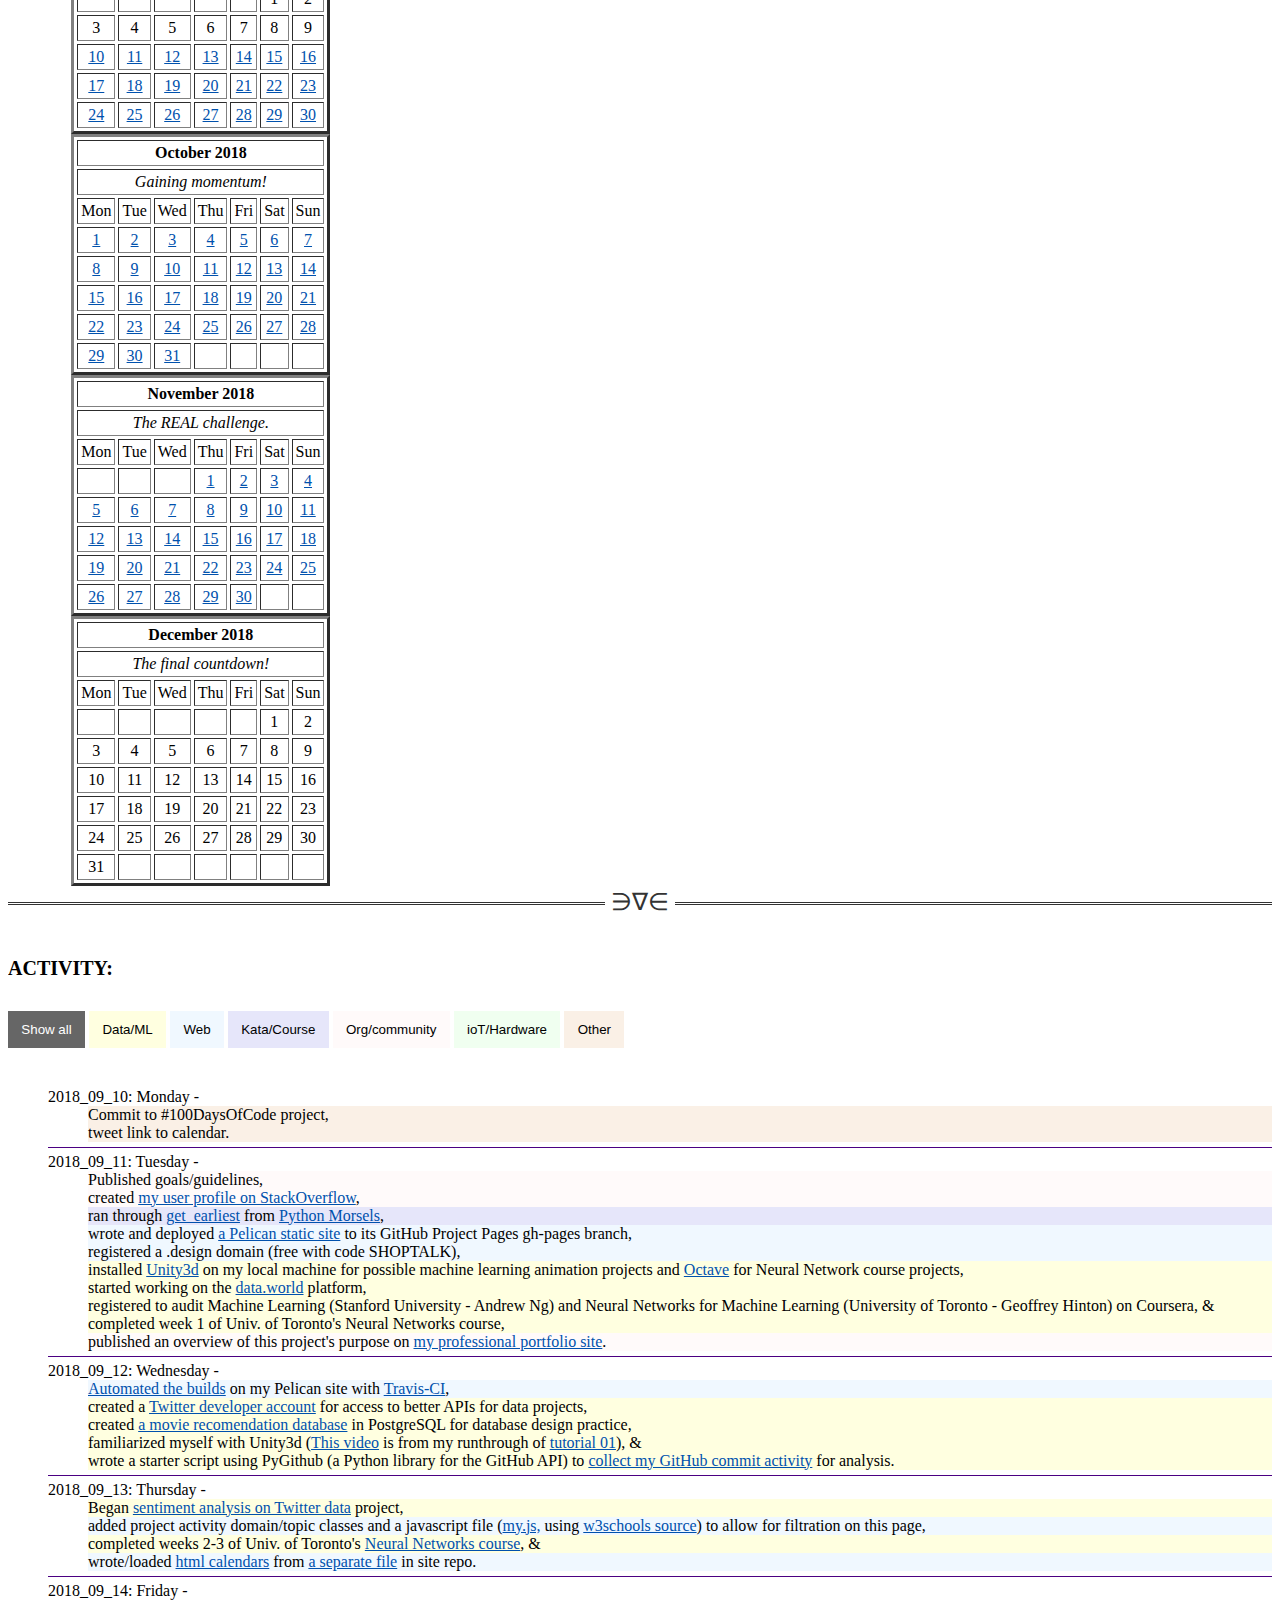
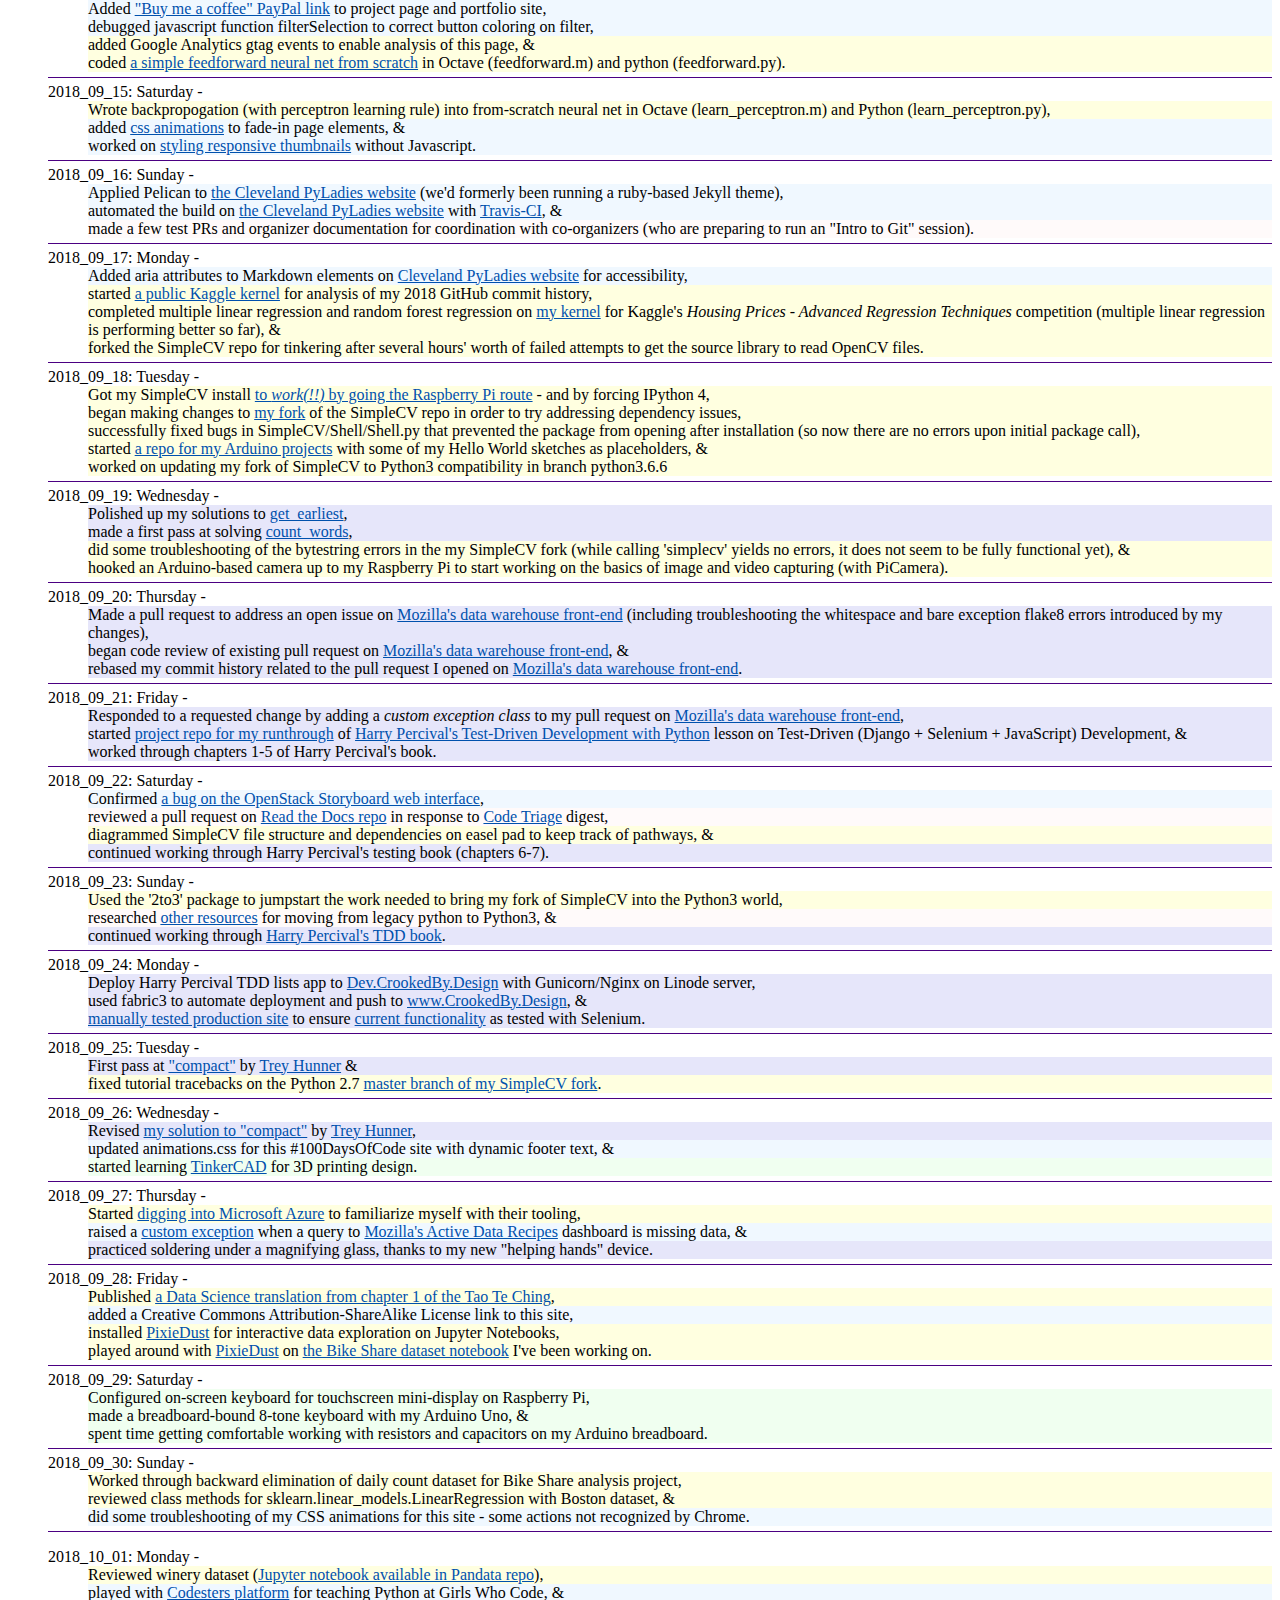
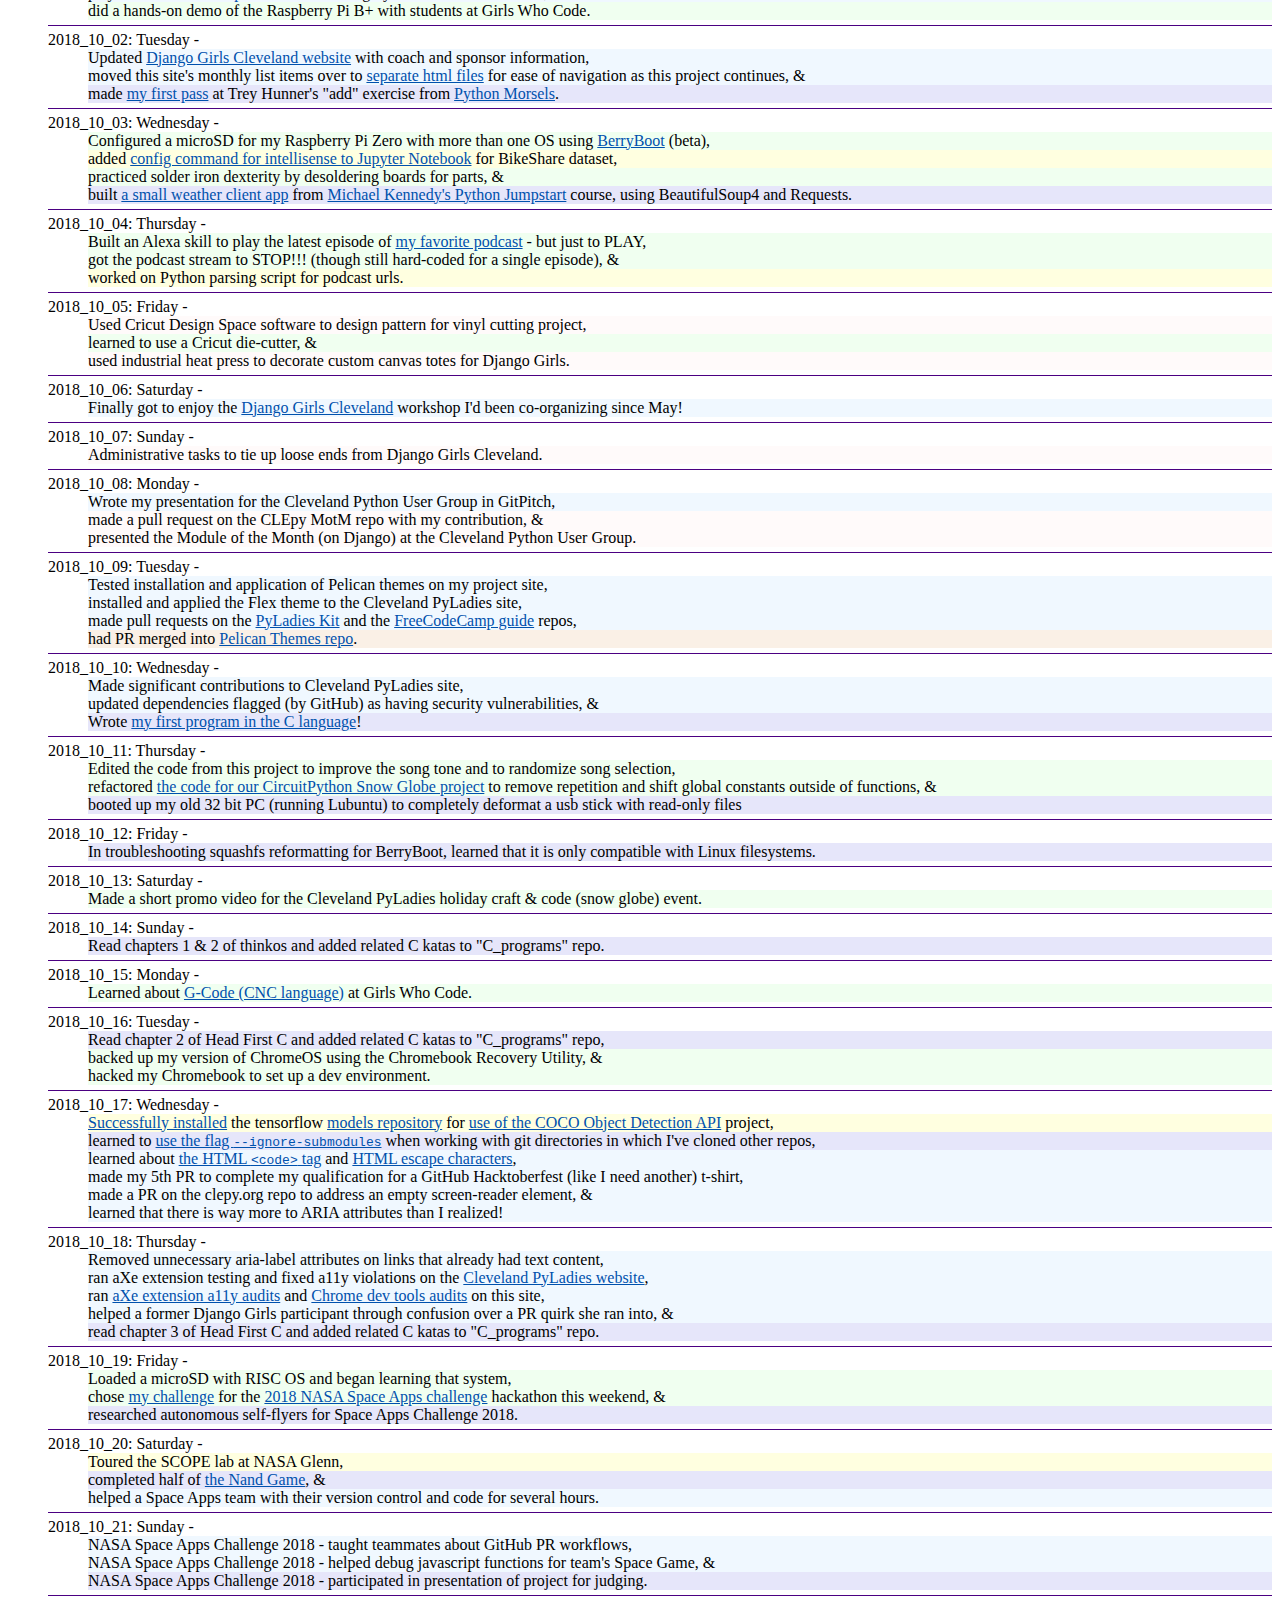
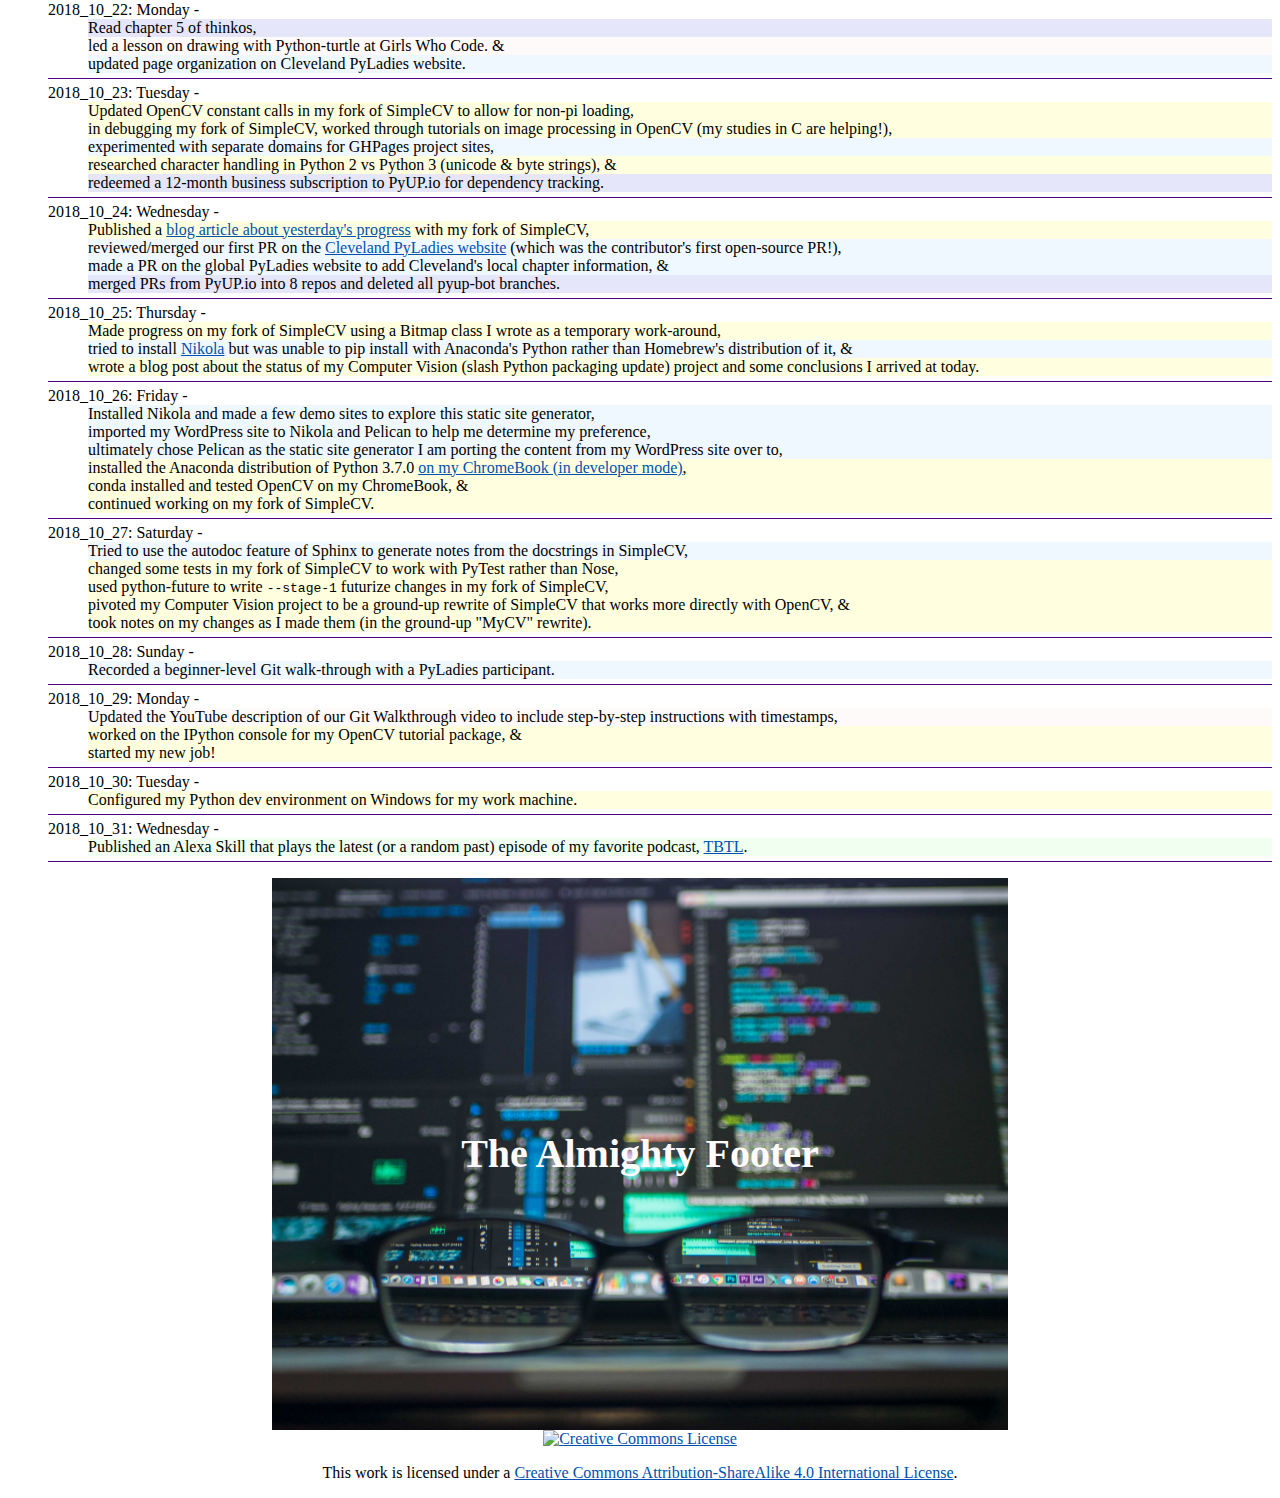
==== commit a10d1307: "Update index.html" ====
--- a/index.html
+++ b/index.html
@@ -132,10 +132,10 @@
         <div w3-include-html='content/oct.html' id='oct'></div>
         
         <!-- November list items load here -->
-        <div w3-include-html='nov.html' id='nov'></div>
+        <div w3-include-html='content/nov.html' id='nov'></div>
         
         <!-- December list items load here -->
-        <div w3-include-html='content/dec.html' id='dec'></div>
+        <div w3-include-html='dec.html' id='dec'></div>
   
       <!-- End of activity id container -->
       </div>
